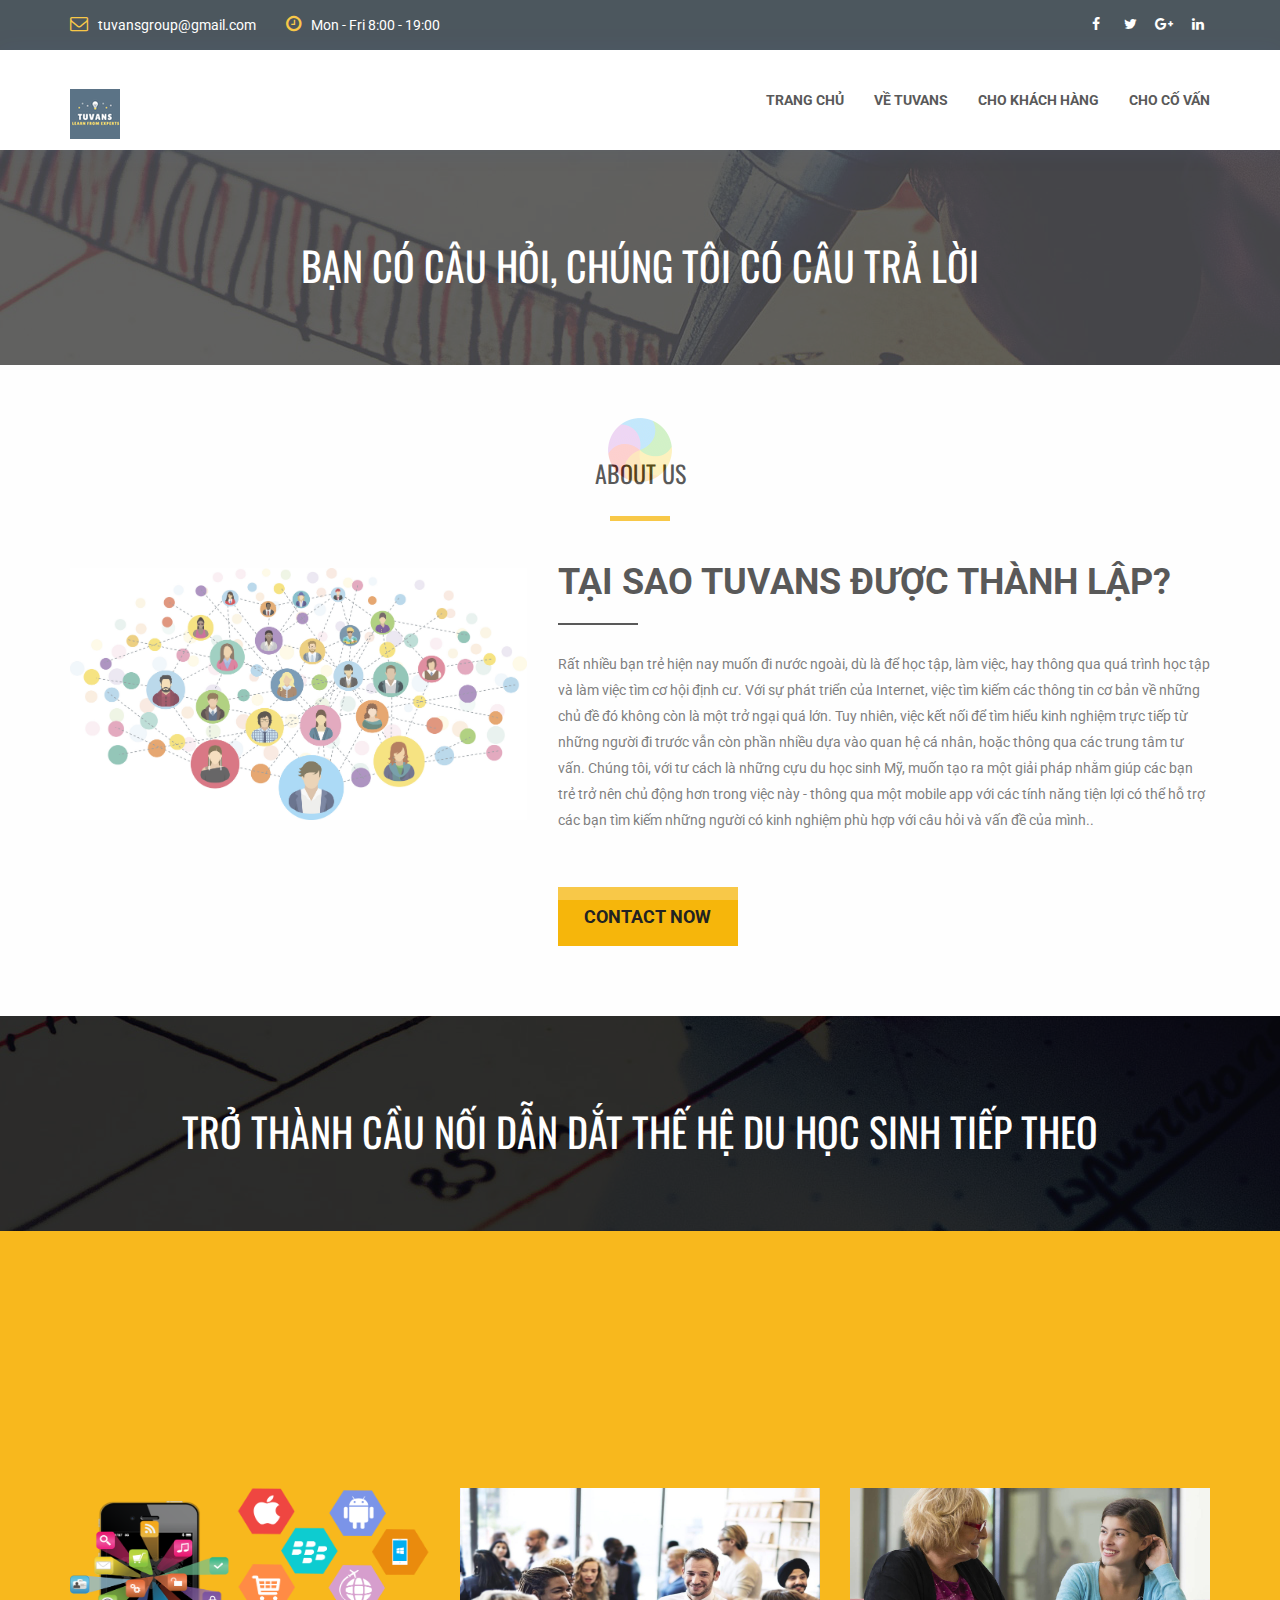
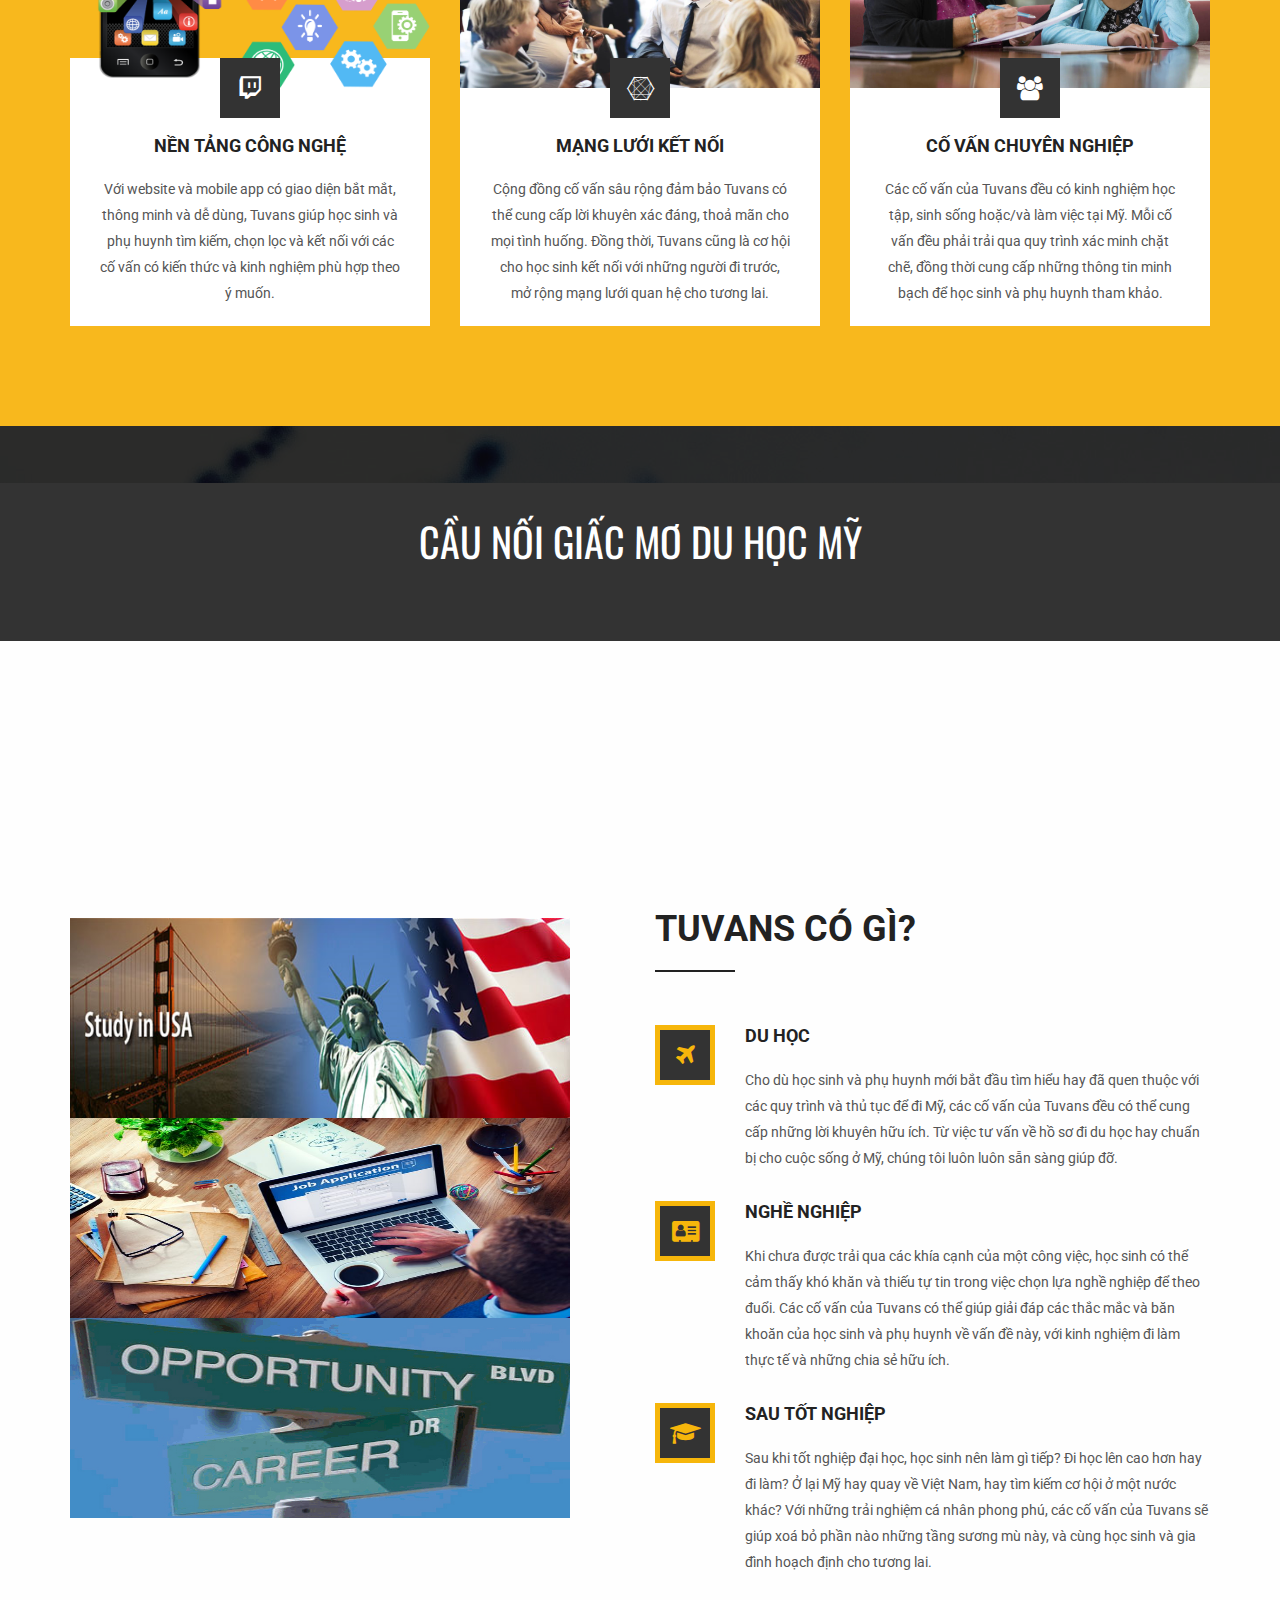
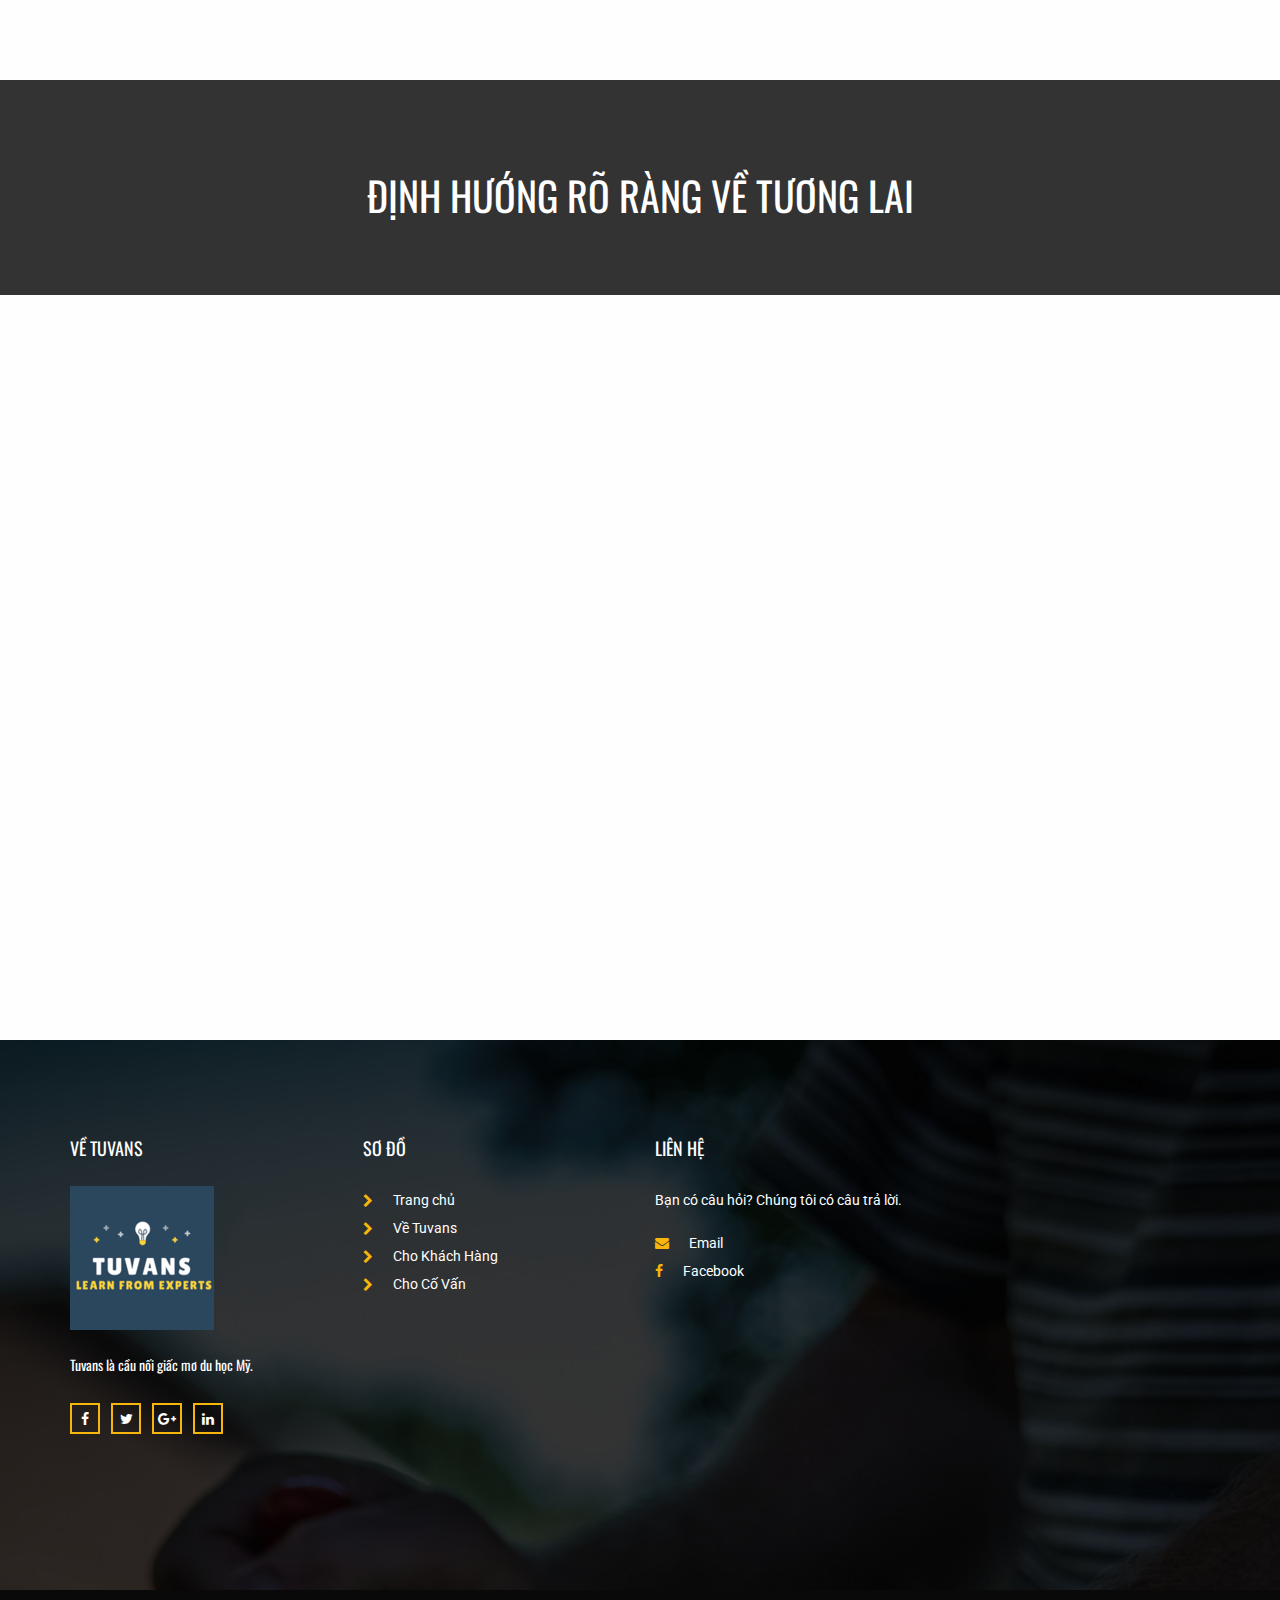
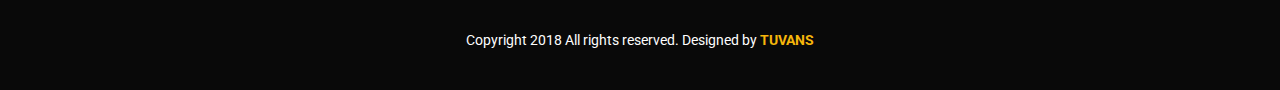
==== about.html @ c05896a9 "add facebook plugin" ====
<!DOCTYPE html>
<html lang="en">
<head>
    <meta charset="utf-8">
    <meta http-equiv="X-UA-Compatible" content="IE=edge">
    <meta name="viewport" content="width=device-width, initial-scale=1">

    <title>Tuvans</title>

    <!-- Favicon -->
    <link rel="apple-touch-icon" sizes="57x57" href="images/favicon/apple-icon-57x57.png">
    <link rel="apple-touch-icon" sizes="60x60" href="images/favicon/apple-icon-60x60.png">
    <link rel="apple-touch-icon" sizes="72x72" href="images/favicon/apple-icon-72x72.png">
    <link rel="apple-touch-icon" sizes="76x76" href="images/favicon/apple-icon-76x76.png">
    <link rel="apple-touch-icon" sizes="114x114" href="images/favicon/apple-icon-114x114.png">
    <link rel="apple-touch-icon" sizes="120x120" href="images/favicon/apple-icon-120x120.png">
    <link rel="apple-touch-icon" sizes="144x144" href="images/favicon/apple-icon-144x144.png">
    <link rel="apple-touch-icon" sizes="152x152" href="images/favicon/apple-icon-152x152.png">
    <link rel="apple-touch-icon" sizes="180x180" href="images/favicon/apple-icon-180x180.png">
    <link rel="icon" type="image/png" sizes="192x192"  href="images/favicon/android-icon-192x192.png">
    <link rel="icon" type="image/png" sizes="32x32" href="images/favicon/favicon-32x32.png">
    <link rel="icon" type="image/png" sizes="96x96" href="images/favicon/favicon-96x96.png">
    <link rel="icon" type="image/png" sizes="16x16" href="images/favicon/favicon-16x16.png">
    <link rel="manifest" href="/manifest.json">
    <meta name="msapplication-TileColor" content="#ffffff">
    <meta name="msapplication-TileImage" content="images/favicon/ms-icon-144x144.png">
    <meta name="theme-color" content="#ffffff">
    <!-- Bootstrap CSS -->
    <link href="css/bootstrap.min.css" rel="stylesheet">
    <!-- Animate CSS -->
    <link href="vendors/animate/animate.css" rel="stylesheet">
    <!-- Icon CSS-->
    <link rel="stylesheet" href="vendors/font-awesome/css/font-awesome.min.css">
    <!-- Camera Slider -->
    <link rel="stylesheet" href="vendors/camera-slider/camera.css">
    <!-- Owlcarousel CSS-->
    <link rel="stylesheet" type="text/css" href="vendors/owl_carousel/owl.carousel.css" media="all">

    <!--Theme Styles CSS-->
    <link rel="stylesheet" type="text/css" href="css/style.css" media="all" />

    <!-- WARNING: Respond.js doesn't work if you view the page via file:// -->
    <!--[if lt IE 9]>
    <script src="js/html5shiv.min.js"></script>
    <script src="js/respond.min.js"></script>
    <![endif]-->
</head>
<body>
    <!-- Preloader -->
    <div class="preloader"></div>

	<!-- Top Header_Area -->
	<section class="top_header_area">
        <div class="container">
            <ul class="nav navbar-nav top_nav">
                <li><a href="mailto:tuvansgroup@gmail.com"><i class="fa fa-envelope-o"></i>tuvansgroup@gmail.com</a></li>
                <li><a href="#"><i class="fa fa-clock-o"></i>Mon - Fri 8:00 - 19:00</a></li>
            </ul>
            <ul class="nav navbar-nav navbar-right social_nav">
                <li><a href="https://www.facebook.com/tuvans123/"><i class="fa fa-facebook" aria-hidden="true"></i></a></li>
                <li><a href="#"><i class="fa fa-twitter" aria-hidden="true"></i></a></li>
                <li><a href="#"><i class="fa fa-google-plus" aria-hidden="true"></i></a></li>
                <li><a href="#"><i class="fa fa-linkedin" aria-hidden="true"></i></a></li>
            </ul>
        </div>
    </section>
	<!-- End Top Header_Area -->

	<!-- Header_Area -->
    <nav class="navbar navbar-default header_aera" id="main_navbar">
        <div class="container">
            <!-- searchForm -->
            <div class="searchForm">
                <form action="#" class="row m0">
                    <div class="input-group">
                        <span class="input-group-addon"><i class="fa fa-search"></i></span>
                        <input type="search" name="search" class="form-control" placeholder="Type & Hit Enter">
                        <span class="input-group-addon form_hide"><i class="fa fa-times"></i></span>
                    </div>
                </form>
            </div><!-- End searchForm -->
            <!-- Brand and toggle get grouped for better mobile display -->
            <div class="col-md-2 p0">
                <div class="navbar-header">
                    <button type="button" class="navbar-toggle collapsed" data-toggle="collapse" data-target="#min_navbar">
                    <span class="sr-only">Toggle navigation</span>
                    <span class="icon-bar"></span>
                    <span class="icon-bar"></span>
                    <span class="icon-bar"></span>
                    </button>
                    <a class="navbar-brand" href="index.html"><img src="images/favicon/ms-icon-50x50.png" alt=""></a>
                </div>
            </div>

            <!-- Collect the nav links, forms, and other content for toggling -->
            <div class="col-md-10 p0">
                <div class="collapse navbar-collapse" id="min_navbar">
                    <ul class="nav navbar-nav navbar-right">
                        <li><a href="index.html">Trang Chủ</a></li>
                        <li><a href="about.html">Về Tuvans</a></li>
                        <li><a href="khachhang.html">Cho Khách Hàng</a></li>
                        <li><a href="tuvan.html">Cho Cố Vấn</a></li>
                    </ul>
                </div><!-- /.navbar-collapse -->
            </div>
        </div><!-- /.container -->
    </nav>
    <!-- End Header_Area -->

    <!-- Banner area -->
    <section class="banner_area" data-stellar-background-ratio="0.5">
        <h2>Bạn có câu hỏi, chúng tôi có câu trả lời</h2>
    </section>
    <!-- End Banner area -->

    <!-- About Us Area -->
    <section class="about_us_area row">
        <div class="container">
            <div class="tittle wow fadeInUp">
                <h2>ABOUT US</h2>
            </div>
            <div class="row about_row">
                <div class="col-md-5 col-sm-6 about_client about_pages_client">
                    <img src="images/connection.jpg" alt="">
                </div>
                <div class="who_we_area col-md-7 col-sm-6">
                    <div class="subtittle">
                        <h2>Tại sao Tuvans được thành lập?</h2>
                    </div>
                    <p>Rất nhiều bạn trẻ hiện nay muốn đi nước ngoài, dù là để học tập, làm việc, hay thông qua quá trình học tập và làm việc tìm cơ hội định cư. Với sự phát triển của Internet, việc tìm kiếm các thông tin cơ bản về những chủ đề đó không còn là một trở ngại quá lớn. Tuy nhiên, việc kết nối để tìm hiểu kinh nghiệm trực tiếp từ những người đi trước vẫn còn phần nhiều dựa vào quan hệ cá nhân, hoặc thông qua các trung tâm tư vấn. Chúng tôi, với tư cách là những cựu du học sinh Mỹ, muốn tạo ra một giải pháp nhằm giúp các bạn trẻ trở nên chủ động hơn trong việc này - thông qua một mobile app với các tính năng tiện lợi có thể hỗ trợ các bạn tìm kiếm những người có kinh nghiệm phù hợp với câu hỏi và vấn đề của mình..</p>
                    <a href="#" class="button_all">Contact Now</a>
                </div>
            </div>
        </div>
    </section>
    <!-- End About Us Area -->

    <section class="banner_area" data-stellar-background-ratio="0.5">
        <h2>Trở thành cầu nối dẫn dắt thế hệ du học sinh tiếp theo</h2>
    </section>

    <!-- What ew offer Area -->
    <section class="what_we_area row">
        <div class="container">
            <div class="tittle wow fadeInUp">
                <h2>Giá trị Tuvans mang lại</h2>
                <h4>Tuvans là giải pháp kết nối học sinh và phụ huynh với các cố vấn một cách nhanh chóng và hiệu quả nhất.</h4>
            </div>
            <div class="row construction_iner">
                <div class="col-md-4 col-sm-6 construction">
                   <div class="cns-img">
                        <img src="images/offer_1.png" alt="" width="400" height="200">
                   </div>
                   <div class="cns-content">
                        <i class="fa fa-twitch" aria-hidden="true"></i>
                        <a href="#">Nền tảng công nghệ</a>
                        <p>Với website và mobile app có giao diện bắt mắt, thông minh và dễ dùng, Tuvans giúp học sinh và phụ huynh tìm kiếm, chọn lọc và kết nối với các cố vấn có kiến thức và kinh nghiệm phù hợp theo ý muốn.</p>
                   </div>
                </div>
                <div class="col-md-4 col-sm-6 construction">
                   <div class="cns-img">
                        <img src="images/offer_2.jpeg" alt="" width="400" height="200">
                   </div>
                   <div class="cns-content">
                        <i class="fa fa-connectdevelop" aria-hidden="true"></i>
                        <a href="#">Mạng lưới kết nối</a>
                        <p>Cộng đồng cố vấn sâu rộng đảm bảo Tuvans có thể cung cấp lời khuyên xác đáng, thoả mãn cho mọi tình huống. Đồng thời, Tuvans cũng là cơ hội cho học sinh kết nối với những người đi trước, mở rộng mạng lưới quan hệ cho tương lai.</p>
                   </div>
                </div>
                <div class="col-md-4 col-sm-6 construction">
                   <div class="cns-img">
                        <img src="images/offer_3.jpg" alt="" width="400" height="200">
                   </div>
                   <div class="cns-content">
                        <i class="fa fa-users" aria-hidden="true"></i>
                        <a href="#">Cố vấn chuyên nghiệp</a>
                        <p>Các cố vấn của Tuvans đều có kinh nghiệm học tập, sinh sống hoặc/và làm việc tại Mỹ. Mỗi cố vấn đều phải trải qua quy trình xác minh chặt chẽ, đồng thời cung cấp những thông tin minh bạch để học sinh và phụ huynh tham khảo.</p>
                   </div>
                </div>
            </div>
        </div>
    </section>
    <!-- End What ew offer Area -->

    <section class="banner_area" data-stellar-background-ratio="0.5">
        <h2>Cầu nối giấc mơ du học Mỹ</h2>
    </section>

    <!-- Our Features Area -->
    <section class="our_feature_area">
        <div class="container">
            <div class="tittle wow fadeInUp">
                <h2>Dịch vụ tư vấn toàn diện</h2>
                <h4>Các cố vấn của Tuvans có thể giúp đỡ học sinh và phụ huynh giải đáp các thắc mắc và vấn đề về tương lai.</h4>
            </div>
            <div class="feature_row row">
                <div class="col-md-6 feature_img">
                    <img src="images/service_1.jpg" alt="" width="500" height="200">
                    <img src="images/service_2.jpg" alt="" width="500" height="200">
                    <img src="images/service_3.jpg" alt="" width="500" height="200">
                </div>
                <div class="col-md-6 feature_content">
                    <div class="subtittle">
                        <h2>Tuvans có gì?</h2>
                    </div>
                    <div class="media">
                        <div class="media-left">
                            <a href="#">
                                <i class="fa fa-plane" aria-hidden="true"></i>
                            </a>
                        </div>
                        <div class="media-body">
                            <a href="#">Du học</a>
                            <p>Cho dù học sinh và phụ huynh mới bắt đầu tìm hiểu hay đã quen thuộc với các quy trình và thủ tục để đi Mỹ, các cố vấn của Tuvans đều có thể cung cấp những lời khuyên hữu ích. Từ việc tư vấn về hồ sơ đi du học hay chuẩn bị cho cuộc sống ở Mỹ, chúng tôi luôn luôn sẵn sàng giúp đỡ.</p>
                        </div>
                    </div>
                    <div class="media">
                        <div class="media-left">
                            <a href="#">
                                <i class="fa fa-address-card" aria-hidden="true"></i>
                            </a>
                        </div>
                        <div class="media-body">
                            <a href="#">Nghề nghiệp</a>
                            <p>Khi chưa được trải qua các khía cạnh của một công việc, học sinh có thể cảm thấy khó khăn và thiếu tự tin trong việc chọn lựa nghề nghiệp để theo đuổi. Các cố vấn của Tuvans có thể giúp giải đáp các thắc mắc và băn khoăn của học sinh và phụ huynh về vấn đề này, với kinh nghiệm đi làm thực tế và những chia sẻ hữu ích.</p>
                        </div>
                    </div>
                    <div class="media">
                        <div class="media-left">
                            <a href="#">
                                <i class="fa fa-graduation-cap" aria-hidden="true"></i>
                            </a>
                        </div>
                        <div class="media-body">
                            <a href="#">Sau tốt nghiệp</a>
                            <p>Sau khi tốt nghiệp đại học, học sinh nên làm gì tiếp? Đi học lên cao hơn hay đi làm? Ở lại Mỹ hay quay về Việt Nam, hay tìm kiếm cơ hội ở một nước khác? Với những trải nghiệm cá nhân phong phú, các cố vấn của Tuvans sẽ giúp xoá bỏ phần nào những tầng sương mù này, và cùng học sinh và gia đình hoạch định cho tương lai.</p>
                        </div>
                    </div>
                </div>
            </div>
        </div>
    </section>
    <!-- End Our Features Area -->

    <section class="banner_area" data-stellar-background-ratio="0.5">
        <h2>Định hướng rõ ràng về tương lai</h2>
    </section>

    <!-- Our Team Area -->
    <section class="our_team_area">
        <div class="container">
            <div class="tittle wow fadeInUp">
                <h2>Đội ngũ của Tuvans</h2>
                <h4>Chúng tôi là những con người trẻ trung, nhiệt huyết với ước mơ làm cầu nối giúp các bạn trẻ Việt Nam hoàn thành giấc mơ chinh phục nước Mỹ.</h4>
            </div>
            <div class="row team_row">
                <div class="col-md-4 col-sm-6 wow fadeInUp">
                   <div class="team_membar">
                        <img src="images/team/ducnguyen.jpg" alt="">
                        <div class="team_content">
                            <ul>
                                <li><a href="#"><i class="fa fa-linkedin" aria-hidden="true"></i></a></li>
                            </ul>
                            <a href="https://www.linkedin.com/in/ducnguyen93/" class="name">Nguyễn Huy Việt Đức</a>
                            <h6>CEO</h6>
                        </div>
                   </div>
                </div>
                <div class="col-md-4 col-sm-6 wow fadeInUp" data-wow-delay="0.2s">
                   <div class="team_membar">
                        <img src="images/team/trungdo.jpg" alt="">
                        <div class="team_content">
                            <ul>
                                <li><a href="https://www.linkedin.com/in/trungdo1993/"><i class="fa fa-linkedin" aria-hidden="true"></i></a></li>
                            </ul>
                            <a href="#" class="name">Đỗ Quốc Trung</a>
                            <h6>CTO</h6>
                        </div>
                   </div>
                </div>
                <div class="col-md-4 col-sm-6 wow fadeInUp" data-wow-delay="0.3s">
                   <div class="team_membar">
                        <img src="images/team/ducnhu.jpg" alt="">
                        <div class="team_content">
                            <ul>
                                <li><a href="https://www.linkedin.com/in/ducnhu/"><i class="fa fa-linkedin" aria-hidden="true"></i></a></li>
                            </ul>
                            <a href="#" class="name">Nhữ An Lâm Đức</a>
                            <h6>CPO</h6>
                        </div>
                   </div>
                </div>
            </div>
        </div>
    </section>
    <!-- End Our Team Area -->

   <!-- Footer Area -->
    <footer class="footer_area">
        <div class="container">
            <div class="footer_row row">
                <div class="col-md-3 col-sm-6 footer_about">
                    <h2>Về Tuvans</h2>
                    <img src="images/favicon/ms-icon-144x144.png" alt="">
                    <p>Tuvans là cầu nối giấc mơ du học Mỹ.</p>
                    <ul class="socail_icon">
                        <li><a href="https://www.facebook.com/tuvans123/"><i class="fa fa-facebook" aria-hidden="true"></i></a></li>
                        <li><a href="#"><i class="fa fa-twitter" aria-hidden="true"></i></a></li>
                        <li><a href="#"><i class="fa fa-google-plus" aria-hidden="true"></i></a></li>
                        <li><a href="#"><i class="fa fa-linkedin" aria-hidden="true"></i></a></li>
                    </ul>
                </div>
                <div class="col-md-3 col-sm-6 footer_about quick">
                    <h2>Sơ đồ</h2>
                    <ul class="quick_link">
                        <li><a href="index.html"><i class="fa fa-chevron-right"></i>Trang chủ</a></li>
                        <li><a href="about.html"><i class="fa fa-chevron-right"></i>Về Tuvans</a></li>
                        <li><a href="khachhang.html"><i class="fa fa-chevron-right"></i>Cho Khách Hàng</a></li>
                        <li><a href="tuvan.html"><i class="fa fa-chevron-right"></i>Cho Cố Vấn</a></li>
                    </ul>
                </div>
                <div class="col-md-3 col-sm-6 footer_about">
                    <h2>Liên hệ</h2>
                    <address>
                        <p>Bạn có câu hỏi? Chúng tôi có câu trả lời.</p>
                        <ul class="my_address">
                            <li><a href="mailto:tuvansgroup@gmail.com"><i class="fa fa-envelope" aria-hidden="true"></i>Email</a></li>
                            <li><a href="https://www.facebook.com/tuvans123/"><i class="fa fa-facebook" aria-hidden="true"></i>Facebook</a></li>
                        </ul>
                    </address>
                </div>
                <div class="col-md-3 col-sm-6 footer_about">
                    <iframe src="https://www.facebook.com/plugins/page.php?href=https%3A%2F%2Fwww.facebook.com%2Ftuvans123%2F&tabs=timeline&width=350&height=350&small_header=false&adapt_container_width=true&hide_cover=false&show_facepile=true&appId" width="350" height="350" style="border:none;overflow:hidden" scrolling="no" frameborder="0" allowTransparency="true" allow="encrypted-media"></iframe>
                </div>
            </div>
        </div>
        <div class="copyright_area">
            Copyright 2018 All rights reserved. Designed by <a href="https://www.facebook.com/tuvans123/">Tuvans</a>
        </div>
    </footer>
    <!-- End Footer Area -->

    <!-- jQuery JS -->
    <script src="js/jquery-1.12.0.min.js"></script>
    <!-- Bootstrap JS -->
    <script src="js/bootstrap.min.js"></script>
    <!-- Animate JS -->
    <script src="vendors/animate/wow.min.js"></script>
    <!-- Camera Slider -->
    <script src="vendors/camera-slider/jquery.easing.1.3.js"></script>
    <script src="vendors/camera-slider/camera.min.js"></script>
    <!-- Isotope JS -->
    <script src="vendors/isotope/imagesloaded.pkgd.min.js"></script>
    <script src="vendors/isotope/isotope.pkgd.min.js"></script>
    <!-- Progress JS -->
    <script src="vendors/Counter-Up/jquery.counterup.min.js"></script>
    <script src="vendors/Counter-Up/waypoints.min.js"></script>
    <!-- Owlcarousel JS -->
    <script src="vendors/owl_carousel/owl.carousel.min.js"></script>
    <!-- Stellar JS -->
    <script src="vendors/stellar/jquery.stellar.js"></script>
    <!-- Theme JS -->
    <script src="js/theme.js"></script>
    <!-- Email subscription box -->
    <script>
      (function (w,i,d,g,e,t,s) {w[d] = w[d]||[];t= i.createElement(g);
        t.async=1;t.src=e;s=i.getElementsByTagName(g)[0];s.parentNode.insertBefore(t, s);
      })(window, document, '_gscq','script','//widgets.getsitecontrol.com/139016/script.js');
    </script>

    <div id="fb-root"></div>
    <script>(function(d, s, id) {
      var js, fjs = d.getElementsByTagName(s)[0];
      if (d.getElementById(id)) return;
      js = d.createElement(s); js.id = id;
      js.src = 'https://connect.facebook.net/en_US/sdk/xfbml.customerchat.js#xfbml=1&version=v2.12&autoLogAppEvents=1';
      fjs.parentNode.insertBefore(js, fjs);
    }(document, 'script', 'facebook-jssdk'));</script>

    <!-- Your customer chat code -->
    <div class="fb-customerchat"
      attribution="setup_tool"
      page_id="219138921969253"
      theme_color="#ffc300"
      logged_in_greeting="Chào mừng bạn đã đến với Tuvans. Bạn có câu hỏi gì cho chúng tôi không?"
      logged_out_greeting="Chào mừng bạn đã đến với Tuvans. Bạn có câu hỏi gì cho chúng tôi không?">
    </div>
</body>
</html>
---- vendors/camera-slider/camera.css ----
/**************************
*
*	GENERAL
*
**************************/
.camera_wrap a, .camera_wrap img, 
.camera_wrap ol, .camera_wrap ul, .camera_wrap li,
.camera_wrap table, .camera_wrap tbody, .camera_wrap tfoot, .camera_wrap thead, .camera_wrap tr, .camera_wrap th, .camera_wrap td
.camera_thumbs_wrap a, .camera_thumbs_wrap img, 
.camera_thumbs_wrap ol, .camera_thumbs_wrap ul, .camera_thumbs_wrap li,
.camera_thumbs_wrap table, .camera_thumbs_wrap tbody, .camera_thumbs_wrap tfoot, .camera_thumbs_wrap thead, .camera_thumbs_wrap tr, .camera_thumbs_wrap th, .camera_thumbs_wrap td {
	background: none;
	border: 0;
	font: inherit;
	font-size: 100%;
	margin: 0;
	padding: 0;
	vertical-align: baseline;
	list-style: none
}
.camera_wrap {
	direction: ltr;
	display: none;
	float: left;
	position: relative;
	z-index: 0;
}
.camera_wrap img {
	max-width: none!important;
}
.camera_fakehover {
	height: 100%;
	min-height: 60px;
	position: relative;
	width: 100%;
	z-index: 1;
}
.camera_wrap {
	width: 100%;
}
.camera_src {
	display: none;
}
.cameraCont, .cameraContents {
	height: 100%;
	position: relative;
	width: 100%;
	z-index: 1;
}
.cameraSlide {
	bottom: 0;
	left: 0;
	position: absolute;
	right: 0;
	top: 0;
	width: 100%;
}
.cameraContent {
	bottom: 0;
	display: none;
	left: 0;
	position: absolute;
	right: 0;
	top: 0;
	width: 100%;
}
.camera_target {
	bottom: 0;
	height: 100%;
	left: 0;
	overflow: hidden;
	position: absolute;
	right: 0;
	text-align: left;
	top: 0;
	width: 100%;
	z-index: 0;
}
.camera_overlayer {
	bottom: 0;
	height: 100%;
	left: 0;
	overflow: hidden;
	position: absolute;
	right: 0;
	top: 0;
	width: 100%;
	z-index: 0;
}
.camera_target_content {
	bottom: 0;
	left: 0;
	overflow: hidden;
	position: absolute;
	right: 0;
	top: 0;
	z-index: 2;
}
.camera_target_content .camera_link {
    background: url(images/blank.gif);
	display: block;
	height: 100%;
	text-decoration: none;
}
.camera_loader {
    background: #fff url(images/camera-loader.gif) no-repeat center;
	background: rgba(255, 255, 255, 0.9) u/images/camera-loader.gif) no-repeat center;
	border: 1px solid #ffffff;
	-webkit-border-radius: 18px;
	-moz-border-radius: 18px;
	border-radius: 18px;
	height: 36px;
	left: 50%;
	overflow: hidden;
	position: absolute;
	margin: -18px 0 0 -18px;
	top: 50%;
	width: 36px;
	z-index: 3;
}
.camera_bar {
	bottom: 0;
	left: 0;
	overflow: hidden;
	position: absolute;
	right: 0;
	top: 0;
	z-index: 3;
}
.camera_thumbs_wrap.camera_left .camera_bar, .camera_thumbs_wrap.camera_right .camera_bar {
	height: 100%;
	position: absolute;
	width: auto;
}
.camera_thumbs_wrap.camera_bottom .camera_bar, .camera_thumbs_wrap.camera_top .camera_bar {
	height: auto;
	position: absolute;
	width: 100%;
}
.camera_nav_cont {
	height: 65px;
	overflow: hidden;
	position: absolute;
	right: 9px;
	top: 15px;
	width: 120px;
	z-index: 4;
}
.camera_caption {
	bottom: 0;
	display: block;
	position: absolute;
	width: 100%;
}
.camera_caption > div {
	padding: 10px 20px;
}
.camerarelative {
	overflow: hidden;
	position: relative;
}
.imgFake {
	cursor: pointer;
}
.camera_prevThumbs {
	bottom: 4px;
	cursor: pointer;
	left: 0;
	position: absolute;
	top: 4px;
	visibility: hidden;
	width: 30px;
	z-index: 10;
}
.camera_prevThumbs div {
	background: url(images/camera_skins.png) no-repeat -160px 0;
	display: block;
	height: 40px;
	margin-top: -20px;
	position: absolute;
	top: 50%;
	width: 30px;
}
.camera_nextThumbs {
	bottom: 4px;
	cursor: pointer;
	position: absolute;
	right: 0;
	top: 4px;
	visibility: hidden;
	width: 30px;
	z-index: 10;
}
.camera_nextThumbs div {
	background: url(images/camera_skins.png) no-repeat -190px 0;
	display: block;
	height: 40px;
	margin-top: -20px;
	position: absolute;
	top: 50%;
	width: 30px;
}
.camera_command_wrap .hideNav {
	display: none;
}
.camera_command_wrap {
	left: 0;
	position: relative;
	right:0;
	z-index: 4;
}
.camera_wrap .camera_pag .camera_pag_ul {
	list-style: none;
	margin: 0;
	padding: 0;
	text-align: right;
}
.camera_wrap .camera_pag .camera_pag_ul li {
	-webkit-border-radius: 8px;
	-moz-border-radius: 8px;
	border-radius: 8px;
	cursor: pointer;
	display: inline-block;
	height: 16px;
	margin: 20px 5px;
	position: relative;
	text-align: left;
	text-indent: 9999px;
	width: 16px;
}
.camera_commands_emboss .camera_pag .camera_pag_ul li {
	-moz-box-shadow:
		0px 1px 0px rgba(255,255,255,1),
		inset 0px 1px 1px rgba(0,0,0,0.2);
	-webkit-box-shadow:
		0px 1px 0px rgba(255,255,255,1),
		inset 0px 1px 1px rgba(0,0,0,0.2);
	box-shadow:
		0px 1px 0px rgba(255,255,255,1),
		inset 0px 1px 1px rgba(0,0,0,0.2);
}
.camera_wrap .camera_pag .camera_pag_ul li > span {
	-webkit-border-radius: 5px;
	-moz-border-radius: 5px;
	border-radius: 5px;
	height: 8px;
	left: 4px;
	overflow: hidden;
	position: absolute;
	top: 4px;
	width: 8px;
}
.camera_commands_emboss .camera_pag .camera_pag_ul li:hover > span {
	-moz-box-shadow:
		0px 1px 0px rgba(255,255,255,1),
		inset 0px 1px 1px rgba(0,0,0,0.2);
	-webkit-box-shadow:
		0px 1px 0px rgba(255,255,255,1),
		inset 0px 1px 1px rgba(0,0,0,0.2);
	box-shadow:
		0px 1px 0px rgba(255,255,255,1),
		inset 0px 1px 1px rgba(0,0,0,0.2);
}
.camera_wrap .camera_pag .camera_pag_ul li.cameracurrent > span {
	-moz-box-shadow: 0;
	-webkit-box-shadow: 0;
	box-shadow: 0;
}
.camera_pag_ul li img {
	display: none;
	position: absolute;
}
.camera_pag_ul .thumb_arrow {
    border-left: 4px solid transparent;
    border-right: 4px solid transparent;
    border-top: 4px solid;
	top: 0;
	left: 50%;
	margin-left: -4px;
	position: absolute;
}
.camera_prev, .camera_next, .camera_commands {
	cursor: pointer;
	height: 40px;
	margin-top: -20px;
	position: absolute;
	top: 50%;
	width: 40px;
	z-index: 2;
}
.camera_prev {
	left: 0;
}
.camera_prev > span {
	background: url(images/camera_skins.png) no-repeat 0 0;
	display: block;
	height: 40px;
	width: 40px;
}
.camera_next {
	right: 0;
}
.camera_next > span {
	background: url(images/camera_skins.png) no-repeat -40px 0;
	display: block;
	height: 40px;
	width: 40px;
}
.camera_commands {
	right: 41px;
}
.camera_commands > .camera_play {
	background: url(images/camera_skins.png) no-repeat -80px 0;
	height: 40px;
	width: 40px;
}
.camera_commands > .camera_stop {
	background: url(images/camera_skins.png) no-repeat -120px 0;
	display: block;
	height: 40px;
	width: 40px;
}
.camera_wrap .camera_pag .camera_pag_ul li {
	-webkit-border-radius: 8px;
	-moz-border-radius: 8px;
	border-radius: 8px;
	cursor: pointer;
	display: inline-block;
	height: 16px;
	margin: 20px 5px;
	position: relative;
	text-indent: 9999px;
	width: 16px;
}
.camera_thumbs_cont {
	-webkit-border-bottom-right-radius: 4px;
	-webkit-border-bottom-left-radius: 4px;
	-moz-border-radius-bottomright: 4px;
	-moz-border-radius-bottomleft: 4px;
	border-bottom-right-radius: 4px;
	border-bottom-left-radius: 4px;
	overflow: hidden;
	position: relative;
	width: 100%;
}
.camera_commands_emboss .camera_thumbs_cont {
	-moz-box-shadow:
		0px 1px 0px rgba(255,255,255,1),
		inset 0px 1px 1px rgba(0,0,0,0.2);
	-webkit-box-shadow:
		0px 1px 0px rgba(255,255,255,1),
		inset 0px 1px 1px rgba(0,0,0,0.2);
	box-shadow:
		0px 1px 0px rgba(255,255,255,1),
		inset 0px 1px 1px rgba(0,0,0,0.2);
}
.camera_thumbs_cont > div {
	float: left;
	width: 100%;
}
.camera_thumbs_cont ul {
	overflow: hidden;
	padding: 3px 4px 8px;
	position: relative;
	text-align: center;
}
.camera_thumbs_cont ul li {
	display: inline;
	padding: 0 4px;
}
.camera_thumbs_cont ul li > img {
	border: 1px solid;
	cursor: pointer;
	margin-top: 5px;
	vertical-align:bottom;
}
.camera_clear {
	display: block;
	clear: both;
}
.showIt {
	display: none;
}
.camera_clear {
	clear: both;
	display: block;
	height: 1px;
	margin: -1px 0 25px;
	position: relative;
}
/**************************
*
*	COLORS & SKINS
*
**************************/
.pattern_1 .camera_overlayer {
	background: url(images/patterns/overlay1.png) repeat;
}
.pattern_2 .camera_overlayer {
	background: url(images/patterns/overlay2.png) repeat;
}
.pattern_3 .camera_overlayer {
	background: url(images/patterns/overlay3.png) repeat;
}
.pattern_4 .camera_overlayer {
	background: url(images/patterns/overlay4.png) repeat;
}
.pattern_5 .camera_overlayer {
	background: url(images/patterns/overlay5.png) repeat;
}
.pattern_6 .camera_overlayer {
	background: url(images/patterns/overlay6.png) repeat;
}
.pattern_7 .camera_overlayer {
	background: url(images/patterns/overlay7.png) repeat;
}
.pattern_8 .camera_overlayer {
	background: url(images/patterns/overlay8.png) repeat;
}
.pattern_9 .camera_overlayer {
	background: url(images/patterns/overlay9.png) repeat;
}
.pattern_10 .camera_overlayer {
	background: url(images/patterns/overlay10.png) repeat;
}
.camera_caption {
	color: #fff;
}
.camera_caption > div {
	background: #000;
	background: rgba(0, 0, 0, 0.8);
}
.camera_wrap .camera_pag .camera_pag_ul li {
	background: #b7b7b7;
}
.camera_wrap .camera_pag .camera_pag_ul li:hover > span {
	background: #b7b7b7;
}
.camera_wrap .camera_pag .camera_pag_ul li.cameracurrent > span {
	background: #434648;
}
.camera_pag_ul li img {
	border: 4px solid #e6e6e6;
	-moz-box-shadow: 0px 3px 6px rgba(0,0,0,.5);
	-webkit-box-shadow: 0px 3px 6px rgba(0,0,0,.5);
	box-shadow: 0px 3px 6px rgba(0,0,0,.5);
}
.camera_pag_ul .thumb_arrow {
    border-top-color: #e6e6e6;
}
.camera_prevThumbs, .camera_nextThumbs, .camera_prev, .camera_next, .camera_commands, .camera_thumbs_cont {
	background: #d8d8d8;
	background: rgba(216, 216, 216, 0.85);
}
.camera_wrap .camera_pag .camera_pag_ul li {
	background: #b7b7b7;
}
.camera_thumbs_cont ul li > img {
	border-color: 1px solid #000;
}
/*AMBER SKIN*/
.camera_amber_skin .camera_prevThumbs div {
	background-position: -160px -160px;
}
.camera_amber_skin .camera_nextThumbs div {
	background-position: -190px -160px;
}
.camera_amber_skin .camera_prev > span {
	background-position: 0 -160px;
}
.camera_amber_skin .camera_next > span {
	background-position: -40px -160px;
}
.camera_amber_skin .camera_commands > .camera_play {
	background-position: -80px -160px;
}
.camera_amber_skin .camera_commands > .camera_stop {
	background-position: -120px -160px;
}
/*ASH SKIN*/
.camera_ash_skin .camera_prevThumbs div {
	background-position: -160px -200px;
}
.camera_ash_skin .camera_nextThumbs div {
	background-position: -190px -200px;
}
.camera_ash_skin .camera_prev > span {
	background-position: 0 -200px;
}
.camera_ash_skin .camera_next > span {
	background-position: -40px -200px;
}
.camera_ash_skin .camera_commands > .camera_play {
	background-position: -80px -200px;
}
.camera_ash_skin .camera_commands > .camera_stop {
	background-position: -120px -200px;
}
/*AZURE SKIN*/
.camera_azure_skin .camera_prevThumbs div {
	background-position: -160px -240px;
}
.camera_azure_skin .camera_nextThumbs div {
	background-position: -190px -240px;
}
.camera_azure_skin .camera_prev > span {
	background-position: 0 -240px;
}
.camera_azure_skin .camera_next > span {
	background-position: -40px -240px;
}
.camera_azure_skin .camera_commands > .camera_play {
	background-position: -80px -240px;
}
.camera_azure_skin .camera_commands > .camera_stop {
	background-position: -120px -240px;
}
/*BEIGE SKIN*/
.camera_beige_skin .camera_prevThumbs div {
	background-position: -160px -120px;
}
.camera_beige_skin .camera_nextThumbs div {
	background-position: -190px -120px;
}
.camera_beige_skin .camera_prev > span {
	background-position: 0 -120px;
}
.camera_beige_skin .camera_next > span {
	background-position: -40px -120px;
}
.camera_beige_skin .camera_commands > .camera_play {
	background-position: -80px -120px;
}
.camera_beige_skin .camera_commands > .camera_stop {
	background-position: -120px -120px;
}
/*BLACK SKIN*/
.camera_black_skin .camera_prevThumbs div {
	background-position: -160px -40px;
}
.camera_black_skin .camera_nextThumbs div {
	background-position: -190px -40px;
}
.camera_black_skin .camera_prev > span {
	background-position: 0 -40px;
}
.camera_black_skin .camera_next > span {
	background-position: -40px -40px;
}
.camera_black_skin .camera_commands > .camera_play {
	background-position: -80px -40px;
}
.camera_black_skin .camera_commands > .camera_stop {
	background-position: -120px -40px;
}
/*BLUE SKIN*/
.camera_blue_skin .camera_prevThumbs div {
	background-position: -160px -280px;
}
.camera_blue_skin .camera_nextThumbs div {
	background-position: -190px -280px;
}
.camera_blue_skin .camera_prev > span {
	background-position: 0 -280px;
}
.camera_blue_skin .camera_next > span {
	background-position: -40px -280px;
}
.camera_blue_skin .camera_commands > .camera_play {
	background-position: -80px -280px;
}
.camera_blue_skin .camera_commands > .camera_stop {
	background-position: -120px -280px;
}
/*BROWN SKIN*/
.camera_brown_skin .camera_prevThumbs div {
	background-position: -160px -320px;
}
.camera_brown_skin .camera_nextThumbs div {
	background-position: -190px -320px;
}
.camera_brown_skin .camera_prev > span {
	background-position: 0 -320px;
}
.camera_brown_skin .camera_next > span {
	background-position: -40px -320px;
}
.camera_brown_skin .camera_commands > .camera_play {
	background-position: -80px -320px;
}
.camera_brown_skin .camera_commands > .camera_stop {
	background-position: -120px -320px;
}
/*BURGUNDY SKIN*/
.camera_burgundy_skin .camera_prevThumbs div {
	background-position: -160px -360px;
}
.camera_burgundy_skin .camera_nextThumbs div {
	background-position: -190px -360px;
}
.camera_burgundy_skin .camera_prev > span {
	background-position: 0 -360px;
}
.camera_burgundy_skin .camera_next > span {
	background-position: -40px -360px;
}
.camera_burgundy_skin .camera_commands > .camera_play {
	background-position: -80px -360px;
}
.camera_burgundy_skin .camera_commands > .camera_stop {
	background-position: -120px -360px;
}
/*CHARCOAL SKIN*/
.camera_charcoal_skin .camera_prevThumbs div {
	background-position: -160px -400px;
}
.camera_charcoal_skin .camera_nextThumbs div {
	background-position: -190px -400px;
}
.camera_charcoal_skin .camera_prev > span {
	background-position: 0 -400px;
}
.camera_charcoal_skin .camera_next > span {
	background-position: -40px -400px;
}
.camera_charcoal_skin .camera_commands > .camera_play {
	background-position: -80px -400px;
}
.camera_charcoal_skin .camera_commands > .camera_stop {
	background-position: -120px -400px;
}
/*CHOCOLATE SKIN*/
.camera_chocolate_skin .camera_prevThumbs div {
	background-position: -160px -440px;
}
.camera_chocolate_skin .camera_nextThumbs div {
	background-position: -190px -440px;
}
.camera_chocolate_skin .camera_prev > span {
	background-position: 0 -440px;
}
.camera_chocolate_skin .camera_next > span {
	background-position: -40px -440px;
}
.camera_chocolate_skin .camera_commands > .camera_play {
	background-position: -80px -440px;
}
.camera_chocolate_skin .camera_commands > .camera_stop {
	background-position: -120px -440px	;
}
/*COFFEE SKIN*/
.camera_coffee_skin .camera_prevThumbs div {
	background-position: -160px -480px;
}
.camera_coffee_skin .camera_nextThumbs div {
	background-position: -190px -480px;
}
.camera_coffee_skin .camera_prev > span {
	background-position: 0 -480px;
}
.camera_coffee_skin .camera_next > span {
	background-position: -40px -480px;
}
.camera_coffee_skin .camera_commands > .camera_play {
	background-position: -80px -480px;
}
.camera_coffee_skin .camera_commands > .camera_stop {
	background-position: -120px -480px	;
}
/*CYAN SKIN*/
.camera_cyan_skin .camera_prevThumbs div {
	background-position: -160px -520px;
}
.camera_cyan_skin .camera_nextThumbs div {
	background-position: -190px -520px;
}
.camera_cyan_skin .camera_prev > span {
	background-position: 0 -520px;
}
.camera_cyan_skin .camera_next > span {
	background-position: -40px -520px;
}
.camera_cyan_skin .camera_commands > .camera_play {
	background-position: -80px -520px;
}
.camera_cyan_skin .camera_commands > .camera_stop {
	background-position: -120px -520px	;
}
/*FUCHSIA SKIN*/
.camera_fuchsia_skin .camera_prevThumbs div {
	background-position: -160px -560px;
}
.camera_fuchsia_skin .camera_nextThumbs div {
	background-position: -190px -560px;
}
.camera_fuchsia_skin .camera_prev > span {
	background-position: 0 -560px;
}
.camera_fuchsia_skin .camera_next > span {
	background-position: -40px -560px;
}
.camera_fuchsia_skin .camera_commands > .camera_play {
	background-position: -80px -560px;
}
.camera_fuchsia_skin .camera_commands > .camera_stop {
	background-position: -120px -560px	;
}
/*GOLD SKIN*/
.camera_gold_skin .camera_prevThumbs div {
	background-position: -160px -600px;
}
.camera_gold_skin .camera_nextThumbs div {
	background-position: -190px -600px;
}
.camera_gold_skin .camera_prev > span {
	background-position: 0 -600px;
}
.camera_gold_skin .camera_next > span {
	background-position: -40px -600px;
}
.camera_gold_skin .camera_commands > .camera_play {
	background-position: -80px -600px;
}
.camera_gold_skin .camera_commands > .camera_stop {
	background-position: -120px -600px	;
}
/*GREEN SKIN*/
.camera_green_skin .camera_prevThumbs div {
	background-position: -160px -640px;
}
.camera_green_skin .camera_nextThumbs div {
	background-position: -190px -640px;
}
.camera_green_skin .camera_prev > span {
	background-position: 0 -640px;
}
.camera_green_skin .camera_next > span {
	background-position: -40px -640px;
}
.camera_green_skin .camera_commands > .camera_play {
	background-position: -80px -640px;
}
.camera_green_skin .camera_commands > .camera_stop {
	background-position: -120px -640px	;
}
/*GREY SKIN*/
.camera_grey_skin .camera_prevThumbs div {
	background-position: -160px -680px;
}
.camera_grey_skin .camera_nextThumbs div {
	background-position: -190px -680px;
}
.camera_grey_skin .camera_prev > span {
	background-position: 0 -680px;
}
.camera_grey_skin .camera_next > span {
	background-position: -40px -680px;
}
.camera_grey_skin .camera_commands > .camera_play {
	background-position: -80px -680px;
}
.camera_grey_skin .camera_commands > .camera_stop {
	background-position: -120px -680px	;
}
/*INDIGO SKIN*/
.camera_indigo_skin .camera_prevThumbs div {
	background-position: -160px -720px;
}
.camera_indigo_skin .camera_nextThumbs div {
	background-position: -190px -720px;
}
.camera_indigo_skin .camera_prev > span {
	background-position: 0 -720px;
}
.camera_indigo_skin .camera_next > span {
	background-position: -40px -720px;
}
.camera_indigo_skin .camera_commands > .camera_play {
	background-position: -80px -720px;
}
.camera_indigo_skin .camera_commands > .camera_stop {
	background-position: -120px -720px	;
}
/*KHAKI SKIN*/
.camera_khaki_skin .camera_prevThumbs div {
	background-position: -160px -760px;
}
.camera_khaki_skin .camera_nextThumbs div {
	background-position: -190px -760px;
}
.camera_khaki_skin .camera_prev > span {
	background-position: 0 -760px;
}
.camera_khaki_skin .camera_next > span {
	background-position: -40px -760px;
}
.camera_khaki_skin .camera_commands > .camera_play {
	background-position: -80px -760px;
}
.camera_khaki_skin .camera_commands > .camera_stop {
	background-position: -120px -760px	;
}
/*LIME SKIN*/
.camera_lime_skin .camera_prevThumbs div {
	background-position: -160px -800px;
}
.camera_lime_skin .camera_nextThumbs div {
	background-position: -190px -800px;
}
.camera_lime_skin .camera_prev > span {
	background-position: 0 -800px;
}
.camera_lime_skin .camera_next > span {
	background-position: -40px -800px;
}
.camera_lime_skin .camera_commands > .camera_play {
	background-position: -80px -800px;
}
.camera_lime_skin .camera_commands > .camera_stop {
	background-position: -120px -800px	;
}
/*MAGENTA SKIN*/
.camera_magenta_skin .camera_prevThumbs div {
	background-position: -160px -840px;
}
.camera_magenta_skin .camera_nextThumbs div {
	background-position: -190px -840px;
}
.camera_magenta_skin .camera_prev > span {
	background-position: 0 -840px;
}
.camera_magenta_skin .camera_next > span {
	background-position: -40px -840px;
}
.camera_magenta_skin .camera_commands > .camera_play {
	background-position: -80px -840px;
}
.camera_magenta_skin .camera_commands > .camera_stop {
	background-position: -120px -840px	;
}
/*MAROON SKIN*/
.camera_maroon_skin .camera_prevThumbs div {
	background-position: -160px -880px;
}
.camera_maroon_skin .camera_nextThumbs div {
	background-position: -190px -880px;
}
.camera_maroon_skin .camera_prev > span {
	background-position: 0 -880px;
}
.camera_maroon_skin .camera_next > span {
	background-position: -40px -880px;
}
.camera_maroon_skin .camera_commands > .camera_play {
	background-position: -80px -880px;
}
.camera_maroon_skin .camera_commands > .camera_stop {
	background-position: -120px -880px	;
}
/*ORANGE SKIN*/
.camera_orange_skin .camera_prevThumbs div {
	background-position: -160px -920px;
}
.camera_orange_skin .camera_nextThumbs div {
	background-position: -190px -920px;
}
.camera_orange_skin .camera_prev > span {
	background-position: 0 -920px;
}
.camera_orange_skin .camera_next > span {
	background-position: -40px -920px;
}
.camera_orange_skin .camera_commands > .camera_play {
	background-position: -80px -920px;
}
.camera_orange_skin .camera_commands > .camera_stop {
	background-position: -120px -920px	;
}
/*OLIVE SKIN*/
.camera_olive_skin .camera_prevThumbs div {
	background-position: -160px -1080px;
}
.camera_olive_skin .camera_nextThumbs div {
	background-position: -190px -1080px;
}
.camera_olive_skin .camera_prev > span {
	background-position: 0 -1080px;
}
.camera_olive_skin .camera_next > span {
	background-position: -40px -1080px;
}
.camera_olive_skin .camera_commands > .camera_play {
	background-position: -80px -1080px;
}
.camera_olive_skin .camera_commands > .camera_stop {
	background-position: -120px -1080px	;
}
/*PINK SKIN*/
.camera_pink_skin .camera_prevThumbs div {
	background-position: -160px -960px;
}
.camera_pink_skin .camera_nextThumbs div {
	background-position: -190px -960px;
}
.camera_pink_skin .camera_prev > span {
	background-position: 0 -960px;
}
.camera_pink_skin .camera_next > span {
	background-position: -40px -960px;
}
.camera_pink_skin .camera_commands > .camera_play {
	background-position: -80px -960px;
}
.camera_pink_skin .camera_commands > .camera_stop {
	background-position: -120px -960px	;
}
/*PISTACHIO SKIN*/
.camera_pistachio_skin .camera_prevThumbs div {
	background-position: -160px -1040px;
}
.camera_pistachio_skin .camera_nextThumbs div {
	background-position: -190px -1040px;
}
.camera_pistachio_skin .camera_prev > span {
	background-position: 0 -1040px;
}
.camera_pistachio_skin .camera_next > span {
	background-position: -40px -1040px;
}
.camera_pistachio_skin .camera_commands > .camera_play {
	background-position: -80px -1040px;
}
.camera_pistachio_skin .camera_commands > .camera_stop {
	background-position: -120px -1040px	;
}
/*PINK SKIN*/
.camera_pink_skin .camera_prevThumbs div {
	background-position: -160px -80px;
}
.camera_pink_skin .camera_nextThumbs div {
	background-position: -190px -80px;
}
.camera_pink_skin .camera_prev > span {
	background-position: 0 -80px;
}
.camera_pink_skin .camera_next > span {
	background-position: -40px -80px;
}
.camera_pink_skin .camera_commands > .camera_play {
	background-position: -80px -80px;
}
.camera_pink_skin .camera_commands > .camera_stop {
	background-position: -120px -80px;
}
/*RED SKIN*/
.camera_red_skin .camera_prevThumbs div {
	background-position: -160px -1000px;
}
.camera_red_skin .camera_nextThumbs div {
	background-position: -190px -1000px;
}
.camera_red_skin .camera_prev > span {
	background-position: 0 -1000px;
}
.camera_red_skin .camera_next > span {
	background-position: -40px -1000px;
}
.camera_red_skin .camera_commands > .camera_play {
	background-position: -80px -1000px;
}
.camera_red_skin .camera_commands > .camera_stop {
	background-position: -120px -1000px	;
}
/*TANGERINE SKIN*/
.camera_tangerine_skin .camera_prevThumbs div {
	background-position: -160px -1120px;
}
.camera_tangerine_skin .camera_nextThumbs div {
	background-position: -190px -1120px;
}
.camera_tangerine_skin .camera_prev > span {
	background-position: 0 -1120px;
}
.camera_tangerine_skin .camera_next > span {
	background-position: -40px -1120px;
}
.camera_tangerine_skin .camera_commands > .camera_play {
	background-position: -80px -1120px;
}
.camera_tangerine_skin .camera_commands > .camera_stop {
	background-position: -120px -1120px	;
}
/*TURQUOISE SKIN*/
.camera_turquoise_skin .camera_prevThumbs div {
	background-position: -160px -1160px;
}
.camera_turquoise_skin .camera_nextThumbs div {
	background-position: -190px -1160px;
}
.camera_turquoise_skin .camera_prev > span {
	background-position: 0 -1160px;
}
.camera_turquoise_skin .camera_next > span {
	background-position: -40px -1160px;
}
.camera_turquoise_skin .camera_commands > .camera_play {
	background-position: -80px -1160px;
}
.camera_turquoise_skin .camera_commands > .camera_stop {
	background-position: -120px -1160px	;
}
/*VIOLET SKIN*/
.camera_violet_skin .camera_prevThumbs div {
	background-position: -160px -1200px;
}
.camera_violet_skin .camera_nextThumbs div {
	background-position: -190px -1200px;
}
.camera_violet_skin .camera_prev > span {
	background-position: 0 -1200px;
}
.camera_violet_skin .camera_next > span {
	background-position: -40px -1200px;
}
.camera_violet_skin .camera_commands > .camera_play {
	background-position: -80px -1200px;
}
.camera_violet_skin .camera_commands > .camera_stop {
	background-position: -120px -1200px	;
}
/*WHITE SKIN*/
.camera_white_skin .camera_prevThumbs div {
	background-position: -160px -80px;
}
.camera_white_skin .camera_nextThumbs div {
	background-position: -190px -80px;
}
.camera_white_skin .camera_prev > span {
	background-position: 0 -80px;
}
.camera_white_skin .camera_next > span {
	background-position: -40px -80px;
}
.camera_white_skin .camera_commands > .camera_play {
	background-position: -80px -80px;
}
.camera_white_skin .camera_commands > .camera_stop {
	background-position: -120px -80px;
}
/*YELLOW SKIN*/
.camera_yellow_skin .camera_prevThumbs div {
	background-position: -160px -1240px;
}
.camera_yellow_skin .camera_nextThumbs div {
	background-position: -190px -1240px;
}
.camera_yellow_skin .camera_prev > span {
	background-position: 0 -1240px;
}
.camera_yellow_skin .camera_next > span {
	background-position: -40px -1240px;
}
.camera_yellow_skin .camera_commands > .camera_play {
	background-position: -80px -1240px;
}
.camera_yellow_skin .camera_commands > .camera_stop {
	background-position: -120px -1240px	;
}
---- css/style.css ----
/*----------------------------------------------------
@File: Default Styles
@Author: Colorlib
@URL:https://colorlib.com

This file contains the styling for the actual theme, this
is the file you need to edit to change the look of the
theme.

This files contents are outlined below.

	1. Variables
	2. Prefix
	3. header
	4. Slider
    5. Builder
    6. About
    7. Offer
    8. Feature
    9. Services
    10. Team
    11. Achievments
    12. Testimonial
    13. Gallery
    14. Blog
    15. Call
    16. Construction
    17. Min-blog
    18. 404
    19. Contact
    20. Footer
    21. Responsive


----------------------------------------------------*/
/*--------------------------------------------------*/
@import url("https://fonts.googleapis.com/css?family=Oswald:300,400,700|Roboto:300,300i,400,400i,500,500i,700,700i");
/*Color Variables*/
::selection {
  background-color: #f8b81d;
  color: #FFFFFF;
}

/* Button */
.button_all {
  font: 700 18px/59px "Roboto", sans-serif;
  width: 180px;
  text-align: center;
  background: #f6b60b;
  display: block;
  border: 0;
  color: #222222;
  text-transform: uppercase;
  position: relative;
  z-index: 2;
  padding: 0;
}
.button_all:before {
  content: "";
  position: absolute;
  z-index: -1;
  background: #222222;
  top: 0;
  bottom: 0;
  left: 0;
  display: block;
  right: 0;
  transform: scaleY(0);
  transform-origin: 50%;
  transition-property: transform;
  transition-duration: 0.3s;
  transition-timing-function: ease-out;
}
.button_all:hover, .button_all:focus {
  color: #fff !important;
}
.button_all:hover:before, .button_all:focus:before {
  transform: scaleY(1);
}

/* Section Title*/
.tittle {
  text-align: center;
  text-transform: uppercase;
}
.tittle h2 {
  font: 400 24px "Oswald", sans-serif;
  color: #222222;
  padding-top: 90px;
  position: relative;
}
.tittle h2:after {
  content: "";
  position: absolute;
  background: #f6b60b;
  height: 5px;
  width: 60px;
  left: 50%;
  transform: translateX(-50%);
  bottom: -30px;
}
.tittle h4 {
  font: 400 14px "Roboto", sans-serif;
  color: #555555;
  padding-top: 55px;
}

/* Subtittle */
.subtittle h2 {
  font: 700 36px "Roboto", sans-serif;
  color: #222222;
  text-transform: uppercase;
  position: relative;
  margin-bottom: 20px;
}
.subtittle h2:after {
  content: "";
  position: absolute;
  height: 2px;
  width: 80px;
  background: #222222;
  left: 0;
  bottom: -22px;
}
.subtittle h5 {
  font: 400 14px "Roboto", sans-serif;
  color: #555555;
  padding-top: 22px;
}

/* Preloader */
.preloader {
  position: fixed;
  left: 0px;
  top: 0px;
  width: 100%;
  height: 100%;
  z-index: 999999;
  background-color: #ffffff;
  background-position: center center;
  background-repeat: no-repeat;
  background-image: url(../images/preloader.gif);
}

/*--------------------------------------------------*/
/*Prefix Styles*/
.m0 {
  margin: 0;
}

.p0 {
  padding: 0;
}

body {
  font-family: "Roboto", sans-serif;
  /*Section Fix*/
}
body h1, body h2, body h3, body h4, body h5, body h6 {
  margin: 0;
}
body p {
  font-family: "Roboto", sans-serif;
  line-height: 26px;
  color: #555555;
  margin: 0;
}
body section.row, body header.row, body footer.row {
  margin: 0;
}

/*Ancore*/
a, .btn, button {
  outline: none;
  transition: all 300ms linear 0s;
}
a:before, a:after, .btn:before, .btn:after, button:before, button:after {
  transition: all 300ms linear 0s;
}
a:focus, a:hover, .btn:focus, .btn:hover, button:focus, button:hover {
  outline: none;
  text-decoration: none;
  transition: all 300ms linear 0s;
}

/*--------------------------------------------------*/
/* Top header */
.top_header_area {
  background: #111f29;
}
.top_header_area .top_nav li a {
  font: 400 14px/50px "Roboto", sans-serif;
  color: #fff;
  padding: 0;
  padding-left: 30px;
}
.top_header_area .top_nav li a i {
  color: #f6b60b;
  font-size: 18px;
  padding-right: 10px;
}
.top_header_area .top_nav li a:hover, .top_header_area .top_nav li a:focus {
  background-color: transparent;
  color: #f6b60b;
}
.top_header_area .top_nav li:first-child a {
  padding: 0;
}
.top_header_area .social_nav {
  margin: 0;
  padding-top: 12px;
}
.top_header_area .social_nav li a {
  font-size: 14px;
  color: #fff;
  padding: 0;
  text-align: center;
  height: 24px;
  width: 24px;
  border-radius: 50%;
  margin-left: 10px;
}
.top_header_area .social_nav li a i {
  line-height: 24px;
}
.top_header_area .social_nav li a:hover, .top_header_area .social_nav li a:focus {
  background: #f6b60b;
  color: #111f29;
}

/* End Top header */
/* Top header 2 */
.top_header_area.top_header {
  background-color: transparent;
  position: relative;
  overflow: hidden;
}
.top_header_area.top_header .right_top_header {
  background: #111f29;
  display: block;
  overflow: hidden;
  padding-left: 20px;
}
.top_header_area.top_header .right_top_header:after {
  content: "";
  position: absolute;
  right: 0;
  width: 50%;
  background: #111f29;
  height: 50px;
  z-index: -1;
}

/* End Top header 2 */
/* Header Aera */
.header_aera {
  background: #fff;
  border-radius: 0;
  border: 0;
  margin: 0;
  width: 100%;
  z-index: 9999;
  top: 0;
  box-shadow: 0px 0px 20px 0px rgba(21, 47, 95, 0.2);
}
.header_aera .searchForm {
  height: 0;
  overflow: hidden;
  transition: all 300ms linear 0s;
}
.header_aera .searchForm .input-group-addon {
  border-radius: 0;
  border: none;
  font-size: 14px;
  padding: 0 45px;
  background: #f6b60b;
  color: #fff;
  cursor: pointer;
}
.header_aera .searchForm .form-control {
  height: 79px;
  padding: 0 15px;
  border-radius: 0;
  border: none;
  color: #fff;
  background: #f6b60b;
  text-align: center;
  font: 400 16px "Roboto", sans-serif;
  box-shadow: inset 0 1px 1px rgba(0, 0, 0, 0.075), 0 0 8px rgba(102, 175, 233, 0.6);
}
.header_aera .searchForm .form-control.placeholder {
  font: 400 16px "Roboto", sans-serif;
  color: #fff;
}
.header_aera .searchForm .form-control:-moz-placeholder {
  font: 400 16px "Roboto", sans-serif;
  color: #fff;
}
.header_aera .searchForm .form-control::-webkit-input-placeholder {
  font: 400 16px "Roboto", sans-serif;
  color: #fff;
}
.header_aera .show {
  height: 80px;
  border-bottom: 1px solid transparent;
}
.header_aera .navbar-header .navbar-brand {
  padding-top: 39px;
}
.header_aera .navbar-header .navbar-brand img {
  max-width: 100%;
}
.header_aera .navbar-collapse .navbar-nav.navbar-right li a {
  font: 700 14px/100px "Roboto", sans-serif;
  color: #222222;
  text-transform: uppercase;
  padding: 0;
  padding-left: 30px;
}
.header_aera .navbar-collapse .navbar-nav.navbar-right li a:hover, .header_aera .navbar-collapse .navbar-nav.navbar-right li a:focus {
  color: #f6b60b;
}
.header_aera .navbar-collapse .navbar-nav.navbar-right li .nav_searchFrom {
  width: 100px;
  background: #f6b60b;
  color: #fff;
  padding: 0;
  text-align: center;
  margin-left: 15px;
}
.header_aera .navbar-collapse .navbar-nav.navbar-right li .nav_searchFrom:hover, .header_aera .navbar-collapse .navbar-nav.navbar-right li .nav_searchFrom:focus {
  color: #222222;
}
@media (min-width: 768px) {
  .header_aera .navbar-collapse .navbar-nav.navbar-right li.submenu .other_dropdwn {
    margin-right: -122px;
  }
}
.header_aera .navbar-collapse .navbar-nav.navbar-right li.submenu ul {
  border: none;
  box-shadow: none;
  border-radius: 0px;
  min-width: 190px;
  transition: all 500ms ease-in-out;
  background: #f6b60b;
}
@media (min-width: 768px) {
  .header_aera .navbar-collapse .navbar-nav.navbar-right li.submenu ul {
    margin-right: -150px;
    display: block;
    transform: rotateX(-90deg);
    transform-origin: top;
  }
}
.header_aera .navbar-collapse .navbar-nav.navbar-right li.submenu ul li {
  display: block;
}
.header_aera .navbar-collapse .navbar-nav.navbar-right li.submenu ul li a {
  line-height: normal;
  font: 700 14px/normal "Roboto", sans-serif;
  padding: 12px 8px;
  display: block;
}
.header_aera .navbar-collapse .navbar-nav.navbar-right li.submenu ul:before {
  content: "";
  width: 100%;
  height: 5px;
  background: #222222;
  position: absolute;
  top: 0px;
  transform: translateZ(0);
  backface-visibility: hidden;
  transform: scaleX(0);
  transform-origin: 0 50%;
  transition: all 800ms ease-in-out;
}
.header_aera .navbar-collapse .navbar-nav.navbar-right li.submenu ul:after {
  content: "";
  width: 100%;
  height: 5px;
  position: absolute;
  bottom: 0px;
  background: #222222;
  transform: translateZ(0);
  backface-visibility: hidden;
  transform: scaleX(0);
  transform-origin: 100% 50%;
  transition: all 800ms ease-in-out;
}
@media (min-width: 768px) {
  .header_aera .navbar-collapse .navbar-nav.navbar-right li:hover.submenu ul {
    transform: rotateX(0deg);
  }
  .header_aera .navbar-collapse .navbar-nav.navbar-right li:hover.submenu ul:before {
    transform: scaleX(1);
  }
  .header_aera .navbar-collapse .navbar-nav.navbar-right li:hover.submenu ul:after {
    transform: scaleX(1);
  }
}

/* End Header Aera */
/* End header area 2 */
.header_aera_tow {
  background-color: transparent;
  position: relative;
  box-shadow: none;
}
.header_aera_tow .navbar_right_fulid {
  background: #fff;
  height: 100px;
  padding-left: 20px;
  box-shadow: 0px 0px 40px 0px rgba(21, 47, 95, 0.2);
}
.header_aera_tow .navbar_right_fulid:after {
  content: "";
  position: absolute;
  right: 0;
  height: 100px;
  background: #fff;
  width: 30%;
  z-index: -1;
  box-shadow: 0px 0px 40px 0px rgba(21, 47, 95, 0.2);
}
.header_aera_tow .navbar_right_fulid ul.nav.navbar-nav.navbar-right {
  margin-right: 0;
}

.navbar-default .navbar-nav > .open > a, .navbar-default .navbar-nav > .open > a:focus, .navbar-default .navbar-nav > .open > a:hover {
  background-color: transparent;
}

/* header area 2 */
/*--------------------------------------------------*/
/* slider_area */
.slider_area .slider_inner .camera_caption {
  height: 100%;
}
.slider_area .slider_inner .camera_caption div {
  background: transparent;
  position: absolute;
  width: 100%;
  text-align: center;
  z-index: 1;
  top: 50%;
  transform: translateY(-50%);
  text-transform: uppercase;
  text-shadow: none;
  left: 0;
}
.slider_area .slider_inner .camera_caption div h5 {
  color: #f6b60b;
  font: 400 24px "Roboto", sans-serif;
}
.slider_area .slider_inner .camera_caption div h3 {
  color: #fff;
  font: 400 30px "Roboto", sans-serif;
  padding-top: 27px;
}
.slider_area .slider_inner .camera_caption div p {
  padding-top: 60px;
  color: #fff;
  font: 400 14px/26px "Roboto", sans-serif;
  max-width: 750px;
  margin: 0 auto;
  padding-bottom: 90px;
}
.slider_area .slider_inner .camera_caption div a {
  font: 700 18px/59px "Roboto", sans-serif;
  width: 180px;
  text-align: center;
  background: #f6b60b;
  display: block;
  text-shadow: none;
  margin: 0 auto;
  outline: none !important;
  box-shadow: none;
  border: 0;
  color: #222222;
  position: relative;
  z-index: 2;
  padding: 0;
}
.slider_area .slider_inner .camera_caption div a:before {
  content: "";
  position: absolute;
  z-index: -1;
  background: #fff;
  top: 0;
  bottom: 0;
  left: 0;
  display: block;
  right: 0;
  transform: scaleY(0);
  transform-origin: 50%;
  transition-property: transform;
  transition-duration: 0.3s;
  transition-timing-function: ease-out;
}
.slider_area .slider_inner .camera_caption div a:hover:before, .slider_area .slider_inner .camera_caption div a:focus:before {
  transform: scaleY(1);
}
.slider_area .slider_inner .camera_prev, .slider_area .slider_inner .camera_next {
  opacity: 1 !important;
  background-color: transparent;
}
.slider_area .slider_inner .camera_prev span, .slider_area .slider_inner .camera_next span {
  display: none;
}
.slider_area .slider_inner .camera_prev {
  position: relative;
}
.slider_area .slider_inner .camera_prev:after {
  content: "";
  position: absolute;
  top: -20px;
  background: url("../vendors/camera-slider/images/prev.png") no-repeat;
  left: 382px;
  height: 50px;
  width: 50px;
}
.slider_area .slider_inner .camera_next:after {
  content: "";
  position: absolute !important;
  top: 0;
  background: url("../vendors/camera-slider/images/next.png") no-repeat;
  right: 382px;
  height: 50px;
  width: 50px;
}
.slider_area .slider_inner .camera_fakehover {
  top: 20px;
}

/* End slider_area */
/* slider_area_tow */
.slider_area_tow .slider_inner .camera_caption div .container {
  width: 1170px !important;
  text-align: left;
  position: relative;
  top: 250px;
}
.slider_area_tow .slider_inner .camera_caption div .container p {
  margin: 0;
}
.slider_area_tow .slider_inner .camera_caption div .container a {
  margin: 0;
}
.slider_area_tow .slider_inner .camera_prev:after {
  left: 230px;
}
.slider_area_tow .slider_inner .camera_next:after {
  right: 230px;
}

/* End slider_area_tow */
/* Banner Area */
.banner_area {
  background: url("../images/banner-bg.jpg") no-repeat fixed;
  background-position: center;
  text-align: center;
  position: relative;
  z-index: 1;
  padding-bottom: 70px;
}
.banner_area:after {
  content: "";
  position: absolute;
  top: 0;
  background-color: rgba(0, 0, 0, 0.8);
  left: 0;
  right: 0;
  bottom: 0;
  display: block;
  z-index: -1;
}
.banner_area h2 {
  color: #fff;
  font: 400 40px "Oswald", sans-serif;
  text-transform: uppercase;
  padding-top: 85px;
}
.banner_area .breadcrumb {
  background-color: transparent;
  padding-top: 15px;
}
.banner_area .breadcrumb li a {
  font: 400 14px "Roboto", sans-serif;
  color: #fefefe;
}
.banner_area .breadcrumb li a.active {
  color: #f6b60b;
}

/* End Banner Area */
/*--------------------------------------------------*/
.professional_builder {
  background: #f5f5f5;
  padding-top: 80px;
  padding-bottom: 50px;
}
.professional_builder .builder_all .builder {
  text-align: center;
  padding-bottom: 25px;
}
.professional_builder .builder_all .builder i {
  font-size: 48px;
  color: #f6b60b;
  padding-bottom: 35px;
}
.professional_builder .builder_all .builder h4 {
  font: 700 18px "Roboto", sans-serif;
  color: #222222;
  padding-bottom: 20px;
}
.professional_builder .builder_all .builder p {
  font: 400 14px/26px "Roboto", sans-serif;
  color: #555555;
}

/*--------------------------------------------------*/
/* about_us_area */
.about_us_area {
  background: #fefefe;
}
.about_us_area .about_row {
  padding-top: 70px;
  padding-bottom: 70px;
}
.about_us_area .about_row p {
  font: 400 14px/26px "Roboto", sans-serif;
  color: #555555;
  padding-top: 28px;
  padding-bottom: 54px;
}
.about_us_area .about_row .about_client {
  padding-top: 7px;
}
.about_us_area .about_row .about_client img {
  max-width: 100%;
}
.about_us_area .about_row .our_skill_inner .single_skill h3 {
  font: 700 18px "Roboto", sans-serif;
  color: #222222;
  padding-bottom: 8px;
}
.about_us_area .about_row .our_skill_inner .single_skill .progress {
  background: #f5f5f5;
  box-shadow: none;
  height: 8px;
  width: 100%;
  overflow: visible;
  border-radius: 0;
  position: relative;
  margin-bottom: 40px;
}
.about_us_area .about_row .our_skill_inner .single_skill .progress .progress-bar {
  background: #f6b60b;
  box-shadow: none;
}
.about_us_area .about_row .our_skill_inner .single_skill .progress .progress-bar .progress_parcent {
  font: 700 18px "Roboto", sans-serif;
  color: #222222;
  position: absolute;
  right: 0;
  top: -30px;
}
.about_us_area .about_us2_pages {
  padding-top: 90px;
}

/* End about_us_area */
/*--------------------------------------------------*/
.what_we_area {
  background: #f8b81d;
}
.what_we_area .tittle h2:after {
  background: #fff;
}
.what_we_area .tittle h4 {
  color: #333;
}
.what_we_area .construction_iner {
  padding-top: 60px;
  padding-bottom: 70px;
}
.what_we_area .construction_iner .construction {
  text-align: center;
  padding-bottom: 30px;
  cursor: move;
}
.what_we_area .construction_iner .construction .cns-img {
  z-index: 2;
}
.what_we_area .construction_iner .construction .cns-img img {
  max-width: 100%;
}
.what_we_area .construction_iner .construction .cns-content {
  background: #fff;
  padding: 0 30px;
  padding-bottom: 20px;
  margin-top: -30px;
}
.what_we_area .construction_iner .construction .cns-content i {
  color: #fff;
  font-size: 24px;
  background: #333333;
  line-height: 60px;
  width: 60px;
  display: block;
  margin: 0 auto;
  z-index: 1;
  transition: all 300ms linear 0s;
  position: relative;
}
.what_we_area .construction_iner .construction .cns-content a {
  font: 700 18px "Roboto", sans-serif;
  text-transform: uppercase;
  color: #222222;
  padding-top: 17px;
  display: block;
}
.what_we_area .construction_iner .construction .cns-content p {
  font: 400 14px/26px "Roboto", sans-serif;
  color: #555555;
  padding-top: 20px;
}
.what_we_area .construction_iner .construction:hover a, .what_we_area .construction_iner .construction:focus a {
  color: #f6b60b;
}
.what_we_area .construction_iner .construction:hover i, .what_we_area .construction_iner .construction:focus i {
  font-size: 35px;
}

/*--------------------------------------------------*/
.our_feature_area {
  padding-bottom: 90px;
  background: #fefefe;
}
.our_feature_area .feature_row {
  padding-top: 70px;
}
.our_feature_area .feature_row .feature_img {
  padding-top: 10px;
}
.our_feature_area .feature_row .feature_img img {
  max-width: 100%;
}
.our_feature_area .feature_row .feature_content .subtittle {
  padding-bottom: 40px;
}
.our_feature_area .feature_row .feature_content .media {
  padding-bottom: 15px;
}
.our_feature_area .feature_row .feature_content .media .media-left {
  padding-right: 30px;
}
.our_feature_area .feature_row .feature_content .media .media-left a i {
  font-size: 24px;
  color: #f6b60b;
  line-height: 50px;
  width: 60px;
  text-align: center;
  background: #333333;
  border: 5px solid #f6b60b;
}
.our_feature_area .feature_row .feature_content .media .media-body a {
  font: 700 18px "Roboto", sans-serif;
  color: #222222;
  text-transform: uppercase;
}
.our_feature_area .feature_row .feature_content .media .media-body a:hover, .our_feature_area .feature_row .feature_content .media .media-body a:focus {
  color: #f6b60b;
}
.our_feature_area .feature_row .feature_content .media .media-body p {
  font: 400 14px/26px "Roboto", sans-serif;
  color: #555555;
  padding-top: 20px;
}

/*--------------------------------------------------*/
/* our_services_area */
.our_services_area {
  background: #2e3841;
  padding-bottom: 100px;
}
.our_services_area .tittle h2 {
  color: #fff;
}
.our_services_area .tittle h4 {
  color: #fefefe;
}
.our_services_area .portfolio_inner_area {
  padding-top: 60px;
}
.our_services_area .portfolio_inner_area .portfolio_filter {
  padding-bottom: 55px;
}
.our_services_area .portfolio_inner_area .portfolio_filter ul {
  text-align: center;
  margin: 0;
  padding: 0;
}
.our_services_area .portfolio_inner_area .portfolio_filter ul li {
  list-style: none;
  display: inline-block;
  padding-left: 30px;
}
.our_services_area .portfolio_inner_area .portfolio_filter ul li:first-child {
  padding: 0;
}
.our_services_area .portfolio_inner_area .portfolio_filter ul li a {
  font: 400 14px "Oswald", sans-serif;
  text-transform: uppercase;
  color: #f5f5f5;
}
.our_services_area .portfolio_inner_area .portfolio_filter ul li:hover a, .our_services_area .portfolio_inner_area .portfolio_filter ul li:focus a, .our_services_area .portfolio_inner_area .portfolio_filter ul li.active a {
  color: #f6b60b;
}
.our_services_area .portfolio_inner_area .portfolio_item .single_facilities .single_facilities_inner {
  position: relative;
}
.our_services_area .portfolio_inner_area .portfolio_item .single_facilities .single_facilities_inner img {
  max-width: 100%;
}
.our_services_area .portfolio_inner_area .portfolio_item .single_facilities .single_facilities_inner .gallery_hover {
  background-color: rgba(248, 184, 29, 0.851);
  position: absolute;
  top: 20px;
  left: 20px;
  right: 20px;
  bottom: 20px;
  overflow: hidden;
  display: block;
  text-align: center;
  padding-top: calc(50% - 70px);
  cursor: pointer;
  opacity: 0;
  transition: all 300ms linear 0s;
}
.our_services_area .portfolio_inner_area .portfolio_item .single_facilities .single_facilities_inner .gallery_hover h4 {
  color: #fff;
  font: 700 14px "Roboto", sans-serif;
  padding-bottom: 30px;
  text-transform: uppercase;
  position: relative;
  left: -65%;
  transition: all 300ms linear 0s;
}
.our_services_area .portfolio_inner_area .portfolio_item .single_facilities .single_facilities_inner .gallery_hover ul {
  padding: 0;
  margin: 0;
  position: relative;
  right: -67%;
  transition: all 300ms linear 0s;
}
.our_services_area .portfolio_inner_area .portfolio_item .single_facilities .single_facilities_inner .gallery_hover ul li {
  list-style: none;
  display: inline-block;
  padding-left: 17px;
}
.our_services_area .portfolio_inner_area .portfolio_item .single_facilities .single_facilities_inner .gallery_hover ul li:first-child {
  padding: 0;
}
.our_services_area .portfolio_inner_area .portfolio_item .single_facilities .single_facilities_inner .gallery_hover ul li a {
  font-size: 14px;
  color: #fff;
  line-height: 45px;
  width: 45px;
  border-radius: 50%;
  border: 1px solid #fff;
  display: block;
}
.our_services_area .portfolio_inner_area .portfolio_item .single_facilities .single_facilities_inner .gallery_hover ul li a:hover, .our_services_area .portfolio_inner_area .portfolio_item .single_facilities .single_facilities_inner .gallery_hover ul li a:focus {
  color: #f6b60b;
  background: #fff;
}
.our_services_area .portfolio_inner_area .portfolio_item .single_facilities .single_facilities_inner:hover .gallery_hover, .our_services_area .portfolio_inner_area .portfolio_item .single_facilities .single_facilities_inner:focus .gallery_hover {
  opacity: 1;
}
.our_services_area .portfolio_inner_area .portfolio_item .single_facilities .single_facilities_inner:hover .gallery_hover h4, .our_services_area .portfolio_inner_area .portfolio_item .single_facilities .single_facilities_inner:focus .gallery_hover h4 {
  left: 0;
}
.our_services_area .portfolio_inner_area .portfolio_item .single_facilities .single_facilities_inner:hover .gallery_hover ul, .our_services_area .portfolio_inner_area .portfolio_item .single_facilities .single_facilities_inner:focus .gallery_hover ul {
  right: 0;
}

/* grid-sizer css */
.grid-sizer {
  width: 33.33333333%;
}

/* End our_services_area */
/* our_services_tow */
.our_services_tow {
  background: #f5f5f5;
  padding-bottom: 100px;
  overflow: hidden;
  display: block;
}
.our_services_tow .architecture_area {
  padding-top: 60px;
}
.our_services_tow .architecture_area .portfolio_filter_2 {
  border: 1px solid #dfe3e4;
  display: block;
  overflow: hidden;
}
.our_services_tow .architecture_area .portfolio_filter_2 ul {
  padding: 0;
}
.our_services_tow .architecture_area .portfolio_filter_2 ul li {
  float: left;
  list-style: none;
  width: 20%;
  text-align: center;
  transition: all 300ms linear 0s;
  border-right: 1px solid #dfe3e4;
  height: 150px;
}
.our_services_tow .architecture_area .portfolio_filter_2 ul li:last-child {
  border-right: 0;
}
.our_services_tow .architecture_area .portfolio_filter_2 ul li a {
  font: 400 18px "Roboto", sans-serif;
  color: #222222;
  display: block;
  padding-top: 40px;
  padding-bottom: 35px;
}
.our_services_tow .architecture_area .portfolio_filter_2 ul li a i {
  font-size: 36px;
  display: block;
  padding-bottom: 10px;
}
.our_services_tow .architecture_area .portfolio_filter_2 ul li:hover, .our_services_tow .architecture_area .portfolio_filter_2 ul li:focus, .our_services_tow .architecture_area .portfolio_filter_2 ul li.active {
  border-bottom: 5px solid #f6b60b;
}
.our_services_tow .architecture_area .portfolio_filter_2 ul li:hover a, .our_services_tow .architecture_area .portfolio_filter_2 ul li:focus a, .our_services_tow .architecture_area .portfolio_filter_2 ul li.active a {
  color: #f6b60b;
}
.our_services_tow .architecture_area .portfolio_2 {
  padding-top: 90px;
}
.our_services_tow .architecture_area .portfolio_2 .single_facilities img {
  max-width: 100%;
}
.our_services_tow .architecture_area .portfolio_2 .single_facilities .who_we_area .subtittle {
  padding-bottom: 30px;
}
.our_services_tow .architecture_area .portfolio_2 .single_facilities .who_we_area .subtittle h2:after {
  background: #f6b60b;
}
.our_services_tow .architecture_area .portfolio_2 .single_facilities .who_we_area p {
  font: 400 14px/26px "Roboto", sans-serif;
  color: #555555;
  padding-bottom: 30px;
}
.our_services_tow .architecture_area .portfolio_2 .single_facilities .who_we_area a {
  margin-top: 20px;
}
.our_services_tow .services_pages {
  padding-top: 0;
}

.grid-sizer-2 {
  width: 41.66666667%;
}

/* our_services_tow */
/*--------------------------------------------------*/
.our_team_area {
  padding-bottom: 70px;
  background: #fefefe;
}
.our_team_area .team_row {
  padding-top: 70px;
}
.our_team_area .team_row .team_membar {
  height: 378px;
  display: block;
  overflow: hidden;
  position: relative;
  margin-bottom: 30px;
}
.our_team_area .team_row .team_membar img {
  max-width: 100%;
}
.our_team_area .team_row .team_membar .team_content {
  background: #f6b60b;
  text-align: center;
  padding-top: 20px;
  padding-bottom: 30px;
  position: absolute;
  bottom: 0;
  left: 0;
  right: 0;
  display: block;
}
.our_team_area .team_row .team_membar .team_content ul {
  padding: 0;
  margin: 0;
  height: 0px;
  overflow: hidden;
  transition: all 300ms linear 0s;
}
.our_team_area .team_row .team_membar .team_content ul li {
  list-style: none;
  padding-left: 20px;
  display: inline-block;
}
.our_team_area .team_row .team_membar .team_content ul li:first-child {
  padding: 0;
}
.our_team_area .team_row .team_membar .team_content ul li a {
  font-size: 14px;
  color: #fff;
  line-height: 43px;
  width: 45px;
  text-align: center;
  border-radius: 50%;
  border: 1px solid #fff;
  display: block;
}
.our_team_area .team_row .team_membar .team_content ul li a:hover, .our_team_area .team_row .team_membar .team_content ul li a:focus {
  color: #f6b60b;
  background: #fff;
}
.our_team_area .team_row .team_membar .team_content .name {
  font: 700 14px "Roboto", sans-serif;
  color: #fff;
  display: block;
  text-transform: uppercase;
  padding-top: 10px;
}
.our_team_area .team_row .team_membar .team_content h6 {
  font: 400 14px "Roboto", sans-serif;
  color: #fff;
  padding-top: 5px;
}
.our_team_area .team_row .team_membar:hover .team_content ul, .our_team_area .team_row .team_membar:focus .team_content ul {
  height: 50px;
}

/*--------------------------------------------------*/
.our_achievments_area {
  background: url("../images/achievments_bg.jpg") no-repeat fixed;
  background-position: center;
  text-align: center;
  position: relative;
  z-index: 1;
  padding-bottom: 100px;
}
.our_achievments_area:after {
  content: "";
  position: absolute;
  top: 0;
  background-color: rgba(0, 0, 0, 0.8);
  left: 0;
  right: 0;
  bottom: 0;
  display: block;
  z-index: -1;
}
.our_achievments_area .tittle h2 {
  color: #fff;
}
.our_achievments_area .tittle h4 {
  color: #fefefe;
}
.our_achievments_area .achievments_row {
  padding-top: 60px;
}
.our_achievments_area .achievments_row .completed {
  text-align: center;
  border-right: 3px solid #fff;
}
.our_achievments_area .achievments_row .completed:last-child {
  border: 0;
}
.our_achievments_area .achievments_row .completed i {
  font-size: 30px;
  color: #fff;
  display: block;
  padding-top: 10px;
}
.our_achievments_area .achievments_row .completed .counter {
  font: 700 40px "Roboto", sans-serif;
  color: #f6b60b;
  display: block;
  padding-top: 23px;
}
.our_achievments_area .achievments_row .completed h6 {
  font: 400 14px "Roboto", sans-serif;
  color: #fff;
  padding-top: 20px;
  text-transform: uppercase;
  padding-bottom: 5px;
}

/*--------------------------------------------------*/
/* Testimonial Area */
.testimonial_area {
  padding-bottom: 90px;
  background: #fefefe;
}
.testimonial_area .testimonial_carosel {
  padding-top: 60px;
}
.testimonial_area .testimonial_carosel .item .media {
  max-width: 260px;
  margin: 0 auto;
  padding-bottom: 35px;
}
.testimonial_area .testimonial_carosel .item .media .media-left {
  padding-right: 30px;
}
.testimonial_area .testimonial_carosel .item .media .media-left a img {
  width: auto;
}
.testimonial_area .testimonial_carosel .item .media .media-body {
  padding-top: 40px;
}
.testimonial_area .testimonial_carosel .item .media .media-body h4 {
  font: 700 14px "Roboto", sans-serif;
  text-transform: uppercase;
  color: #222222;
}
.testimonial_area .testimonial_carosel .item .media .media-body h6 {
  font: 400 italic 14px "Roboto", sans-serif;
  color: #555555;
  padding-top: 5px;
}
.testimonial_area .testimonial_carosel .item p {
  font: 400 italic 14px/26px "Roboto", sans-serif;
  color: #f6b60b;
  max-width: 945px;
  margin: 0 auto;
  text-align: center;
  padding-bottom: 50px;
}
.testimonial_area .testimonial_carosel .item p i {
  color: #555555;
  font-size: 18px;
  display: block;
}
.testimonial_area .testimonial_carosel .item p .fa-quote-left {
  text-align: right;
  padding-top: 5px;
}
.testimonial_area .testimonial_carosel .item p .fa-quote-right {
  text-align: left;
  padding-bottom: 5px;
}
.testimonial_area .testimonial_carosel .owl-controls {
  text-align: center;
}
.testimonial_area .testimonial_carosel .owl-controls .owl-dots .owl-dot {
  height: 10px;
  width: 10px;
  border: 2px solid #555555;
  margin-left: 15px;
  display: inline-block;
  transition: all 300ms linear 0s;
  border-radius: 50%;
}
.testimonial_area .testimonial_carosel .owl-controls .owl-dots .owl-dot:hover, .testimonial_area .testimonial_carosel .owl-controls .owl-dots .owl-dot:focus, .testimonial_area .testimonial_carosel .owl-controls .owl-dots .owl-dot.active {
  background: #f6b60b;
  border: 2px solid #f6b60b;
}

/* End Testimonial Area */
/* Our Partners Area */
.our_partners_area {
  background: #f5f5f5;
}
.our_partners_area .partners {
  padding-top: 60px;
  padding-bottom: 90px;
}
.our_partners_area .partners .item img {
  width: 100%;
}
.our_partners_area .book_now_aera {
  background: #f6b60b;
  padding: 50px 0;
}
.our_partners_area .book_now_aera .book_now .booking_text {
  padding-top: 8px;
}
.our_partners_area .book_now_aera .book_now .booking_text h4 {
  font: 700 18px "Roboto", sans-serif;
  color: #222222;
}
.our_partners_area .book_now_aera .book_now .booking_text p {
  font: 400 14px/26px "Roboto", sans-serif;
  color: #555555;
  padding-top: 5px;
}
.our_partners_area .book_now_aera .book_now .book_bottun a {
  width: 200px;
  background: #333333;
  border-radius: 10px;
  color: #fff;
}

/* End Our Partners Area */
/*--------------------------------------------------*/
.featured_works {
  background: url("../images/protfolio_bg.jpg") no-repeat fixed;
  background-position: center;
  text-align: center;
  position: relative;
  z-index: 1;
  padding-bottom: 100px;
  display: block;
  overflow: hidden;
  padding-bottom: 100px;
}
.featured_works:after {
  content: "";
  position: absolute;
  top: 0;
  background-color: rgba(0, 0, 0, 0.9);
  left: 0;
  right: 0;
  bottom: 0;
  display: block;
  z-index: -1;
}
.featured_works .tittle h2 {
  color: #fff;
}
.featured_works .tittle h4 {
  color: #fefefe;
}
.featured_works .featured_gallery {
  padding-top: 60px;
}
.featured_works .featured_gallery .gallery_iner {
  position: relative;
  overflow: hidden;
}
.featured_works .featured_gallery .gallery_iner img {
  max-width: 100%;
}
.featured_works .featured_gallery .gallery_iner:after {
  content: "";
  position: absolute;
  background-color: rgba(248, 184, 29, 0.7);
  display: block;
  top: 0;
  left: 0;
  right: 0;
  bottom: 0;
  z-index: 1;
  opacity: 0;
  transition: all 300ms linear 0s;
}
.featured_works .featured_gallery .gallery_iner .gallery_hover {
  position: absolute;
  top: 45%;
  left: 0;
  transform: translateY(-50%);
  right: 0;
  text-align: center;
  z-index: 2;
}
.featured_works .featured_gallery .gallery_iner .gallery_hover h4 {
  color: #fff;
  font: 700 14px "Roboto", sans-serif;
  text-transform: uppercase;
  padding-bottom: 18px;
  position: relative;
  right: -100%;
  transition: all 300ms linear 0s;
}
.featured_works .featured_gallery .gallery_iner .gallery_hover a {
  width: 200px;
  font: 400 14px/60px "Roboto", sans-serif;
  text-align: center;
  display: block;
  border-radius: 10px;
  background: #333333;
  color: #fff;
  position: relative;
  left: -100%;
  transition: all 300ms linear 0s;
  text-transform: uppercase;
  margin: 0 auto;
}
.featured_works .featured_gallery .gallery_iner .gallery_hover a:hover, .featured_works .featured_gallery .gallery_iner .gallery_hover a:focus {
  background: #fff;
  color: #f6b60b;
}
.featured_works .featured_gallery .gallery_iner:hover:after, .featured_works .featured_gallery .gallery_iner:focus:after {
  opacity: 1;
}
.featured_works .featured_gallery .gallery_iner:hover .gallery_hover h4, .featured_works .featured_gallery .gallery_iner:focus .gallery_hover h4 {
  right: 0;
}
.featured_works .featured_gallery .gallery_iner:hover .gallery_hover a, .featured_works .featured_gallery .gallery_iner:focus .gallery_hover a {
  left: 0;
}

/*--------------------------------------------------*/
/* latest_blog_area */
.latest_blog_area {
  padding-bottom: 70px;
  background: #fefefe;
}
.latest_blog_area .latest_blog {
  padding-top: 60px;
}
.latest_blog_area .latest_blog .blog_content {
  padding-bottom: 25px;
}
.latest_blog_area .latest_blog .blog_content img {
  max-width: 100%;
}
.latest_blog_area .latest_blog .blog_content .blog_heading {
  font: 700 18px "Roboto", sans-serif;
  color: #222222;
  display: block;
  padding-top: 45px;
}
.latest_blog_area .latest_blog .blog_content .blog_heading:hover, .latest_blog_area .latest_blog .blog_content .blog_heading:focus {
  color: #f6b60b;
}
.latest_blog_area .latest_blog .blog_content h4 {
  font: 400 14px "Roboto", sans-serif;
  color: #555555;
  text-transform: uppercase;
  padding-top: 25px;
}
.latest_blog_area .latest_blog .blog_content h4 a {
  font: 400 14px "Roboto", sans-serif;
  color: #555555;
}
.latest_blog_area .latest_blog .blog_content h4 a:hover, .latest_blog_area .latest_blog .blog_content h4 a:focus {
  color: #f6b60b;
}
.latest_blog_area .latest_blog .blog_content h4 span {
  color: #f6b60b;
  width: 40px;
  text-align: center;
  display: inline-block;
}
.latest_blog_area .latest_blog .blog_content p {
  font: 400 14px/26px "Roboto", sans-serif;
  color: #555555;
  text-align: justify;
  padding-top: 30px;
}
.latest_blog_area .latest_blog .blog_content p a {
  font-weight: 700;
  color: #222222;
}
.latest_blog_area .latest_blog .blog_content p a:hover, .latest_blog_area .latest_blog .blog_content p a:focus {
  color: #f6b60b;
}

/* End latest_blog_area */
/* blog_tow_area */
.blog_tow_area {
  padding-top: 100px;
  padding-bottom: 70px;
}
.blog_tow_area .blog_tow_row .renovation {
  padding-bottom: 30px;
}
.blog_tow_area .blog_tow_row .renovation img {
  max-width: 100%;
}
.blog_tow_area .blog_tow_row .renovation .renovation_content {
  border: 1px solid #888;
  padding: 28px;
}
.blog_tow_area .blog_tow_row .renovation .renovation_content .clipboard {
  background: #f6b60b;
  border: 1px solid #fff;
  width: 60px;
  border-radius: 50%;
  display: block;
  position: relative;
  margin-top: -60px;
  text-align: center;
  z-index: 1;
}
.blog_tow_area .blog_tow_row .renovation .renovation_content .clipboard i {
  font-size: 24px;
  color: #fefefe;
  line-height: 60px;
}
.blog_tow_area .blog_tow_row .renovation .renovation_content .tittle {
  font: 700 14px/1 "Roboto", sans-serif;
  color: #222222;
  text-align: left;
  text-transform: uppercase;
  display: block;
  padding-top: 30px;
}
.blog_tow_area .blog_tow_row .renovation .renovation_content .tittle:hover, .blog_tow_area .blog_tow_row .renovation .renovation_content .tittle:focus {
  color: #f6b60b;
}
.blog_tow_area .blog_tow_row .renovation .renovation_content .date_comment {
  padding-top: 20px;
}
.blog_tow_area .blog_tow_row .renovation .renovation_content .date_comment a {
  font: 400 14px "Roboto", sans-serif;
  color: #888;
  padding-right: 60px;
}
.blog_tow_area .blog_tow_row .renovation .renovation_content .date_comment a i {
  padding-right: 10px;
}
.blog_tow_area .blog_tow_row .renovation .renovation_content p {
  font: 400 14px/26px "Roboto", sans-serif;
  color: #555555;
  padding-top: 30px;
  padding-bottom: 5px;
}

/* End blog_tow_area */
/*--------------------------------------------------*/
.call_min_area {
  background: #f6b60b;
  text-align: center;
  padding-top: 85px;
  padding-bottom: 100px;
}
.call_min_area h2 {
  font: 400 60px "Roboto", sans-serif;
  color: #fff;
}
.call_min_area P {
  font: 400 30px/36px "Roboto", sans-serif;
  color: #fefefe;
  text-transform: uppercase;
  max-width: 900px;
  margin: 0 auto;
  padding-top: 8px;
  padding-bottom: 20px;
}
.call_min_area .call_btn a {
  display: inline-block;
  border: 2px solid #fff;
  font: 400 18px/56px "Roboto", sans-serif;
  color: #fefefe;
  margin-left: 20px;
}
.call_min_area .call_btn a:first-child {
  margin-left: 0;
}

/*--------------------------------------------------*/
.building_construction_area .building_construction_row {
  padding-top: 95px;
  padding-bottom: 95px;
}
.building_construction_area .building_construction_row .constructing_laft h2 {
  font: 700 24px "Roboto", sans-serif;
  color: #222222;
  text-transform: uppercase;
  padding-bottom: 35px;
}
.building_construction_area .building_construction_row .constructing_laft img {
  max-width: 100%;
}
.building_construction_area .building_construction_row .constructing_laft a {
  font: 700 24px "Roboto", sans-serif;
  color: #222222;
  text-transform: uppercase;
  padding-bottom: 25px;
  display: block;
  padding-top: 25px;
}
.building_construction_area .building_construction_row .constructing_laft a:hover, .building_construction_area .building_construction_row .constructing_laft a:focus {
  color: #f6b60b;
}
.building_construction_area .building_construction_row .constructing_laft p {
  font: 400 14px/26px "Roboto", sans-serif;
  color: #555555;
}
.building_construction_area .building_construction_row .constructing_laft .ipsum {
  padding-left: 0;
  padding-top: 15px;
}
.building_construction_area .building_construction_row .constructing_laft .ipsum .excavator {
  padding: 0;
  padding-top: 15px;
}
.building_construction_area .building_construction_row .constructing_laft .ipsum .excavator li {
  list-style: none;
  font: 400 14px/26px "Roboto", sans-serif;
  color: #555555;
}
.building_construction_area .building_construction_row .constructing_laft .ipsum .excavator li i {
  color: #f6b60b;
  padding-right: 30px;
}
.building_construction_area .building_construction_row .constructing_laft .ipsum_img {
  padding-top: 25px;
  padding-bottom: 16px;
}
.building_construction_area .building_construction_row .constructing_laft .ipsum_img img {
  max-width: 100%;
}
.building_construction_area .building_construction_row .constructing_right h2 {
  font: 700 24px "Roboto", sans-serif;
  color: #222222;
  text-transform: uppercase;
  padding-bottom: 35px;
}
.building_construction_area .building_construction_row .constructing_right .painting {
  padding: 0;
  padding-bottom: 40px;
}
.building_construction_area .building_construction_row .constructing_right .painting li {
  list-style: none;
  padding-bottom: 10px;
}
.building_construction_area .building_construction_row .constructing_right .painting li a {
  font: 700 14px/50px "Roboto", sans-serif;
  color: #555555;
  background: #f5f5f5;
  display: block;
  padding-left: 25px;
}
.building_construction_area .building_construction_row .constructing_right .painting li a i {
  font-size: 18px;
  padding-right: 20px;
}
.building_construction_area .building_construction_row .constructing_right .painting li a:hover, .building_construction_area .building_construction_row .constructing_right .painting li a:focus {
  color: #f6b60b;
}
.building_construction_area .building_construction_row .constructing_right .contact_us {
  background: #f6b60b;
  padding: 30px;
}
.building_construction_area .building_construction_row .constructing_right .contact_us h4 {
  font: 400 14px/1 "Roboto", sans-serif;
  color: #fefefe;
  text-transform: uppercase;
  padding-bottom: 25px;
}
.building_construction_area .building_construction_row .constructing_right .contact_us .contac_namber {
  font: 700 18px/26px "Roboto", sans-serif;
  color: #fefefe;
  display: block;
}
.building_construction_area .building_construction_row .constructing_right .contact_us p {
  font: 400 14px/26px "Roboto", sans-serif;
  color: #fefefe;
  padding-top: 20px;
  padding-bottom: 25px;
}
.building_construction_area .building_construction_row .constructing_right .contact_us .button_all {
  width: 150px;
  border: 2px solid #fff;
  background-color: transparent;
  font: 400 14px/36px "Roboto", sans-serif;
  color: #fefefe;
}

/*--------------------------------------------------*/
/* blog area */
.blog_all .blog_row {
  padding: 100px 0;
}
.blog_all .blog_row .main_blog img {
  max-width: 100%;
}
.blog_all .blog_row .main_blog .blog_date {
  background: #222222;
  text-align: center;
  width: 50px;
  padding: 10px;
}
.blog_all .blog_row .main_blog .blog_date a {
  display: block;
  font: 700 14px/30px "Roboto", sans-serif;
  color: #fefefe;
  border-bottom: 1px solid #f6b60b;
}
.blog_all .blog_row .main_blog .blog_date a:last-child {
  border: 0;
}
.blog_all .blog_row .main_blog .blog_content .blog_heading {
  display: block;
  font: 700 24px "Roboto", sans-serif;
  color: #222222;
  text-transform: uppercase;
  padding-top: 20px;
  padding-bottom: 33px;
}
.blog_all .blog_row .main_blog .blog_content .blog_heading:hover, .blog_all .blog_row .main_blog .blog_content .blog_heading:focus {
  color: #f6b60b;
}
.blog_all .blog_row .main_blog .blog_content .blog_admin {
  font: 400 14px "Roboto", sans-serif;
  color: #222222;
  display: inline-block;
  padding-bottom: 30px;
}
.blog_all .blog_row .main_blog .blog_content .blog_admin i {
  color: #f6b60b;
  padding-right: 10px;
}
.blog_all .blog_row .main_blog .blog_content .blog_admin:hover, .blog_all .blog_row .main_blog .blog_content .blog_admin:focus {
  color: #f6b60b;
}
.blog_all .blog_row .main_blog .blog_content .like_share {
  padding: 0;
  margin: 0;
  float: right;
}
.blog_all .blog_row .main_blog .blog_content .like_share li {
  list-style: none;
  display: inline-block;
}
.blog_all .blog_row .main_blog .blog_content .like_share li a {
  font: 400 14px "Roboto", sans-serif;
  color: #222222;
  padding-left: 20px;
}
.blog_all .blog_row .main_blog .blog_content .like_share li a i {
  color: #f6b60b;
  padding-right: 10px;
}
.blog_all .blog_row .main_blog .blog_content .like_share li:last-child a i {
  padding: 0;
}
.blog_all .blog_row .main_blog .blog_content p {
  font: 400 14px/26px "Roboto", sans-serif;
  color: #555555;
  padding-bottom: 30px;
}
.blog_all .blog_row .main_blog .blog_content .tag {
  padding-bottom: 40px;
}
.blog_all .blog_row .main_blog .blog_content .tag h4 {
  font: 400 18px "Roboto", sans-serif;
  color: #222222;
  padding-bottom: 20px;
}
.blog_all .blog_row .main_blog .blog_content .tag a {
  border: 1px solid #888888;
  color: #888;
  font: 400 14px/30px "Roboto", sans-serif;
  padding: 0 20px;
  display: inline-block;
  margin-right: 10px;
}
.blog_all .blog_row .main_blog .blog_content .tag a:hover, .blog_all .blog_row .main_blog .blog_content .tag a:focus {
  color: #fff;
  background: #f6b60b;
  border: 1px solid #f6b60b;
}
.blog_all .blog_row .main_blog .client_text {
  border-top: 1px solid #888;
  display: block;
  overflow: hidden;
  width: 100%;
  text-align: center;
  padding-top: 30px;
  padding-bottom: 30px;
}
.blog_all .blog_row .main_blog .client_text img {
  max-width: 100%;
}
.blog_all .blog_row .main_blog .client_text .client_name {
  font: 700 14px "Roboto", sans-serif;
  color: #222222;
  display: block;
  padding-top: 25px;
}
.blog_all .blog_row .main_blog .client_text p {
  font: 400 14px/26px "Roboto", sans-serif;
  color: #555555;
  padding-top: 10px;
  padding-bottom: 50px;
}
.blog_all .blog_row .main_blog .client_text .control {
  font: 400 14px/70px "Roboto", sans-serif;
  color: #555555;
  border: 1px solid #888;
  float: left;
  display: block;
  width: 50%;
  text-transform: capitalize;
  background-color: transparent;
}
.blog_all .blog_row .main_blog .client_text .control i {
  color: #f6b60b;
}
.blog_all .blog_row .main_blog .client_text .control:last-child {
  border-left: 0;
}
.blog_all .blog_row .main_blog .comment_area {
  background: #f7f7f7;
  padding: 30px;
  border-bottom: 1px solid #888;
}
.blog_all .blog_row .main_blog .comment_area h3 {
  font: 700 14px/1 "Roboto", sans-serif;
  color: #222222;
  text-transform: uppercase;
  padding-bottom: 40px;
}
.blog_all .blog_row .main_blog .comment_area .media {
  margin: 0;
}
.blog_all .blog_row .main_blog .comment_area .media .media-left {
  padding-right: 40px;
}
.blog_all .blog_row .main_blog .comment_area .media .media-left a {
  height: 55px;
  width: 55px;
  display: block;
}
.blog_all .blog_row .main_blog .comment_area .media .media-left a img {
  width: 100%;
  border-radius: 50%;
}
.blog_all .blog_row .main_blog .comment_area .media .media-body .media-heading {
  font: 700 14px "Roboto", sans-serif;
  color: #222222;
}
.blog_all .blog_row .main_blog .comment_area .media .media-body .media-heading:hover, .blog_all .blog_row .main_blog .comment_area .media .media-body .media-heading:focus {
  color: #f6b60b;
}
.blog_all .blog_row .main_blog .comment_area .media .media-body h5 {
  font: 400 14px "Roboto", sans-serif;
  color: #888888;
  padding-top: 10px;
}
.blog_all .blog_row .main_blog .comment_area .media .media-body p {
  font: 400 14px "Roboto", sans-serif;
  color: #555555;
  padding-top: 25px;
  padding-bottom: 20px;
}
.blog_all .blog_row .main_blog .comment_area .media .media-body .reply {
  font: 400 14px/32px "Roboto", sans-serif;
  color: #fefefe;
  width: 80px;
  text-align: center;
  display: block;
  background: #4b4b4b;
}
.blog_all .blog_row .main_blog .comment_area .media .media-body .reply:hover, .blog_all .blog_row .main_blog .comment_area .media .media-body .reply:focus {
  color: #f6b60b;
}
.blog_all .blog_row .main_blog .reply_comment {
  border: 0;
  padding-left: 80px;
}
.blog_all .blog_row .main_blog .post_comment {
  background: #f7f7f7;
  padding: 15px;
  display: block;
  overflow: hidden;
  padding-bottom: 40px;
}
.blog_all .blog_row .main_blog .post_comment h3 {
  font: 700 14px/1 "Roboto", sans-serif;
  color: #222222;
  padding-left: 15px;
  text-transform: uppercase;
  padding-bottom: 20px;
}
.blog_all .blog_row .main_blog .post_comment .comment_box h4 {
  font: 400 14px "Roboto", sans-serif;
  color: #222222;
  padding-bottom: 10px;
  text-transform: uppercase;
  padding-top: 20px;
}
.blog_all .blog_row .main_blog .post_comment .comment_box .input_box {
  border: 1px solid #888;
  border-radius: 0;
  box-shadow: none;
  outline: none;
  height: 40px;
}
.blog_all .blog_row .main_blog .post_comment .comment_box textarea {
  height: 170px !important;
  resize: none;
}
.blog_all .blog_row .main_blog .post_comment .comment_box button {
  color: #fefefe;
  font: 400 14px/40px "Roboto", sans-serif;
  background: #f6b60b;
  width: 150px;
  border: 0;
  border-radius: 10px;
  margin-top: 20px;
  text-transform: uppercase;
}
.blog_all .blog_row .main_blog .post_comment .comment_box button:hover, .blog_all .blog_row .main_blog .post_comment .comment_box button:focus {
  color: #f6b60b;
  background: #222222;
}
.blog_all .blog_row .widget_area .resent {
  padding-bottom: 60px;
}
.blog_all .blog_row .widget_area .resent h3 {
  font: 700 14px/1 "Roboto", sans-serif;
  color: #222222;
  padding-bottom: 15px;
}
.blog_all .blog_row .widget_area .resent .media {
  margin: 0;
  padding-bottom: 10px;
  padding-top: 15px;
  border-bottom: 1px solid #888;
}
.blog_all .blog_row .widget_area .resent .media .media-body a {
  font: 400 14px/26px "Roboto", sans-serif;
  color: #555555;
  display: block;
  margin-top: -7px;
}
.blog_all .blog_row .widget_area .resent .media .media-body a:hover, .blog_all .blog_row .widget_area .resent .media .media-body a:focus {
  color: #f6b60b;
}
.blog_all .blog_row .widget_area .resent .media .media-body h6 {
  font: 400 14px/26px "Roboto", sans-serif;
  color: #888;
}
.blog_all .blog_row .widget_area .resent .architecture {
  padding: 0;
}
.blog_all .blog_row .widget_area .resent .architecture li {
  list-style: none;
}
.blog_all .blog_row .widget_area .resent .architecture li a {
  font: 400 14px/35px "Roboto", sans-serif;
  color: #555555;
  border-bottom: 1px solid #555555;
  display: block;
}
.blog_all .blog_row .widget_area .resent .architecture li a:hover, .blog_all .blog_row .widget_area .resent .architecture li a:focus {
  color: #f6b60b;
}
.blog_all .blog_row .widget_area .resent .architecture li a i {
  color: #f6b60b;
  padding-right: 10px;
}
.blog_all .blog_row .widget_area .resent .architecture li:last-child a {
  border: 0;
}
.blog_all .blog_row .widget_area .resent .tag {
  padding: 0;
}
.blog_all .blog_row .widget_area .resent .tag li {
  list-style: none;
  display: inline-block;
}
.blog_all .blog_row .widget_area .resent .tag li a {
  border: 1px solid #888888;
  color: #888;
  font: 400 14px/30px "Roboto", sans-serif;
  padding: 0 20px;
  display: inline-block;
  margin-bottom: 5px;
  margin-right: 5px;
}
.blog_all .blog_row .widget_area .resent .tag li a:hover, .blog_all .blog_row .widget_area .resent .tag li a:focus {
  color: #fff;
  background: #f6b60b;
  border: 1px solid #f6b60b;
}
.blog_all .blog_row .widget_area .search {
  padding-bottom: 60px;
}
.blog_all .blog_row .widget_area .search input {
  border: 1px solid #888;
  border-radius: 0;
  height: 40px;
  box-shadow: none;
  color: #888;
  font-size: 14px;
}

/* End blog area */
/*--------------------------------------------------*/
.not_found_area {
  text-align: center;
  padding: 100px 0;
}
.not_found_area h2 {
  font: 400 48px/1 "Roboto", sans-serif;
  color: #f6b60b;
  text-transform: uppercase;
}
.not_found_area p {
  font: 400 14px "Roboto", sans-serif;
  color: #555555;
  padding-top: 50px;
}
.not_found_area h1 {
  font: 700 72px/1 "Roboto", sans-serif;
  color: #f6b60b;
  padding-top: 50px;
  text-transform: uppercase;
  padding-bottom: 90px;
}
.not_found_area .search_error {
  position: relative;
  max-width: 555px;
  margin: 0 auto;
}
.not_found_area .search_error input {
  border: 1px solid #dfe3e4;
  box-shadow: none;
  color: #d3dadf;
  height: 50px;
  display: block;
  border-radius: 0;
  padding-left: 20px;
}
.not_found_area .search_error input.placeholder {
  color: #d3dadf;
}
.not_found_area .search_error input:-moz-placeholder {
  color: #d3dadf;
}
.not_found_area .search_error input::-webkit-input-placeholder {
  color: #d3dadf;
}
.not_found_area .search_error a {
  line-height: 50px;
  position: absolute;
  right: 0px;
  bottom: 0px;
  width: 50px;
  color: #d3dadf;
}
.not_found_area .search_error:hover a, .not_found_area .search_error:focus a {
  background: #f6b60b;
  color: #fff;
}

/*--------------------------------------------------*/
/* Map Css */
.contact_map iframe {
  height: 495px;
  width: 100%;
}

/* End Map Css */
/* All contact Info Css */
.all_contact_info .contact_row {
  padding: 100px 0;
}
.all_contact_info .contact_row .contact_info h2 {
  font: 700 26px/1 "Roboto", sans-serif;
  color: #222222;
  padding-bottom: 30px;
  position: relative;
}
.all_contact_info .contact_row .contact_info h2:after {
  content: "";
  position: absolute;
  height: 2px;
  width: 80px;
  background: #f6b60b;
  left: 0;
  bottom: 0;
}
.all_contact_info .contact_row .contact_info p {
  font: 400 14px/26px "Roboto", sans-serif;
  color: #555555;
  padding-top: 30px;
}
.all_contact_info .contact_row .contact_info .location {
  padding-top: 55px;
}
.all_contact_info .contact_row .contact_info .location a {
  font: 400 14px/28px "Roboto", sans-serif;
  color: #555555;
  display: block;
  text-transform: uppercase;
}
.all_contact_info .contact_row .contact_info .location a:hover, .all_contact_info .contact_row .contact_info .location a:focus {
  color: #f6b60b;
}
.all_contact_info .contact_row .contact_info .location .f_location {
  padding-bottom: 30px;
}
.all_contact_info .contact_row .contact_info .location .location_laft {
  width: 98px;
  float: left;
}
.all_contact_info .contact_row .contact_info .location .address a {
  text-transform: none;
}
.all_contact_info .contact_row .send_message .contact_box {
  padding-top: 30px;
}
.all_contact_info .contact_row .send_message .contact_box .input_box {
  border: 1px solid #dfe3e4;
  border-radius: 0;
  box-shadow: none;
  outline: none;
  height: 50px;
  padding-left: 15px;
  width: 100%;
  color: #d3dadf;
  margin-bottom: 20px;
}
.all_contact_info .contact_row .send_message .contact_box .input_box.placeholder {
  color: #d3dadf;
}
.all_contact_info .contact_row .send_message .contact_box .input_box:-moz-placeholder {
  color: #d3dadf;
}
.all_contact_info .contact_row .send_message .contact_box .input_box::-webkit-input-placeholder {
  color: #d3dadf;
}
.all_contact_info .contact_row .send_message .contact_box textarea {
  height: 120px !important;
  resize: none;
}
.all_contact_info .contact_row .send_message .contact_box button {
  color: #fefefe;
  font: 400 14px/40px "Roboto", sans-serif;
  background: #f6b60b;
  width: 140px;
  color: #222222;
  border: 0;
  border-radius: 0;
  text-transform: uppercase;
}
.all_contact_info .contact_row .send_message .contact_box button:hover, .all_contact_info .contact_row .send_message .contact_box button:focus {
  color: #f6b60b;
  background: #222222;
}

/* End All contact Info Css */
/*--------------------------------------------------*/
.footer_area {
  background: url("../images/footer.jpg") no-repeat;
  position: relative;
  background-size: cover;
  background-position: center;
  z-index: 1;
}
.footer_area:after {
  content: "";
  position: absolute;
  top: 0;
  background-color: rgba(0, 0, 0, 0.8);
  left: 0;
  right: 0;
  bottom: 0;
  display: block;
  z-index: -1;
}
.footer_area .footer_row {
  padding-top: 95px;
  padding-bottom: 50px;
}
.footer_area .footer_row .footer_about {
  padding-bottom: 50px;
}
.footer_area .footer_row .footer_about h2 {
  font: 400 18px "Oswald", sans-serif;
  text-transform: uppercase;
  color: #fff;
  padding-bottom: 25px;
}
.footer_area .footer_row .footer_about img {
  max-width: 100%;
}
.footer_area .footer_row .footer_about p {
  font: 400 14px/26px "Oswald", sans-serif;
  color: #fefefe;
  padding-top: 22px;
}
.footer_area .footer_row .footer_about .socail_icon {
  padding: 0;
  margin: 0;
  padding-top: 25px;
}
.footer_area .footer_row .footer_about .socail_icon li {
  display: inline-block;
  list-style: none;
  padding-left: 8px;
}
.footer_area .footer_row .footer_about .socail_icon li:first-child {
  padding: 0;
}
.footer_area .footer_row .footer_about .socail_icon li a {
  border: 2px solid #f6b60b;
  display: block;
  line-height: 26px;
  width: 30px;
  text-align: center;
  position: relative;
  z-index: 1;
}
.footer_area .footer_row .footer_about .socail_icon li a:after {
  content: "";
  position: absolute;
  left: 0;
  top: 0;
  bottom: 0;
  right: 0;
  background: #f6b60b;
  z-index: -1;
  transform: scaleY(0);
  transform-origin: 50%;
  transition-property: transform;
  transition-duration: 0.3s;
  transition-timing-function: ease-out;
}
.footer_area .footer_row .footer_about .socail_icon li a i {
  font-size: 14px;
  color: #fff;
  display: inline-block;
  padding-top: 7px;
}
.footer_area .footer_row .footer_about .socail_icon li a:hover:after, .footer_area .footer_row .footer_about .socail_icon li a:focus:after {
  transform: scaleY(1);
}
.footer_area .footer_row .footer_about .quick_link {
  padding: 0;
  margin: 0;
}
.footer_area .footer_row .footer_about .quick_link li {
  list-style: none;
}
.footer_area .footer_row .footer_about .quick_link li a {
  font: 400 14px/28px "Roboto", sans-serif;
  color: #fefefe;
  position: relative;
  padding-left: 30px;
}
.footer_area .footer_row .footer_about .quick_link li a i {
  font-size: 14px;
  color: #f6b60b;
  padding-right: 20px;
  position: absolute;
  left: 0;
  bottom: 0;
  transition: all 300ms linear 0s;
}
.footer_area .footer_row .footer_about .quick_link li a:hover, .footer_area .footer_row .footer_about .quick_link li a:focus {
  color: #f6b60b;
}
.footer_area .footer_row .footer_about .quick_link li a:hover i, .footer_area .footer_row .footer_about .quick_link li a:focus i {
  left: 8px;
}
.footer_area .footer_row .footer_about .twitter {
  font: 400 14px/28px "Roboto", sans-serif;
  color: #fefefe;
  display: block;
  padding-bottom: 15px;
}
.footer_area .footer_row .footer_about .twitter:hover, .footer_area .footer_row .footer_about .twitter:focus {
  color: #f6b60b;
}
.footer_area .footer_row .footer_about address p {
  font: 400 14px/28px "Roboto", sans-serif;
  color: #fff;
  padding: 0;
}
.footer_area .footer_row .footer_about address .my_address {
  padding: 0;
  margin: 0;
  padding-top: 15px;
}
.footer_area .footer_row .footer_about address .my_address li {
  list-style: none;
}
.footer_area .footer_row .footer_about address .my_address li a {
  font: 400 14px/28px "Roboto", sans-serif;
  color: #fff;
}
.footer_area .footer_row .footer_about address .my_address li a i {
  color: #f6b60b;
  padding-right: 20px;
  font-size: 14px;
  display: inline-block;
}
.footer_area .footer_row .footer_about address .my_address li a:hover, .footer_area .footer_row .footer_about address .my_address li a:focus {
  color: #f6b60b;
}
.footer_area .footer_row .footer_about address .my_address li span {
  display: inline-block;
  padding-left: 35px;
  margin-top: -30px;
}
.footer_area .copyright_area {
  background: #090909;
  font: 400 14px/100px "Roboto", sans-serif;
  color: #fefefe;
  text-align: center;
}
.footer_area .copyright_area a {
  font-weight: 700;
  font-size: 14px;
  text-transform: uppercase;
  color: #f6b60b;
}
.footer_area .copyright_area a:hover, .footer_area .copyright_area a:focus {
  color: #fefefe;
}

/*--------------------------------------------------*/
@media (max-width: 1700px) {
  .slider_area_tow .slider_inner .camera_prev::after {
    left: 0px !important;
  }

  .slider_area_tow .slider_inner .camera_next::after {
    right: 0px !important;
  }

  .slider_area .slider_inner .camera_next::after {
    right: 105px;
  }

  .slider_area .slider_inner .camera_prev::after {
    left: 105px;
  }
}
@media (max-width: 1199px) {
  .slider_area .slider_inner .camera_next::after {
    right: 0px;
  }

  .slider_area .slider_inner .camera_prev::after {
    left: 0;
  }

  .slider_area_tow .slider_inner .camera_caption div .container {
    max-width: 940px !important;
  }

  .our_team_area .team_row .team_membar img {
    height: 330px;
  }

  .blog_tow_area .blog_tow_row .renovation .renovation_content .date_comment a {
    padding-right: 30px;
  }
}
@media (max-width: 991px) {
  .top_header_area .top_nav li a {
    padding-left: 20px;
  }

  .header_aera .navbar-collapse .navbar-nav.navbar-right li a {
    padding-left: 20px;
  }

  .header_aera .navbar-collapse .navbar-nav.navbar-right li .nav_searchFrom {
    height: 101px;
    margin-top: -1px;
  }

  .header_aera_tow .navbar-collapse .navbar-nav.navbar-right li a {
    padding-left: 16px;
  }

  .top_header .top_nav li a {
    padding-left: 10px;
  }

  .header_aera_tow .navbar_right_fulid::after {
    display: none;
  }

  .top_header_area.top_header {
    background: #111f29 !important;
  }

  .top_header_area.top_header .right_top_header::after {
    display: none;
  }

  .header_aera_tow {
    background: #fff !important;
  }

  .header_aera_tow .navbar_right_fulid {
    box-shadow: none;
  }

  .all_header {
    box-shadow: 0px 0px 40px 0px rgba(21, 47, 95, 0.2);
  }

  .slider_area .slider_inner .camera_caption div p {
    max-width: 600px;
  }

  .our_feature_area .feature_row .feature_img {
    padding-bottom: 20px;
  }

  .our_achievments_area .achievments_row .completed {
    padding-bottom: 30px;
  }

  .our_achievments_area .achievments_row .completed:nth-child(2) {
    border: 0;
  }

  .our_partners_area .book_now_aera .book_now .booking_text p {
    padding-bottom: 20px;
  }

  .footer_about.quick {
    padding-bottom: 70px !important;
  }

  .slider_area_tow .slider_inner .camera_caption div .container a {
    margin-bottom: 50px;
  }

  .slider_area_tow .slider_inner .camera_caption div .container {
    max-width: 720px !important;
  }

  .slider_area_tow .slider_inner .camera_caption div {
    padding-top: 30px;
  }

  .slider_area_tow .slider_inner .camera_caption div p {
    padding-top: 10px;
    padding-bottom: 30px;
  }

  .our_skill_inner {
    padding-top: 30px;
  }

  .our_partners_area .book_now_aera .book_now .book_bottun a {
    margin-left: 15px;
  }

  .building_construction_area .building_construction_row .constructing_laft .ipsum_img {
    padding-left: 0;
  }

  .contact_map #map {
    height: 300px;
  }

  .blog_all .blog_row .main_blog .blog_content .tag a {
    margin-bottom: 10px;
  }

  .blog_all .blog_row .main_blog .blog_content .blog_heading {
    padding-left: 20px;
  }
}
@media (max-width: 800px) {
  .slider_area_tow .slider_inner .camera_caption div {
    right: 0;
    margin: 0 auto;
    width: 90%;
  }
}
@media (max-width: 767px) {
  .top_header_area .top_nav li {
    display: inline-block;
  }
  .top_header_area .top_nav li:first-child a {
    padding-left: 15px;
  }
  .top_header_area .top_nav li a {
    line-height: 28px;
  }

  .top_header_area .social_nav {
    padding-top: 0;
    padding-bottom: 10px;
  }
  .top_header_area .social_nav li {
    display: inline-block;
  }
  .top_header_area .social_nav li:first-child a {
    margin-left: 0;
  }

  .navbar-toggle {
    top: 15px;
  }

  .header_aera .navbar-header {
    height: 80px;
  }
  .header_aera .navbar-header .navbar-brand {
    padding-top: 30px;
  }

  .header_aera .navbar-collapse .navbar-nav.navbar-right li a {
    line-height: 45px;
  }

  .header_aera .navbar-collapse .navbar-nav.navbar-right li.submenu ul {
    padding-left: 30px;
    background-color: transparent;
  }
  .header_aera .navbar-collapse .navbar-nav.navbar-right li.submenu ul li a:hover, .header_aera .navbar-collapse .navbar-nav.navbar-right li.submenu ul li a:focus {
    color: #f6b60b;
  }

  .slider_inner.camera_wrap {
    height: 500px !important;
  }

  .about_us_area .about_row .about_client {
    padding-top: 40px;
  }

  .what_we_area .construction_iner .construction {
    max-width: 390px;
    margin: 0 auto;
  }

  .our_team_area .team_row .team_membar {
    max-width: 360px;
    margin: 0 auto;
    margin-bottom: 30px;
  }

  .our_team_area .team_row .team_membar img {
    height: auto;
  }

  .our_achievments_area .achievments_row .completed {
    border: 0;
  }

  .latest_blog_area .latest_blog .blog_content {
    max-width: 360px;
    margin: 0 auto;
  }

  .footer_about.quick {
    padding-bottom: 50px !important;
  }

  .footer_area .footer_row {
    padding-bottom: 0;
  }

  .slider_area_tow .slider_inner .camera_caption div .container {
    max-width: 726px !important;
  }

  .header_aera_tow .navbar_right_fulid {
    height: 80px;
  }

  .top_header_area.top_header {
    display: none;
  }

  .header_aera .navbar-collapse .navbar-nav.navbar-right li .nav_searchFrom {
    height: 45px;
  }

  .navbar-default .navbar-collapse, .navbar-default .navbar-form {
    background: #fff;
  }

  .our_services_tow .architecture_area .portfolio_2 .single_facilities img {
    margin-top: 30px;
  }

  .our_services_tow .architecture_area .portfolio_filter_2 ul li {
    width: 33.3333%;
    border-bottom: 1px solid #dfe3e4;
  }

  .our_services_tow .architecture_area .portfolio_filter_2 ul li:last-child {
    border-right: 1px solid #dfe3e4;
  }

  .our_services_tow .architecture_area .portfolio_filter_2 {
    border-bottom: 0;
    border-right: 0;
  }

  .about_client.about_pages_client {
    padding-top: 0 !important;
    padding-bottom: 30px;
  }

  constructing_right {
    padding-top: 30px;
  }

  .blog_tow_area .blog_tow_row .renovation {
    max-width: 360px;
    margin: 0 auto;
  }

  .widget_area {
    padding-top: 60px;
  }

  .footer_area .footer_row .footer_about address .my_address li span {
    padding-left: 0;
  }

  .not_found_area {
    padding-left: 15px;
    padding-right: 15px;
  }

  .contact_info.send_message {
    padding-top: 40px;
  }

  .blog_all .blog_row {
    padding-bottom: 40px;
  }
}
@media (max-width: 689px) {
  .slider_area .slider_inner .camera_caption div {
    width: 88%;
    right: 0;
    margin: 0 auto;
  }

  .slider_area .slider_inner .camera_caption div p {
    padding-top: 10px;
    padding-bottom: 20px;
  }

  .slider_area_tow .slider_inner .camera_caption div .container {
    max-width: 100% !important;
  }
}
@media (max-width: 546px) {
  .call_min_area h2 {
    font-size: 40px;
  }
  .call_min_area p {
    font-size: 20px;
  }
}
@media (max-width: 499px) {
  .our_services_area .portfolio_inner_area .portfolio_item .single_facilities .single_facilities_inner .gallery_hover {
    display: none;
  }

  .our_services_area .portfolio_inner_area .portfolio_filter ul li:first-child {
    padding-bottom: 10px;
  }

  .our_services_tow .architecture_area .portfolio_filter_2 ul li {
    width: 50%;
  }

  .our_partners_area .partners .item img {
    width: auto;
    margin: 0 auto;
  }

  .call_min_area .call_btn a {
    display: block;
    margin: 0 auto;
  }
  .call_min_area .call_btn a:first-child {
    margin: 0 auto;
    margin-bottom: 20px;
  }

  .blog_all .blog_row .main_blog .client_text .control {
    width: 100%;
    margin-bottom: 10px;
  }

  .blog_all .blog_row .main_blog .client_text .control:last-child {
    border-left: 1px solid #888;
  }

  .blog_all .blog_row .main_blog .reply_comment {
    padding-left: 30px;
  }

  .blog_all .blog_row .main_blog .blog_content .blog_heading {
    font-size: 20px;
  }
}
@media (max-width: 446px) {
  .slider_area_tow .slider_inner .camera_caption div {
    padding-top: 40px;
  }

  .slider_area_tow .slider_inner .camera_caption div h5 {
    font-size: 18px;
  }
  .slider_area_tow .slider_inner .camera_caption div h3 {
    font-size: 20px;
    padding-top: 10px;
  }
}
@media (max-width: 360px) {
  .slider_area .slider_inner .camera_caption div h3 {
    font-size: 26px;
  }

  .what_we_area .construction_iner .construction .cns-content {
    padding: 0 10px;
    padding-bottom: 20px;
  }

  .featured_works .featured_gallery .gallery_iner .gallery_hover {
    display: none;
  }

  .footer_area .copyright_area {
    line-height: 26px;
    padding: 10px 0;
  }

  .call_min_area h2 {
    font-size: 30px;
  }
  .call_min_area p {
    font-size: 16px;
  }

  .footer_area .footer_row .footer_about address .my_address li span {
    padding-left: 30px;
  }

  .blog_all .blog_row .main_blog .blog_content .blog_heading {
    font-size: 15px;
  }

  .slider_area_tow .slider_inner .camera_caption div h3 {
    font-size: 19px;
    padding-top: 10px;
  }
}
@media (max-width: 320px) {
  .slider_area_tow .slider_inner .camera_caption div {
    padding-top: 95px;
  }

  .slider_area .slider_inner .camera_caption div h3 {
    font-size: 23px;
  }

  .building_construction_area .building_construction_row .constructing_laft a {
    font-size: 22px;
  }

  .blog_all .blog_row .main_blog .blog_content .blog_heading {
    font-size: 13px;
  }

  .slider_area_tow .slider_inner .camera_caption div {
    padding-top: 60px;
  }

  .slider_area_tow .slider_inner .camera_caption div h3 {
    font-size: 18px;
    padding-top: 10px;
  }
}
/*--------------------------------------------------*/

/*# sourceMappingURL=style.css.map */
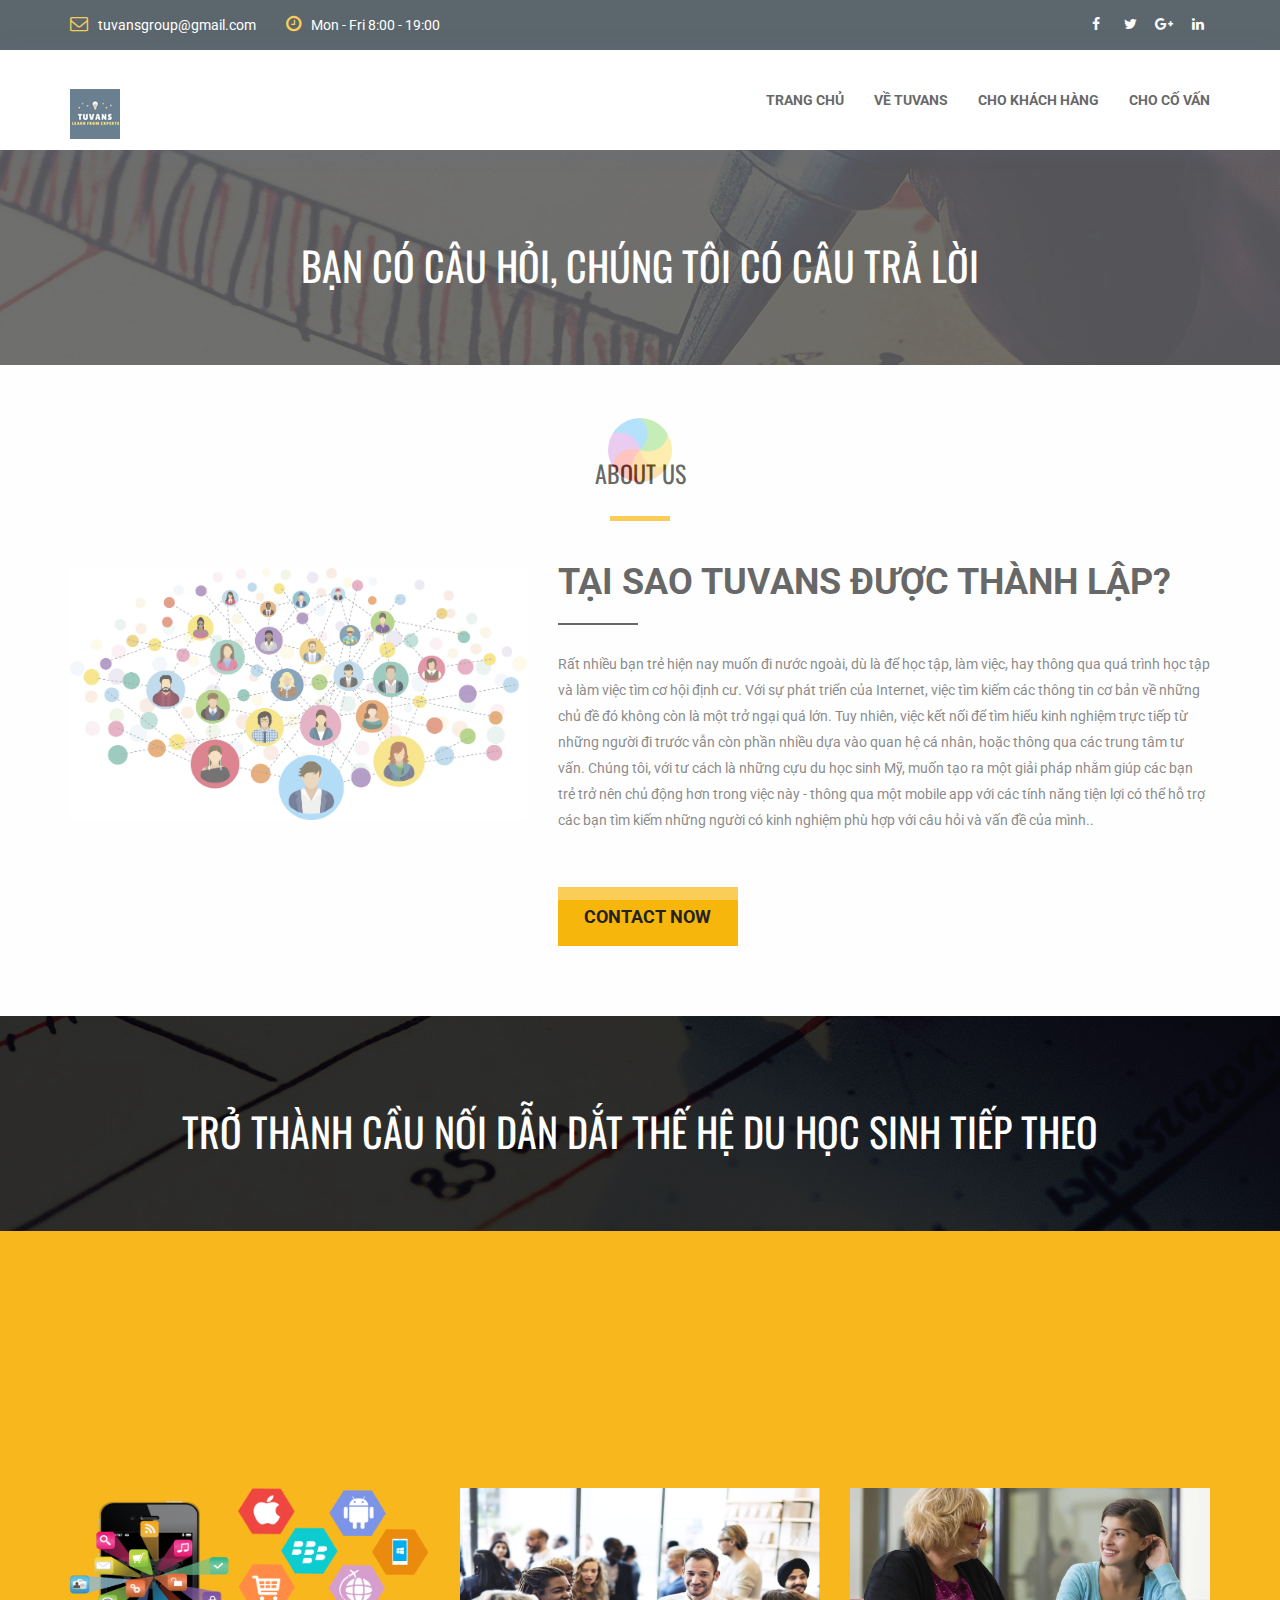
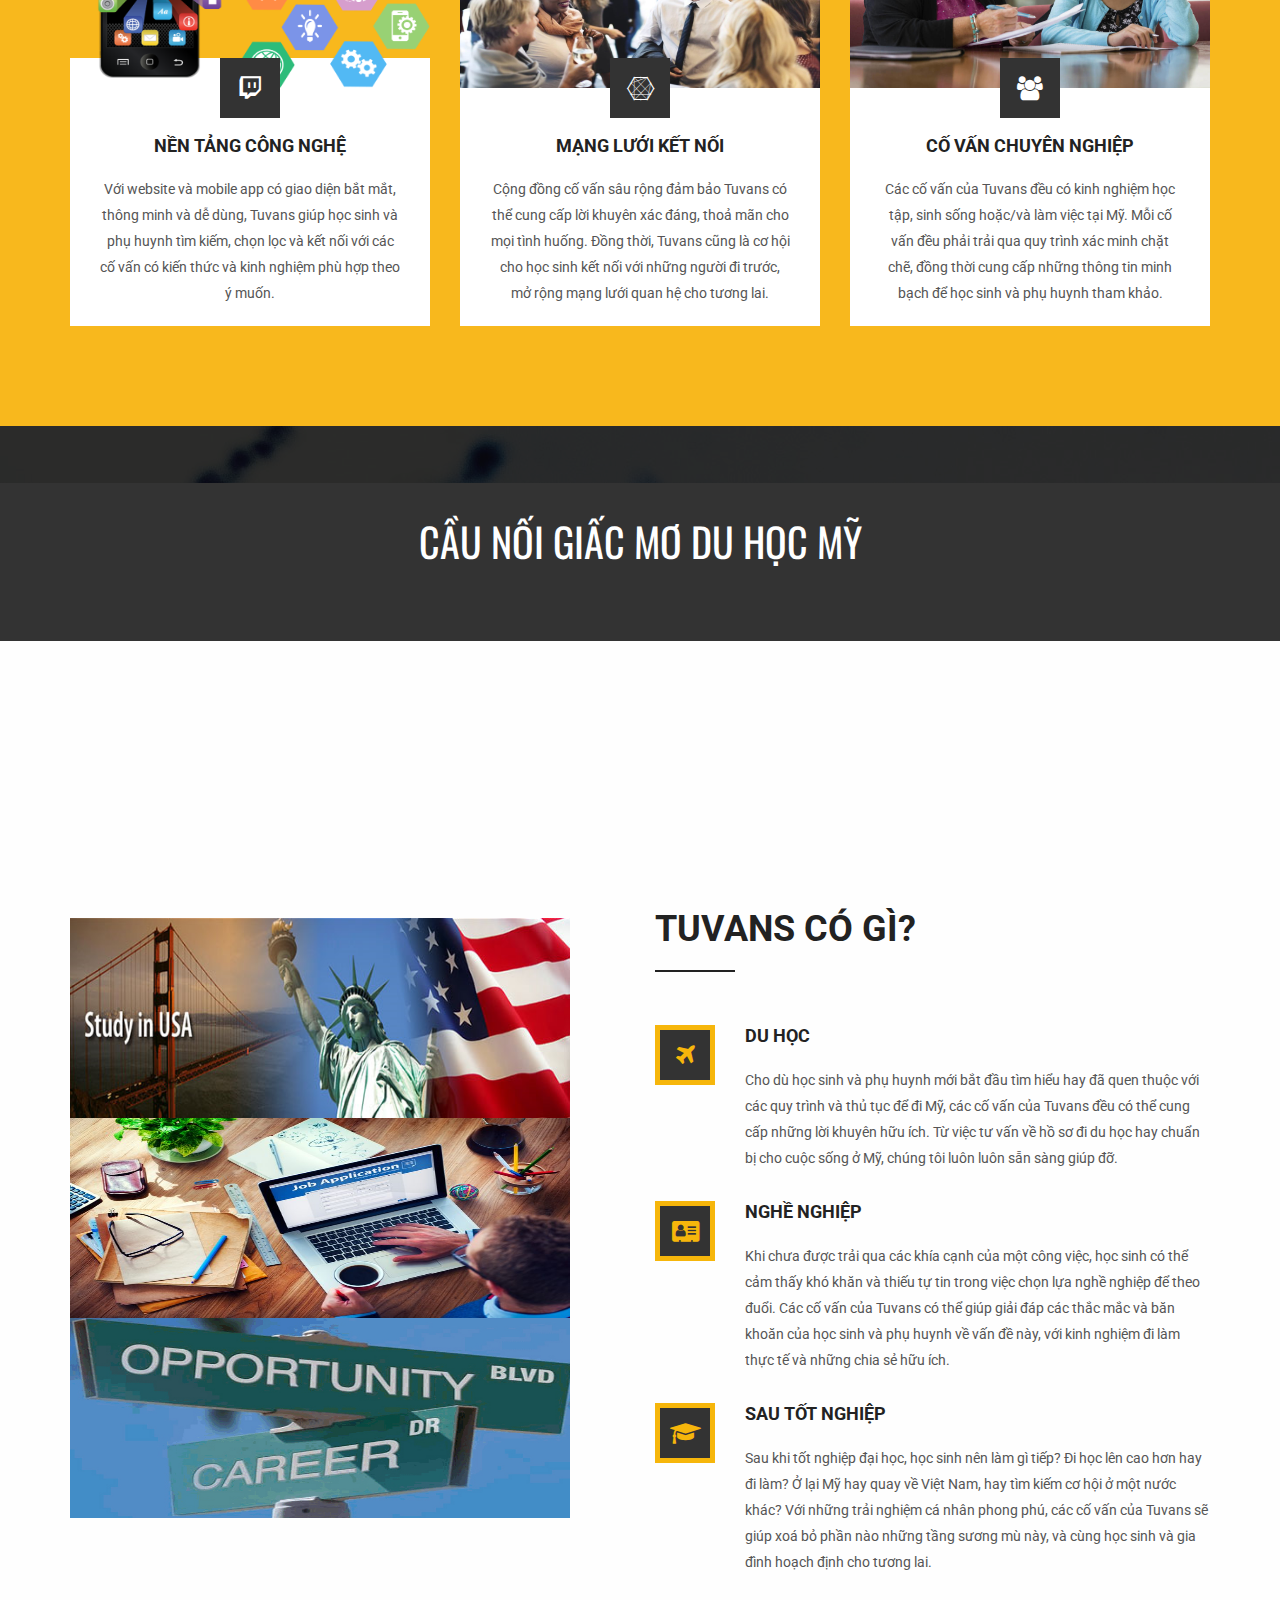
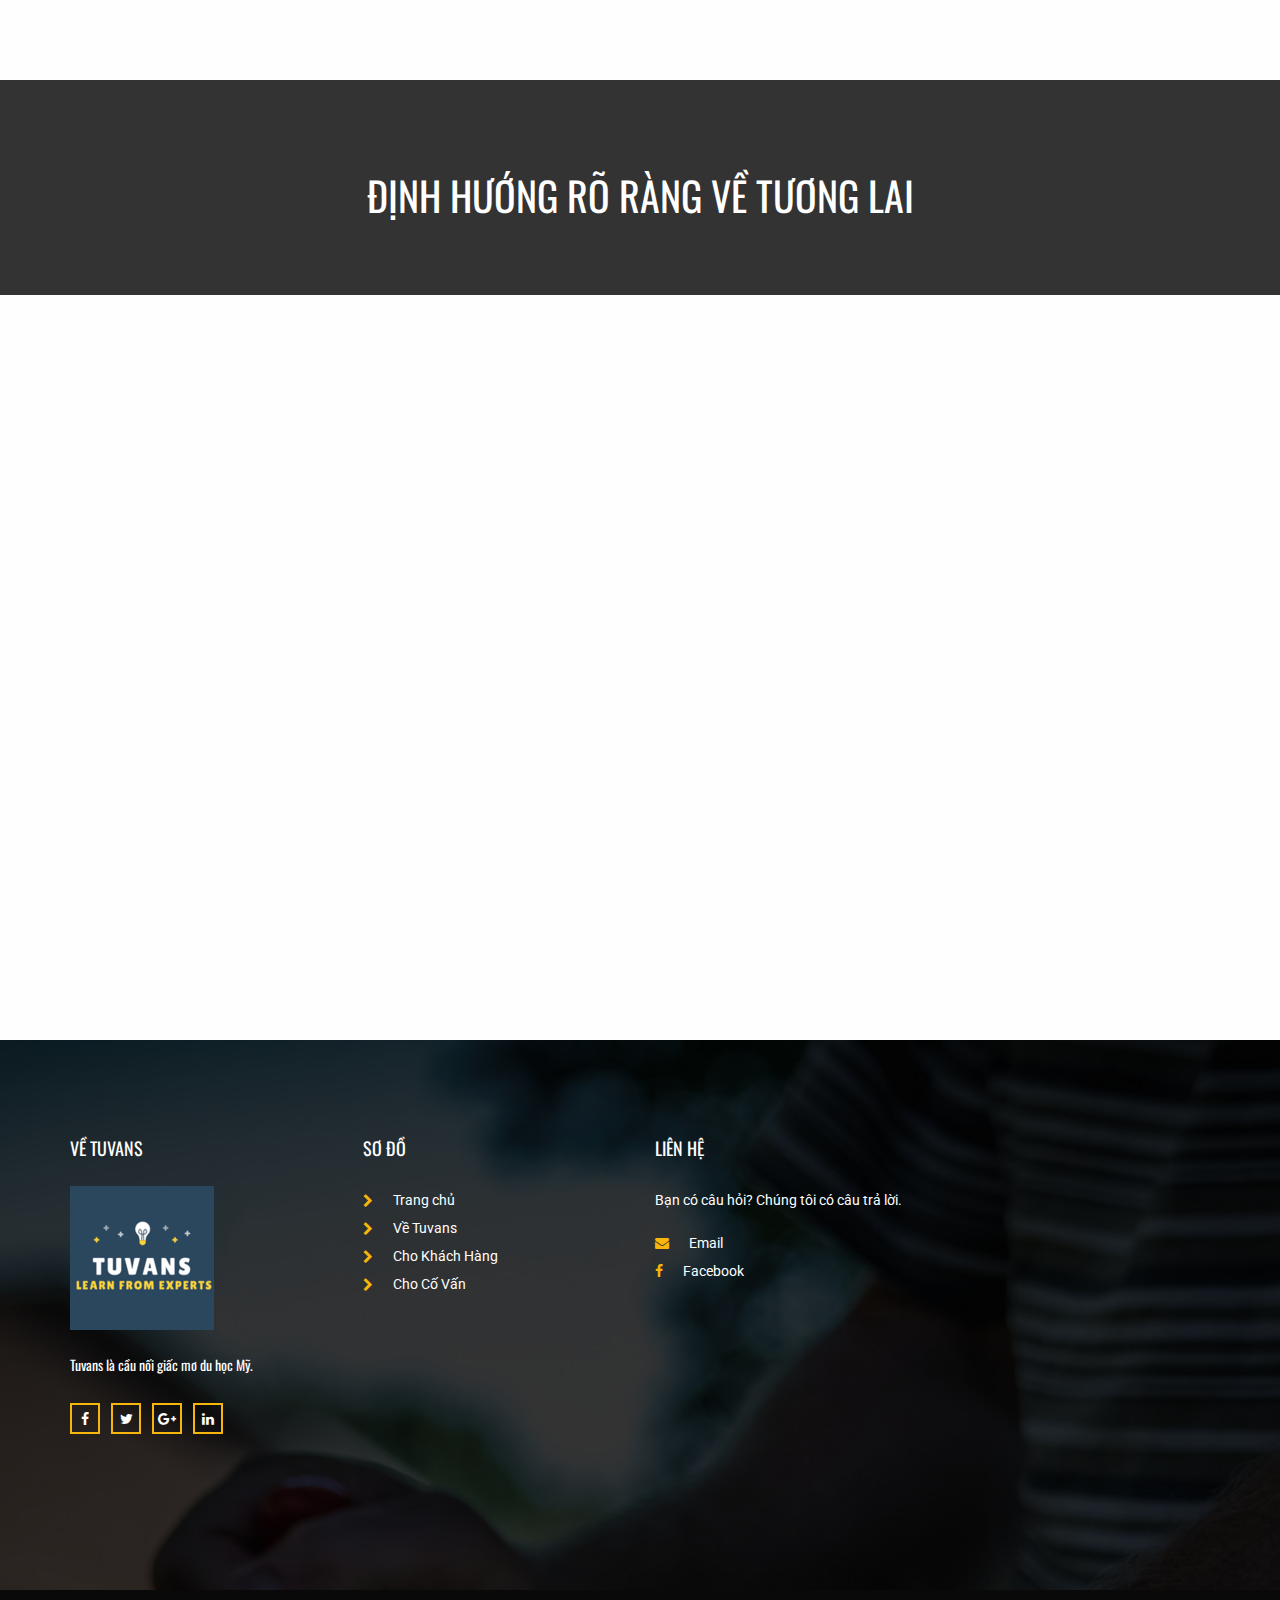
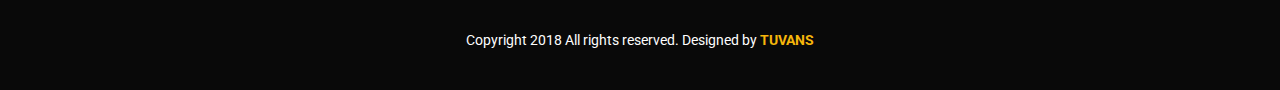
==== commit 25ec79bf: "update content" ====
--- a/about.html
+++ b/about.html
@@ -44,6 +44,17 @@
     <script src="js/html5shiv.min.js"></script>
     <script src="js/respond.min.js"></script>
     <![endif]-->
+
+    <!-- BEGIN PRIVY ASYNCHRONOUS WIDGET CODE -->
+    <script type='text/javascript'>
+       var _d_site = _d_site || '503DA606B4F33E2E2E1D5414';
+       (function(p, r, i, v, y) {
+         p[i] = p[i] || function() { (p[i].q = p[i].q || []).push(arguments) };
+         v = r.createElement('script'); v.async = 1; v.src = 'https://widget.privy.com/assets/widget.js';
+         y = r.getElementsByTagName('script')[0]; y.parentNode.insertBefore(v, y);
+       })(window, document, 'Privy');
+    </script>
+    <!-- END PRIVY ASYNCHRONOUS WIDGET CODE -->
 </head>
 <body>
     <!-- Preloader -->
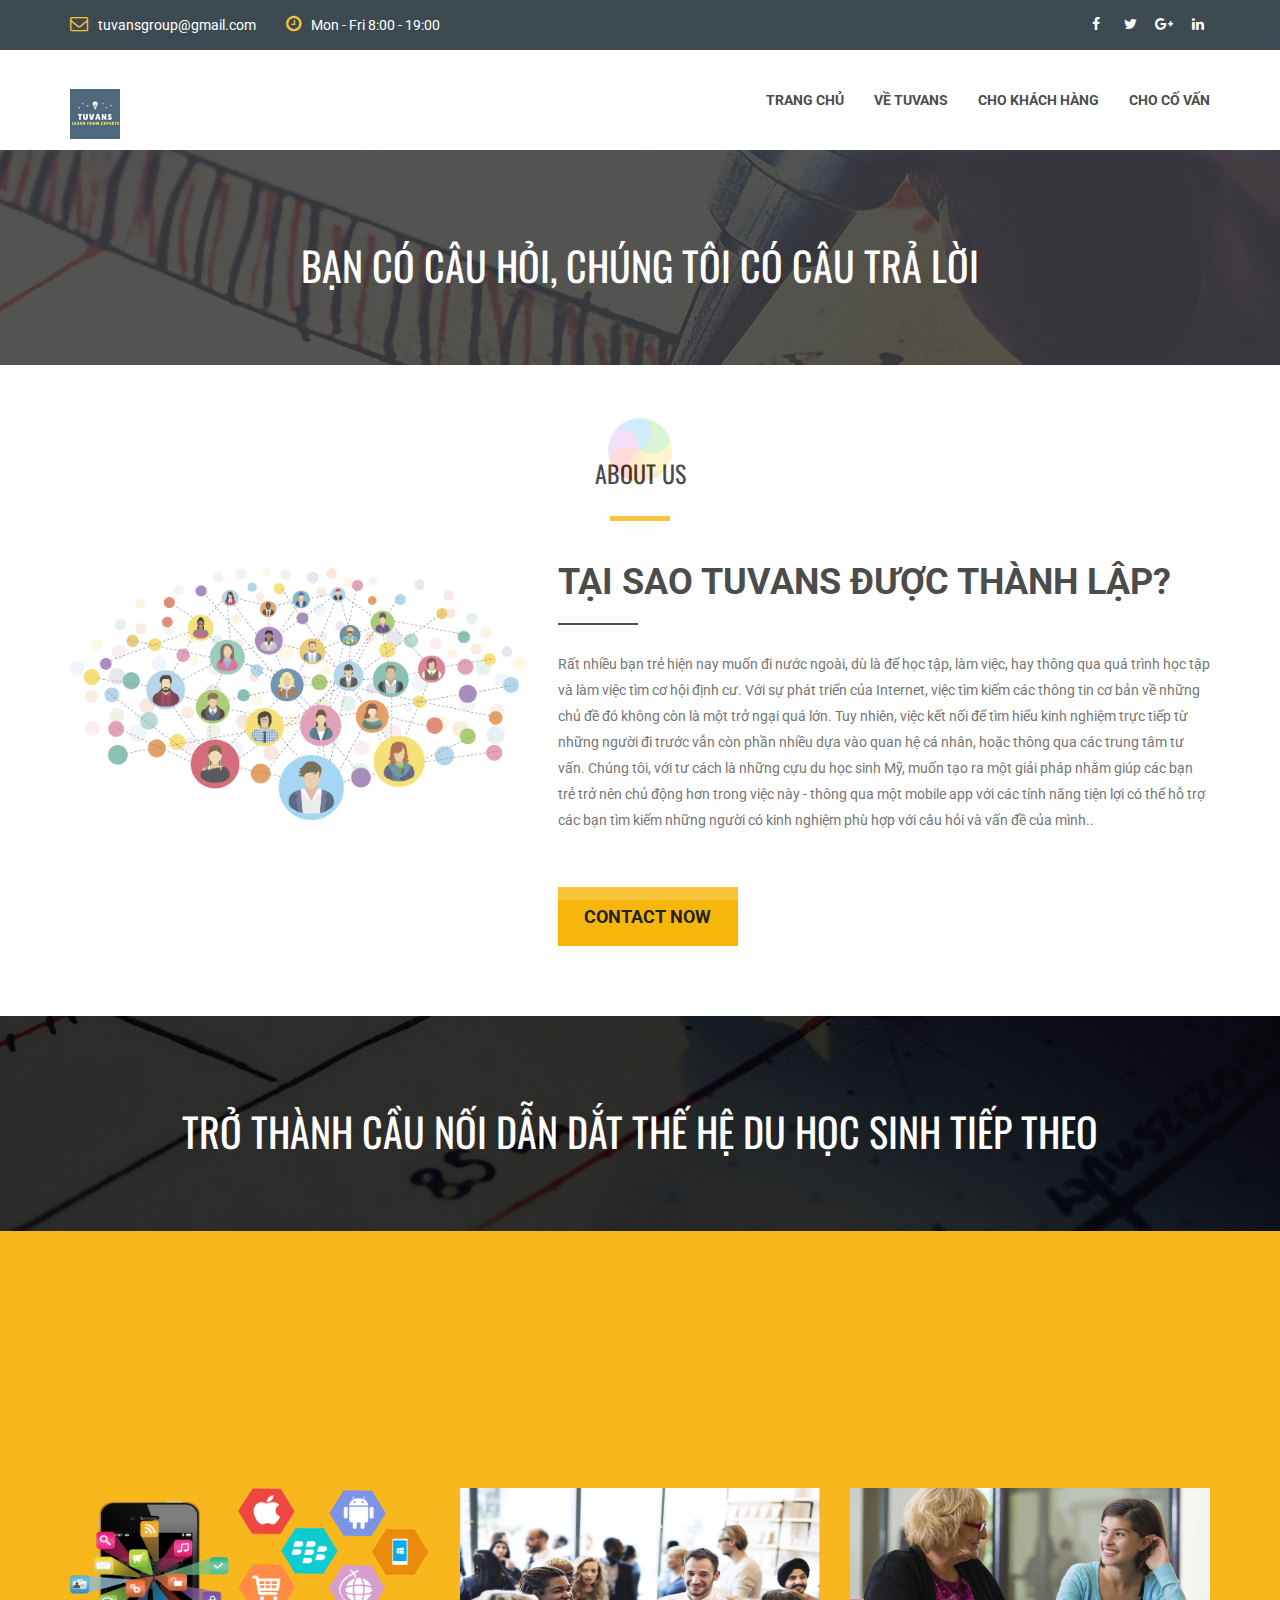
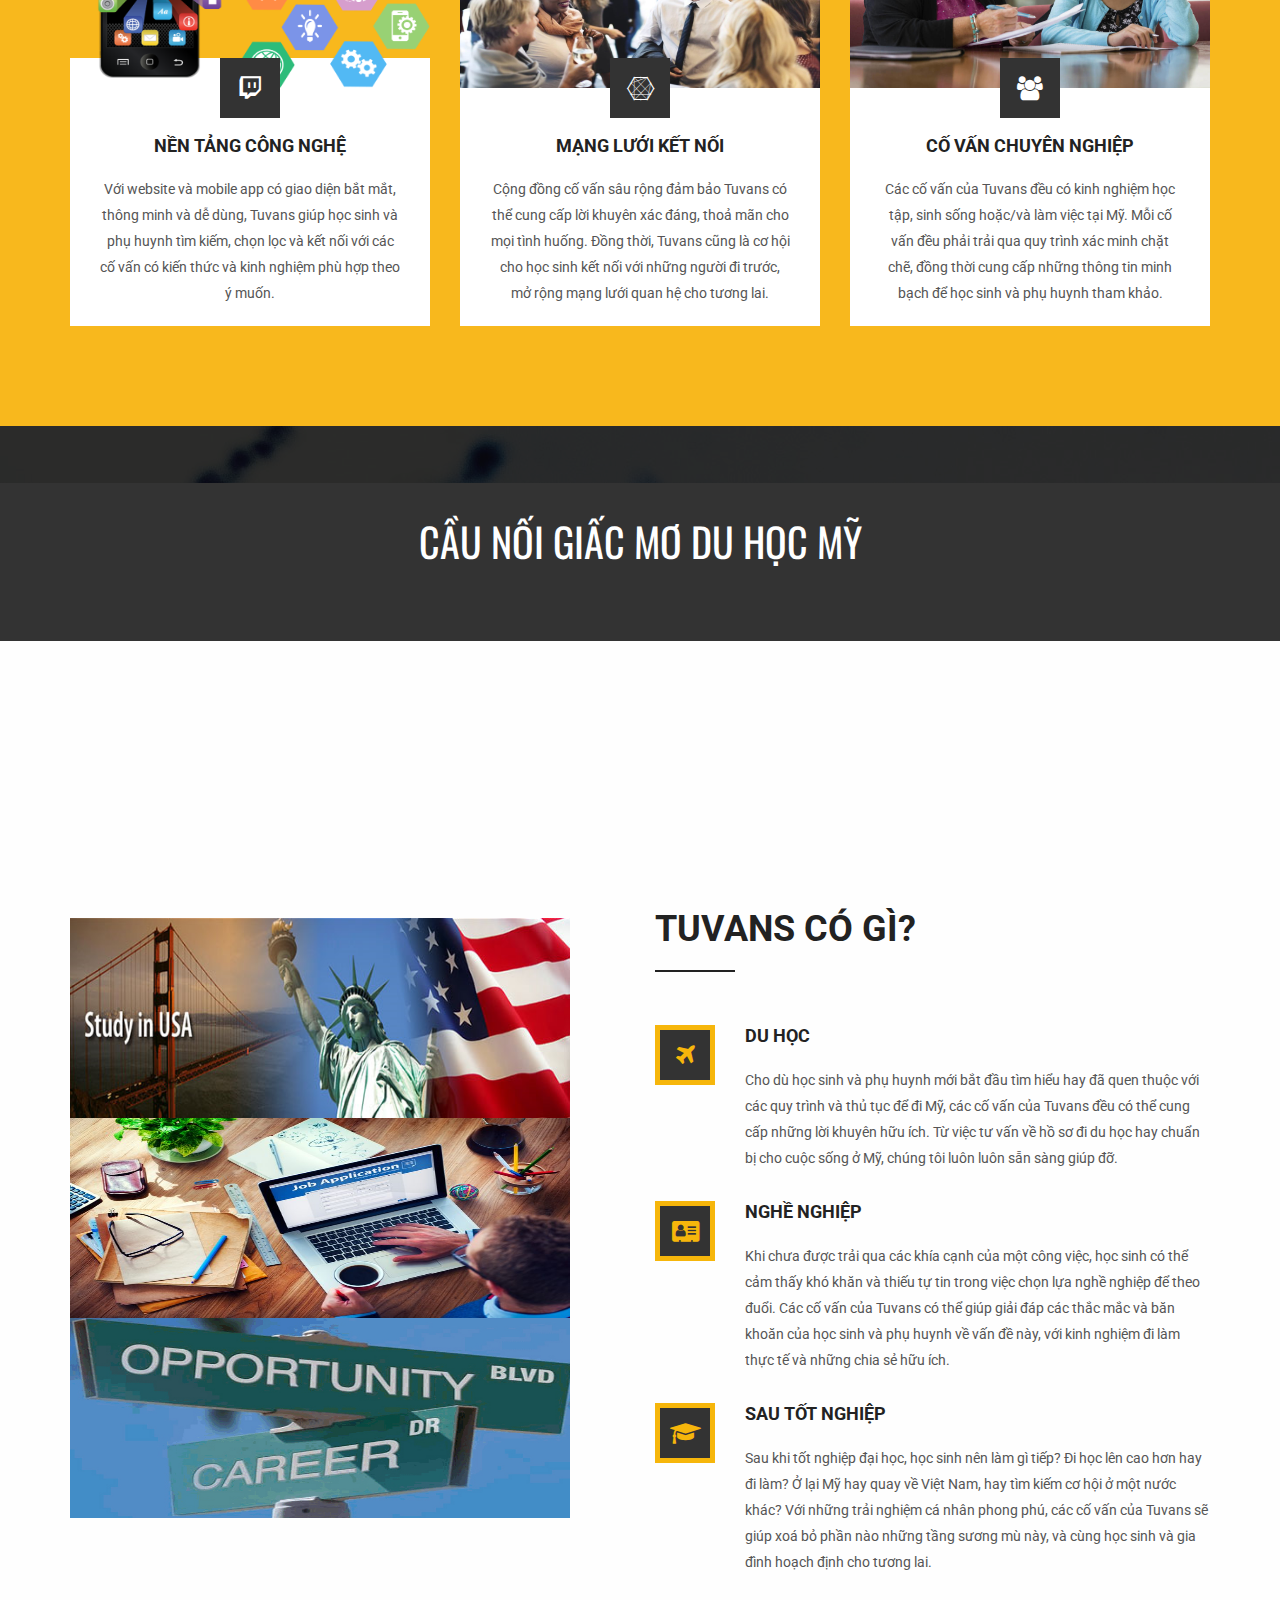
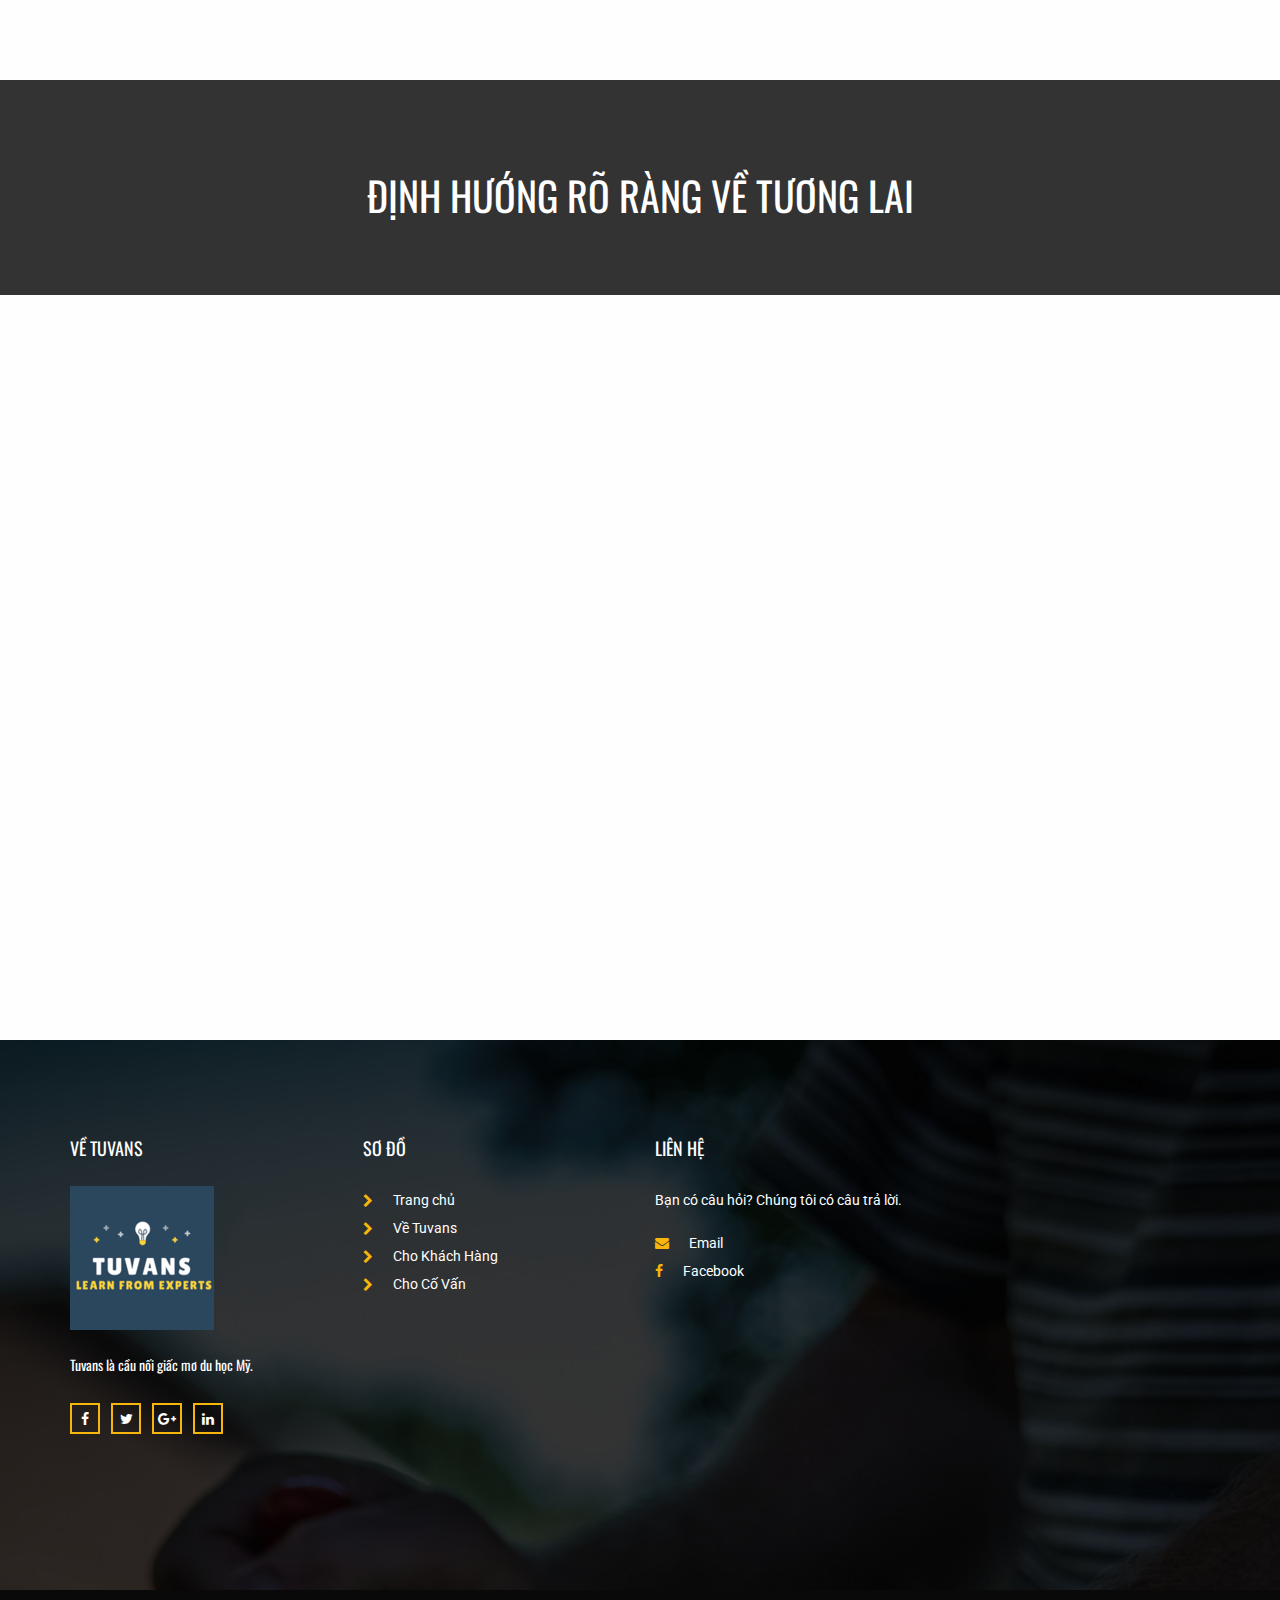
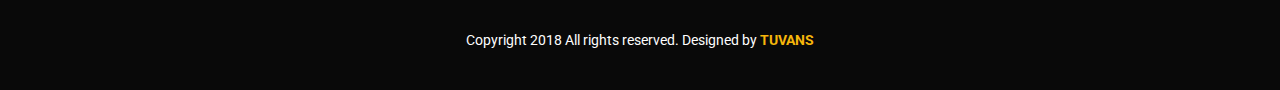
==== commit 8cd1aa53: "update content" ====
--- a/about.html
+++ b/about.html
@@ -45,16 +45,6 @@
     <script src="js/respond.min.js"></script>
     <![endif]-->
 
-    <!-- BEGIN PRIVY ASYNCHRONOUS WIDGET CODE -->
-    <script type='text/javascript'>
-       var _d_site = _d_site || '503DA606B4F33E2E2E1D5414';
-       (function(p, r, i, v, y) {
-         p[i] = p[i] || function() { (p[i].q = p[i].q || []).push(arguments) };
-         v = r.createElement('script'); v.async = 1; v.src = 'https://widget.privy.com/assets/widget.js';
-         y = r.getElementsByTagName('script')[0]; y.parentNode.insertBefore(v, y);
-       })(window, document, 'Privy');
-    </script>
-    <!-- END PRIVY ASYNCHRONOUS WIDGET CODE -->
 </head>
 <body>
     <!-- Preloader -->
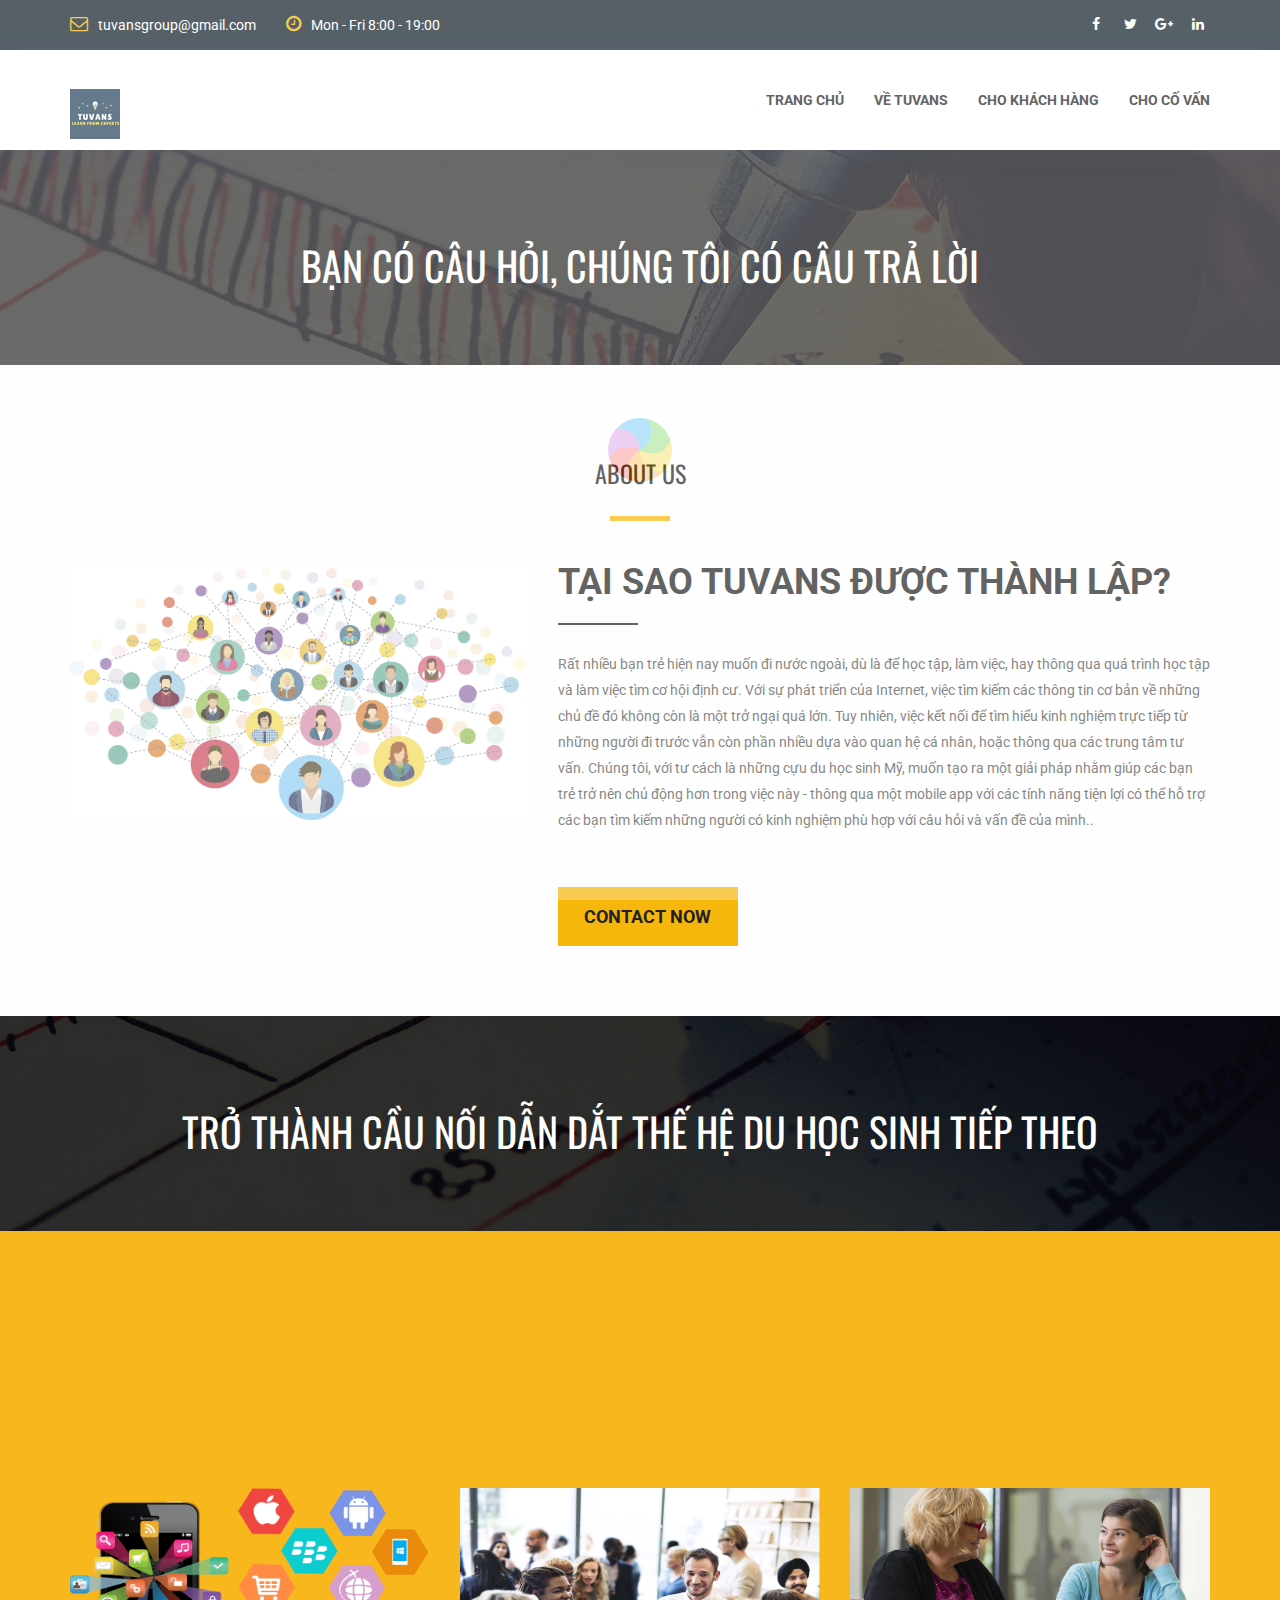
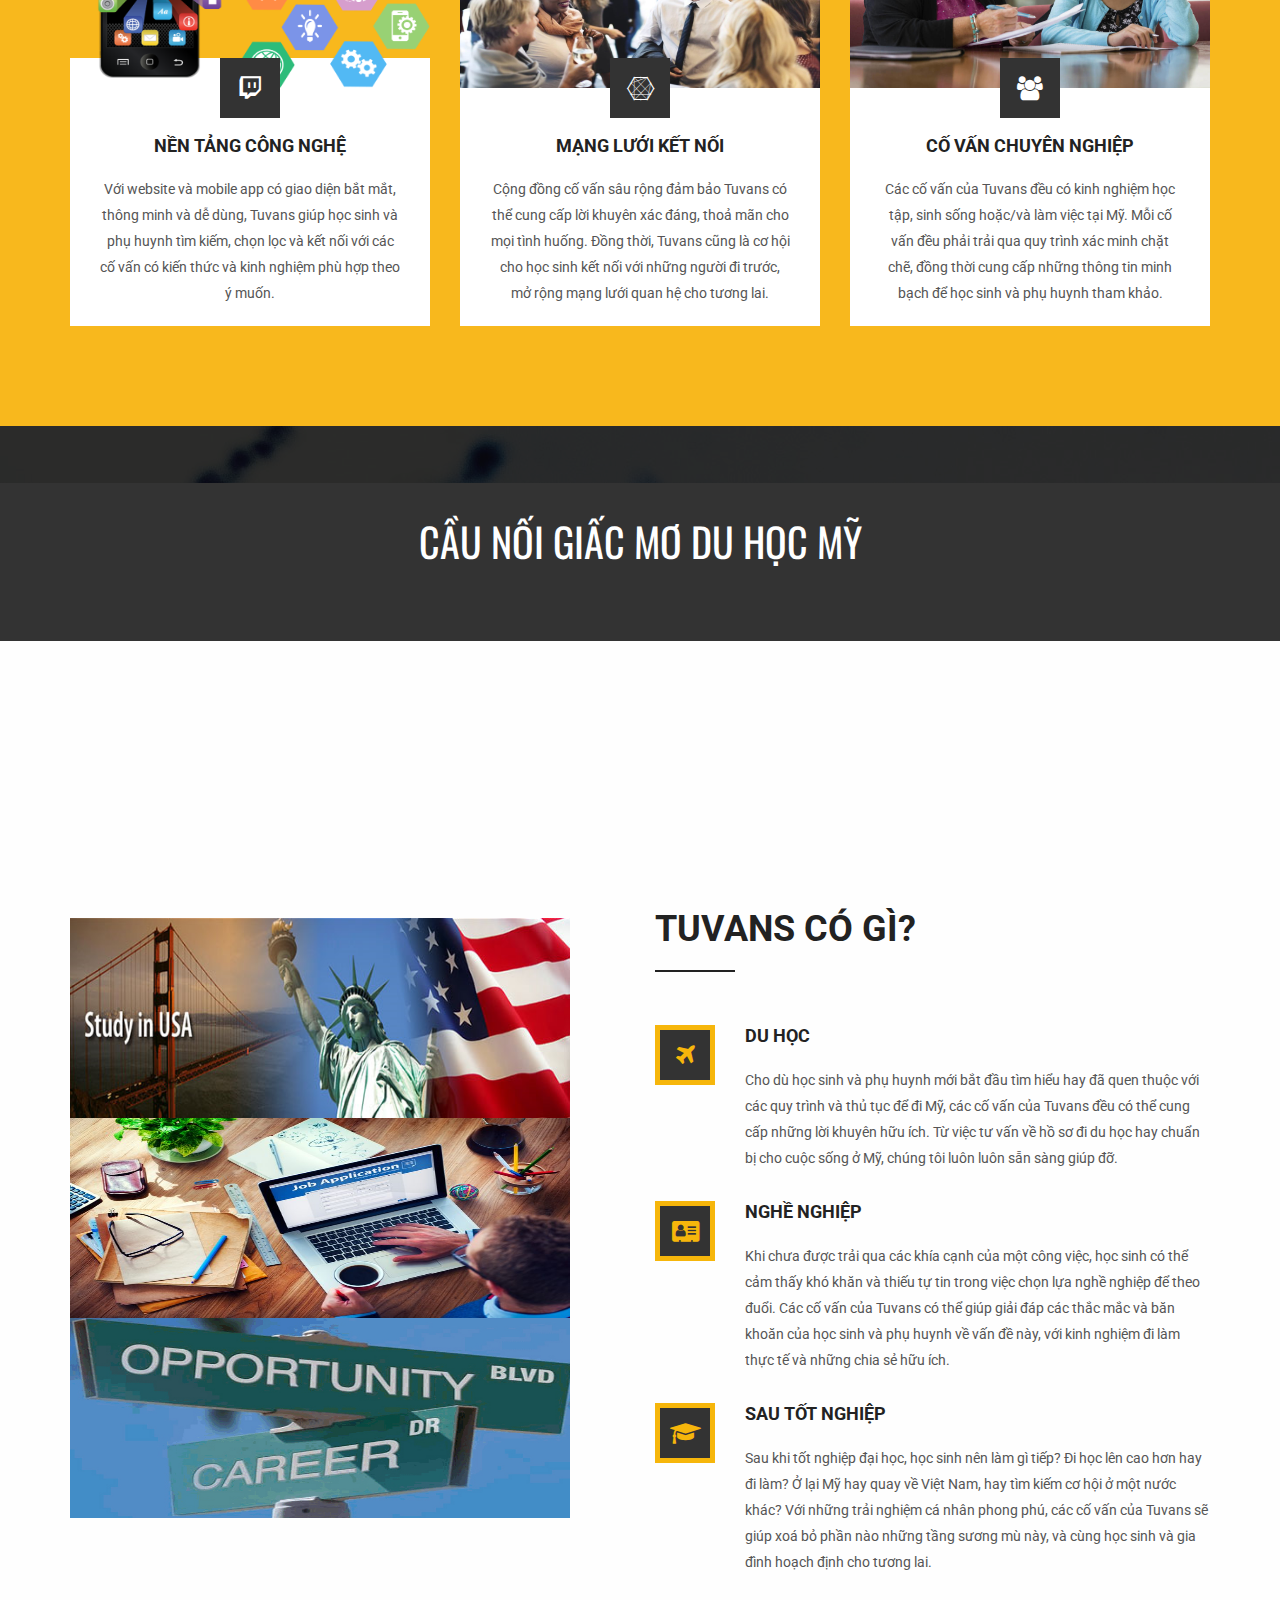
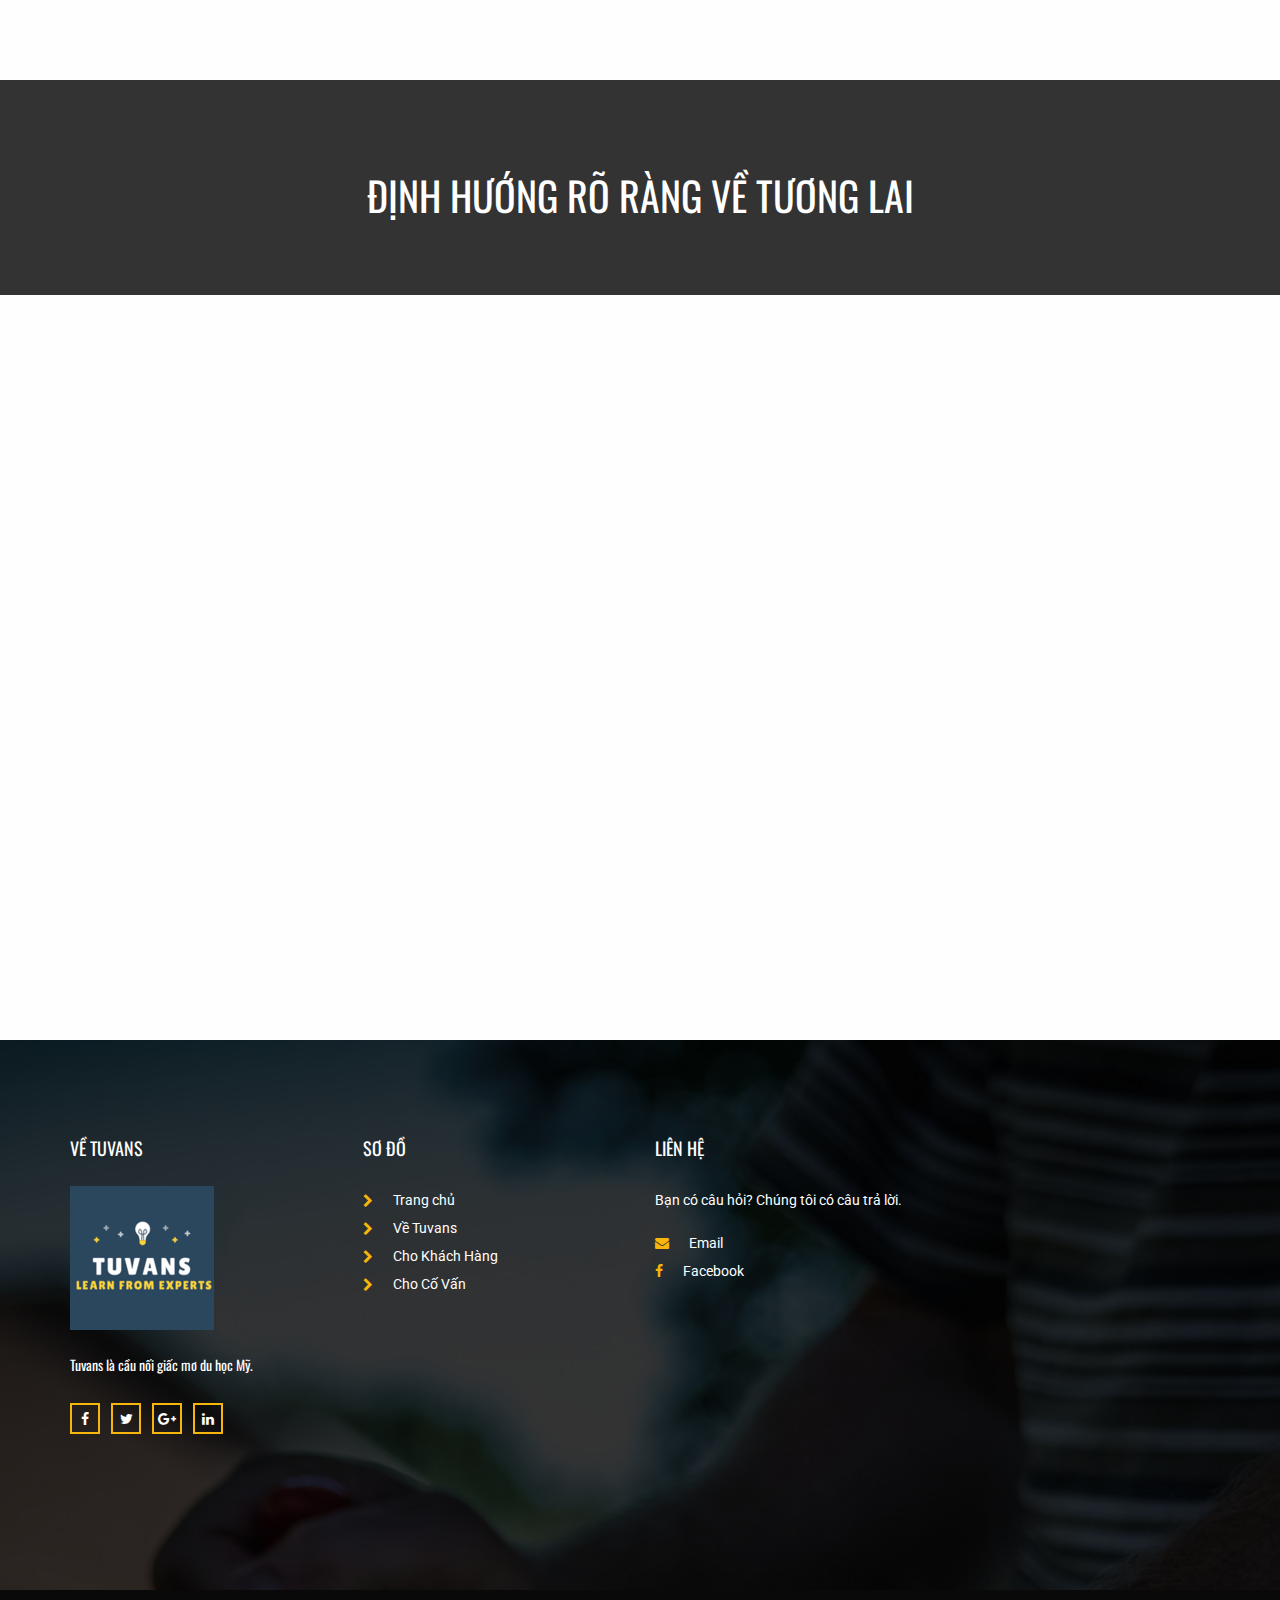
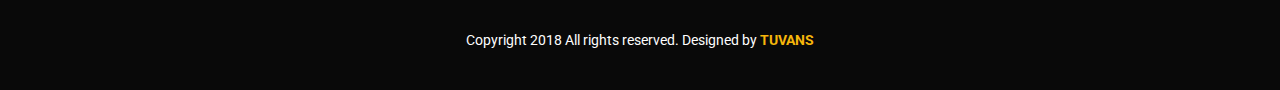
==== commit b94efcfb: "update content" ====
--- a/about.html
+++ b/about.html
@@ -363,6 +363,9 @@
     <!-- Theme JS -->
     <script src="js/theme.js"></script>
     <!-- Email subscription box -->
+
+    <script type="text/javascript" src="//downloads.mailchimp.com/js/signup-forms/popup/embed.js" data-dojo-config="usePlainJson: true, isDebug: false"></script><script type="text/javascript">require(["mojo/signup-forms/Loader"], function(L) { L.start({"baseUrl":"mc.us18.list-manage.com","uuid":"fc83e7e6c44ce48ffb02a92c9","lid":"d1715c1850"}) })</script>
+    
     <script>
       (function (w,i,d,g,e,t,s) {w[d] = w[d]||[];t= i.createElement(g);
         t.async=1;t.src=e;s=i.getElementsByTagName(g)[0];s.parentNode.insertBefore(t, s);
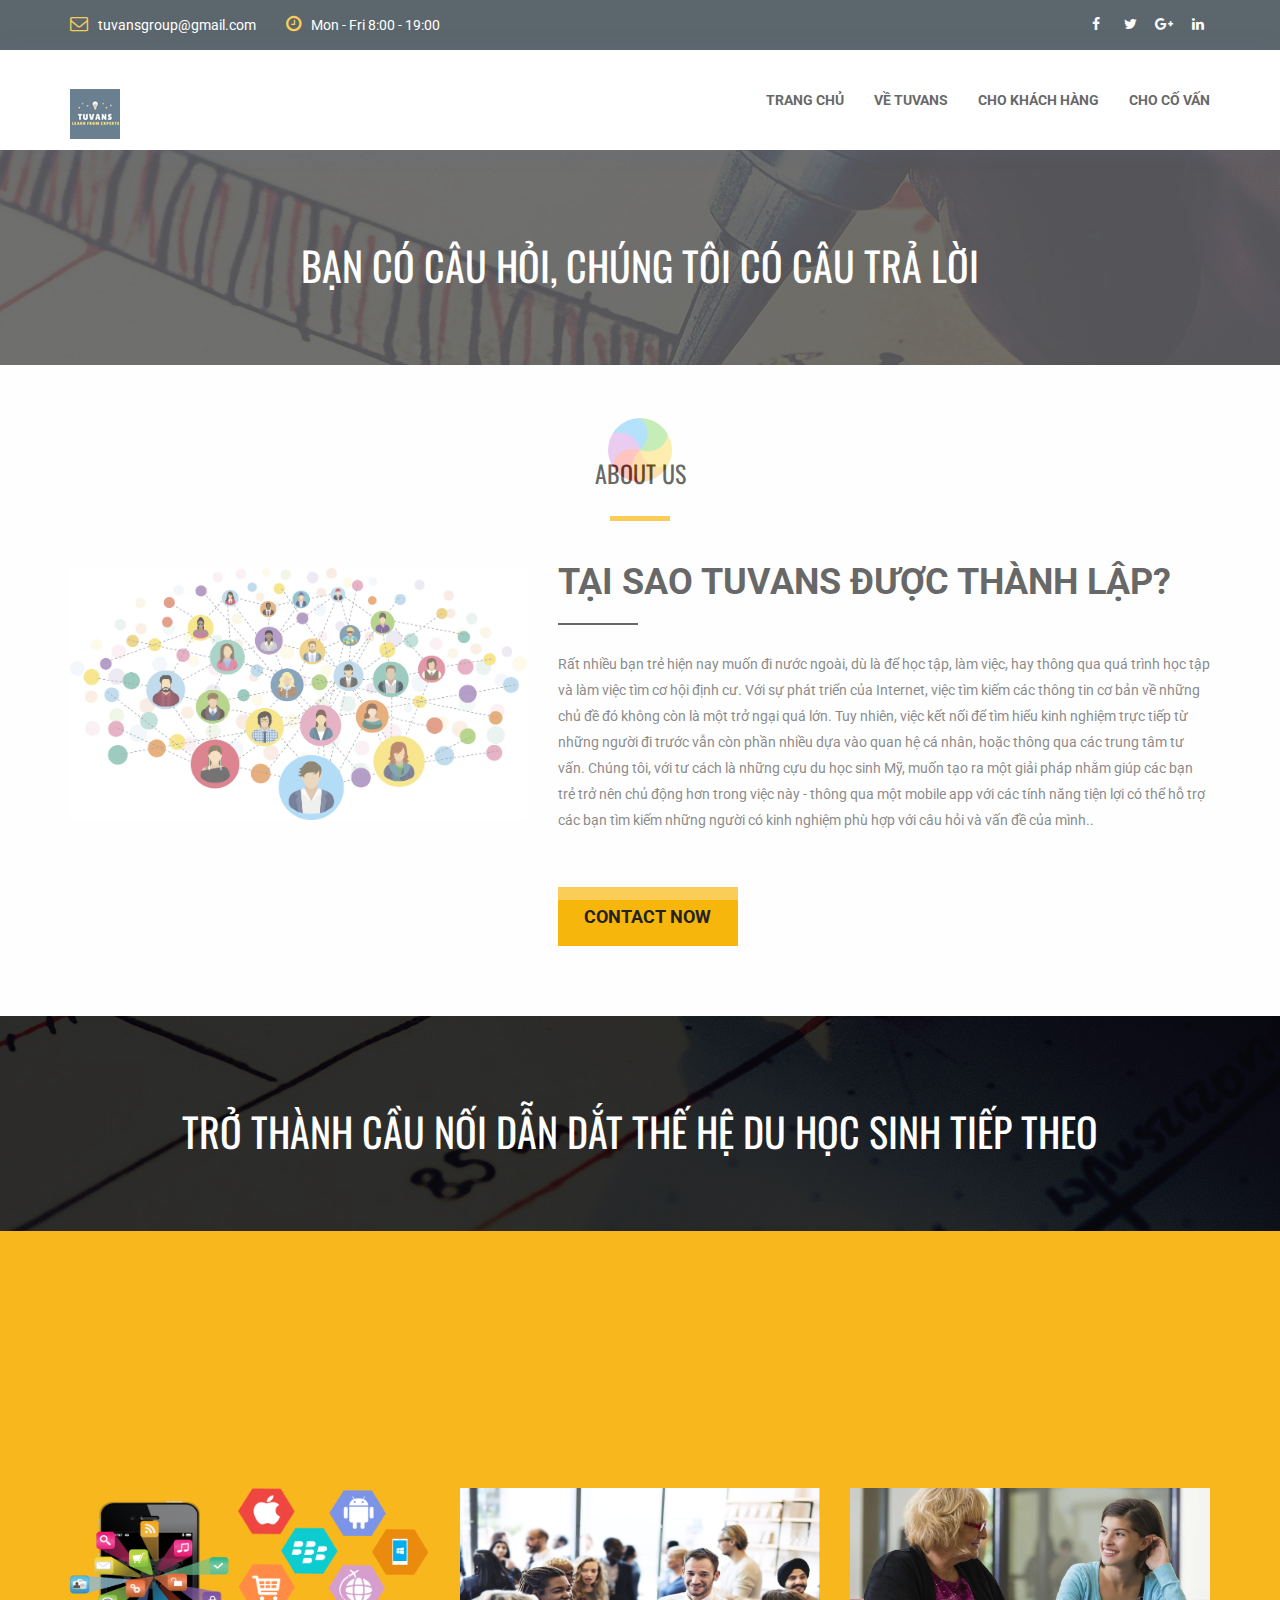
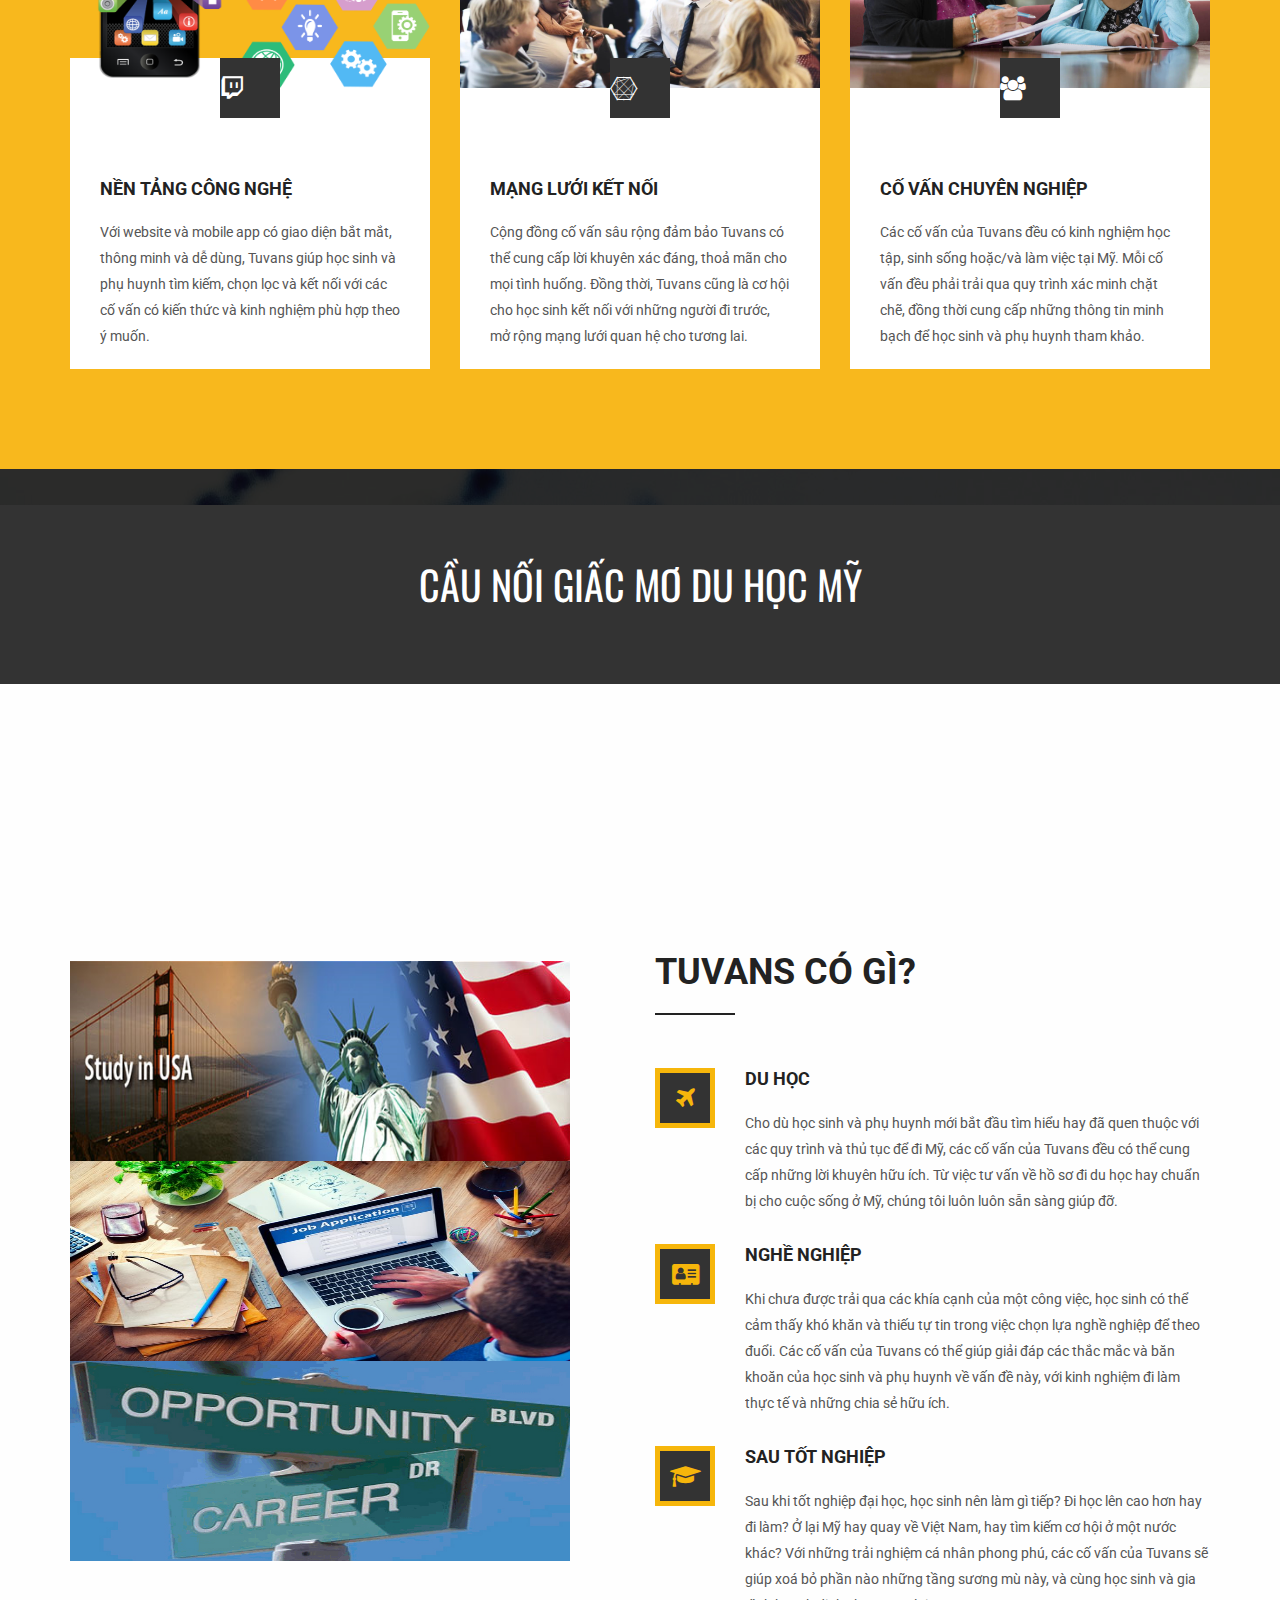
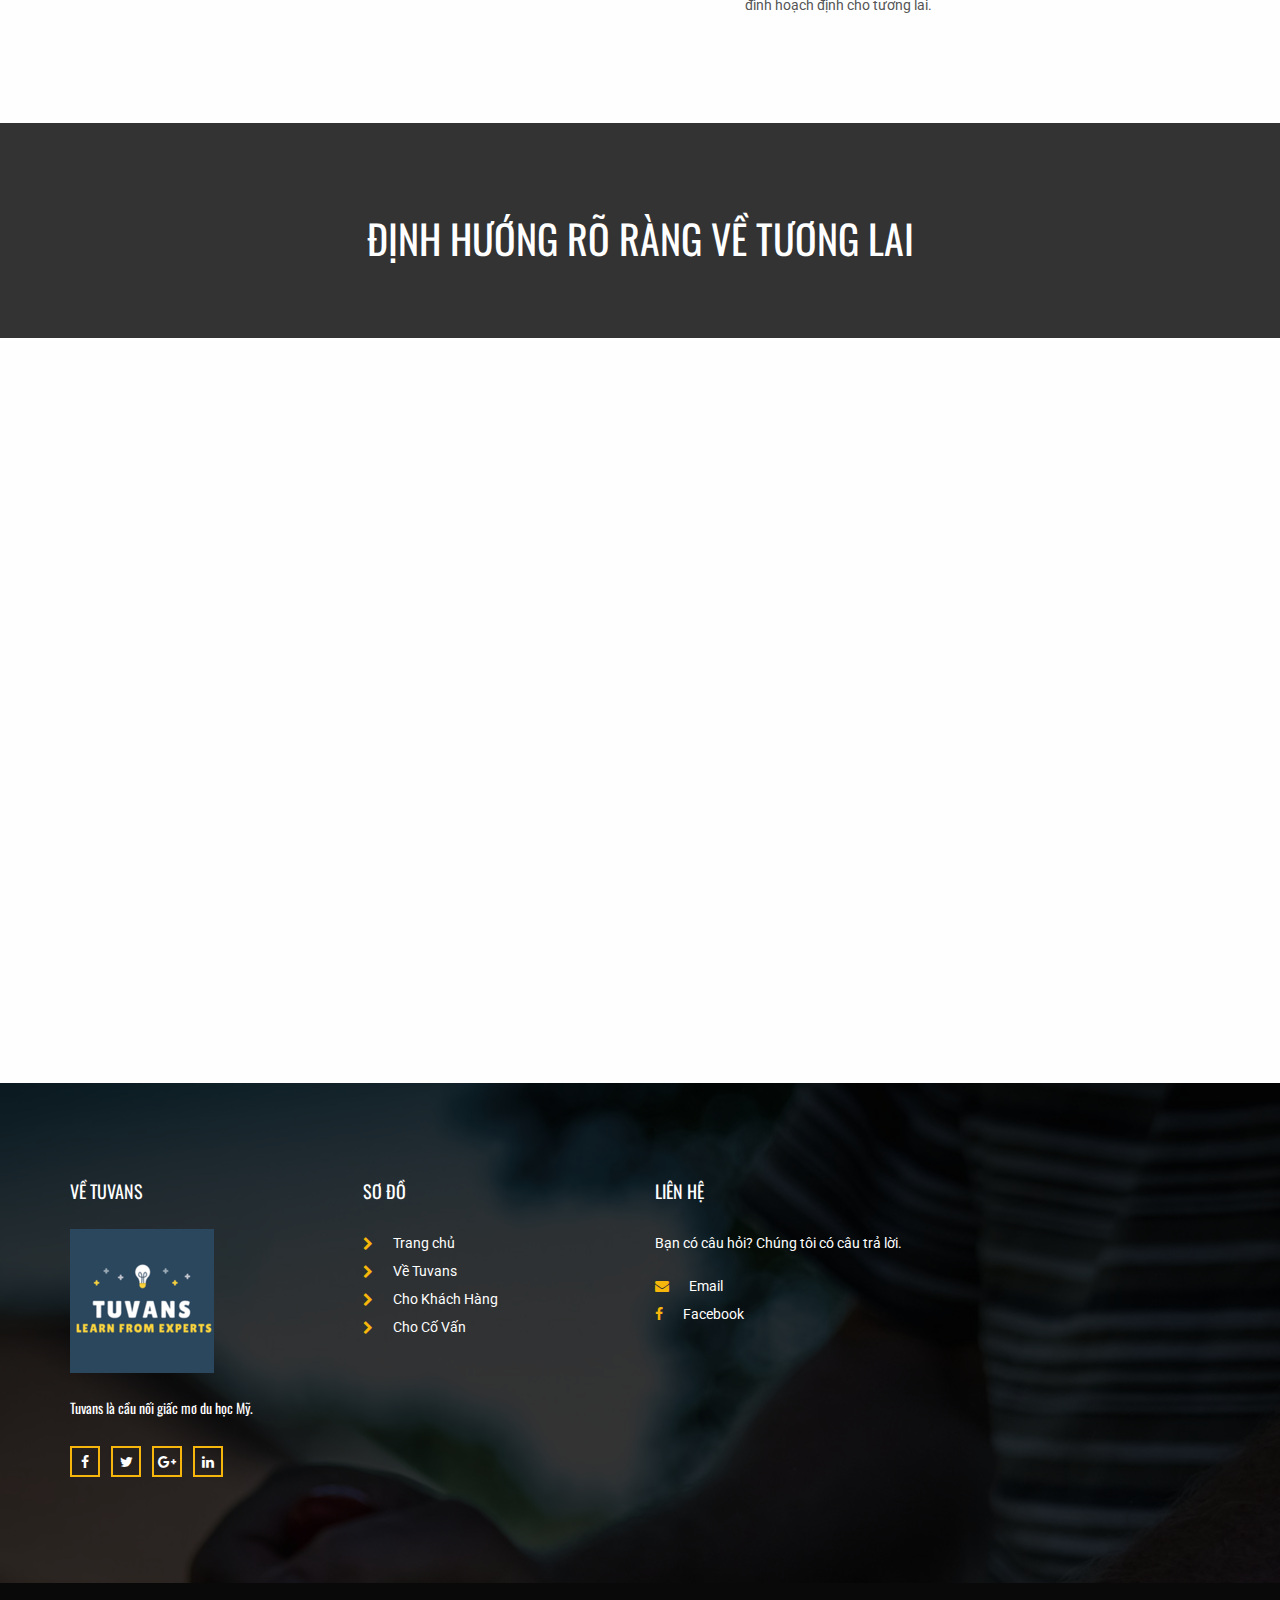
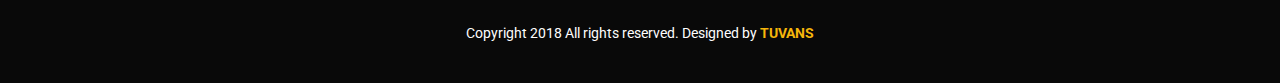
==== commit e3a93c02: "update content" ====
--- a/about.html
+++ b/about.html
@@ -331,7 +331,7 @@
                     </address>
                 </div>
                 <div class="col-md-3 col-sm-6 footer_about">
-                    <iframe src="https://www.facebook.com/plugins/page.php?href=https%3A%2F%2Fwww.facebook.com%2Ftuvans123%2F&tabs=timeline&width=350&height=350&small_header=false&adapt_container_width=true&hide_cover=false&show_facepile=true&appId" width="350" height="350" style="border:none;overflow:hidden" scrolling="no" frameborder="0" allowTransparency="true" allow="encrypted-media"></iframe>
+                    <iframe src="https://www.facebook.com/plugins/page.php?href=https%3A%2F%2Fwww.facebook.com%2Ftuvans123%2F&tabs=timeline&width=350&height=350&small_header=false&adapt_container_width=true&hide_cover=false&show_facepile=true&appId" width="350" height="300" style="border:none;overflow:hidden" scrolling="no" frameborder="0" allowTransparency="true" allow="encrypted-media"></iframe>
                 </div>
             </div>
         </div>
--- a/css/style.css
+++ b/css/style.css
@@ -685,7 +685,7 @@
   padding-bottom: 70px;
 }
 .what_we_area .construction_iner .construction {
-  text-align: center;
+  text-align: left;
   padding-bottom: 30px;
   cursor: move;
 }
@@ -717,7 +717,7 @@
   font: 700 18px "Roboto", sans-serif;
   text-transform: uppercase;
   color: #222222;
-  padding-top: 17px;
+  padding-top: 60px;
   display: block;
 }
 .what_we_area .construction_iner .construction .cns-content p {
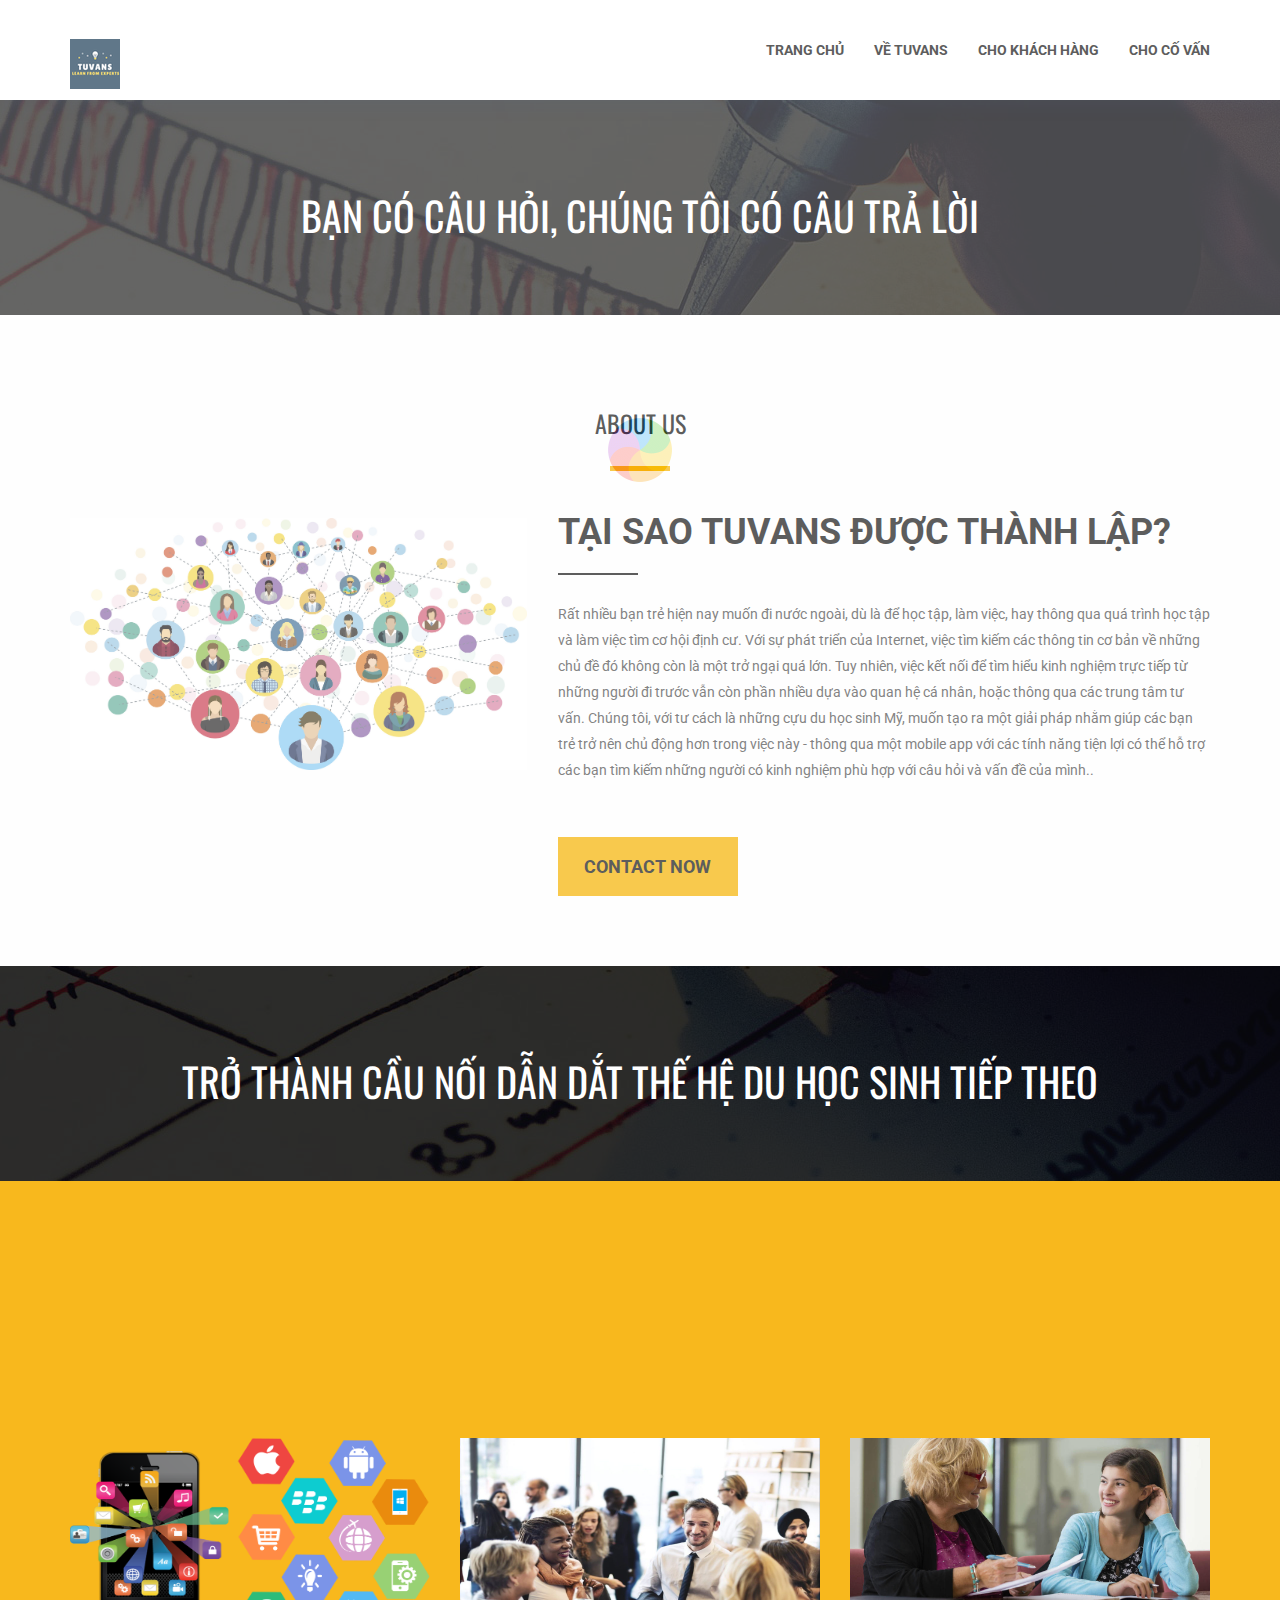
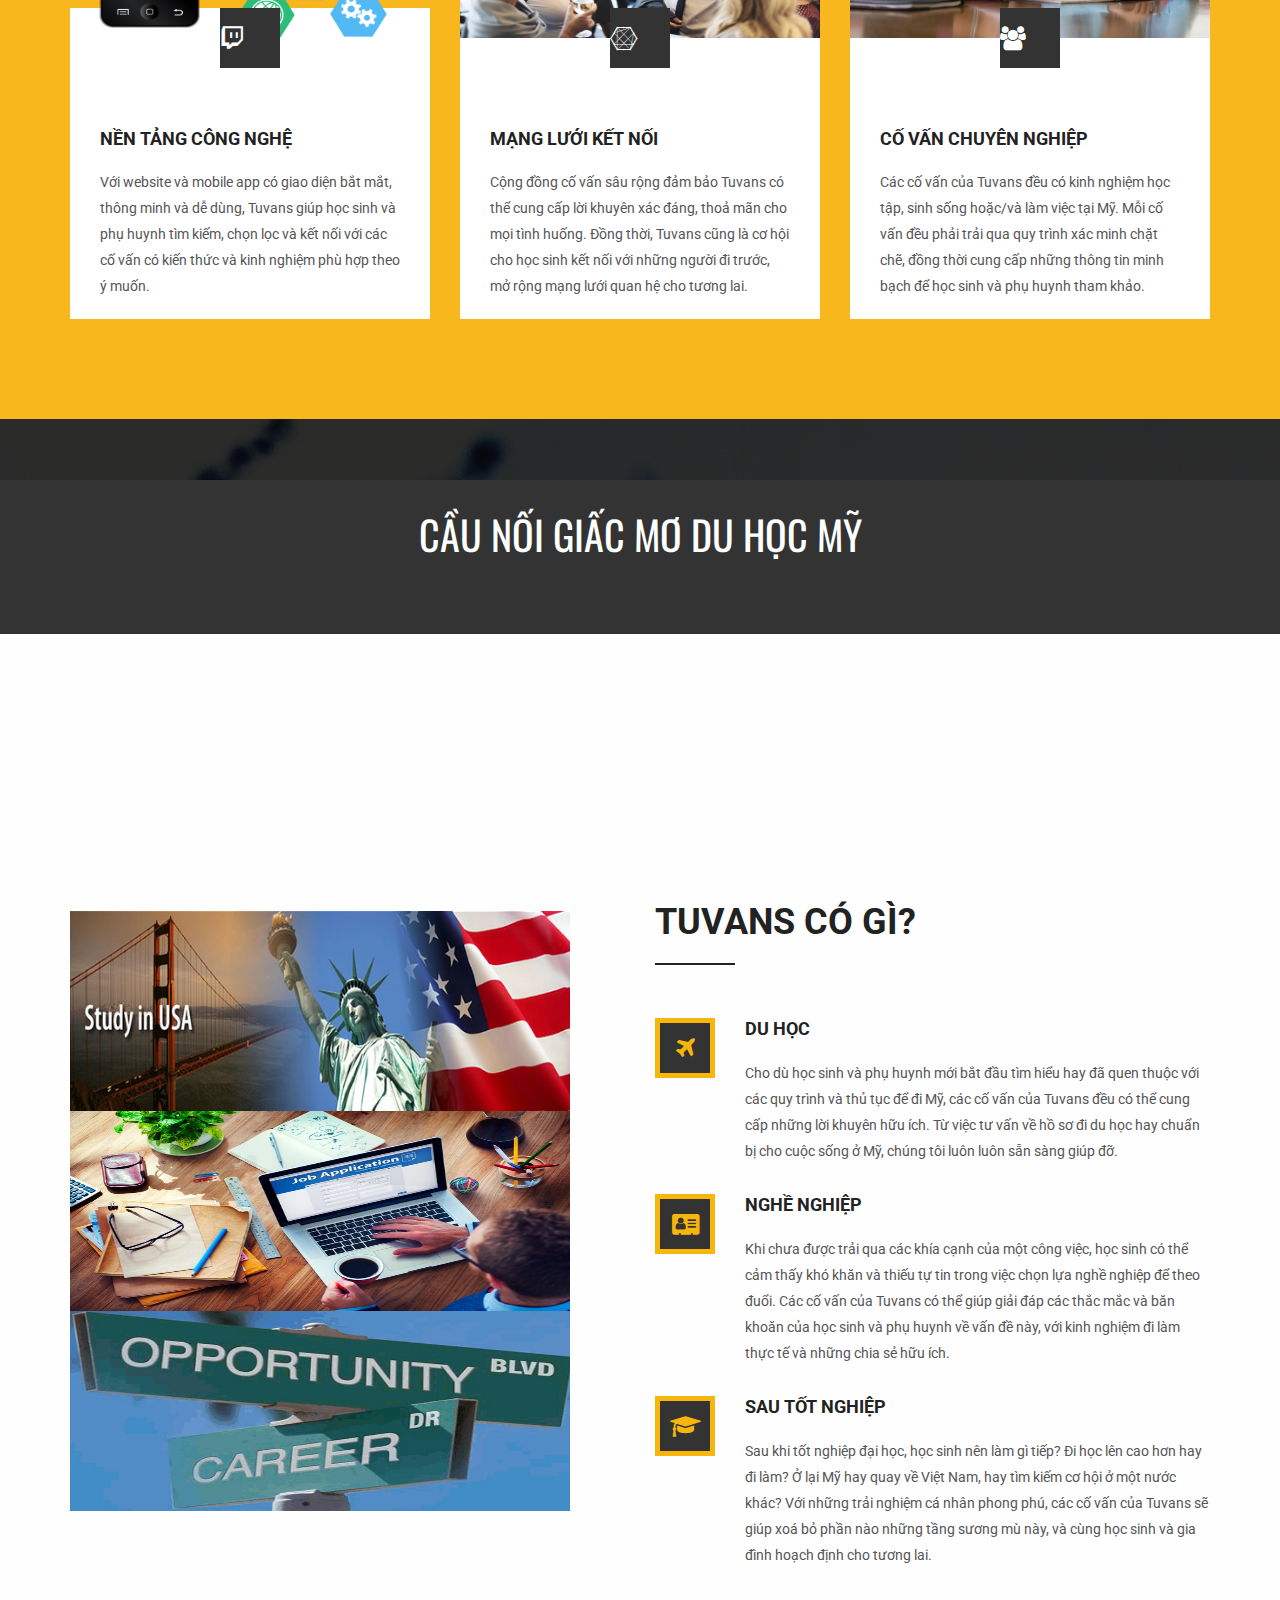
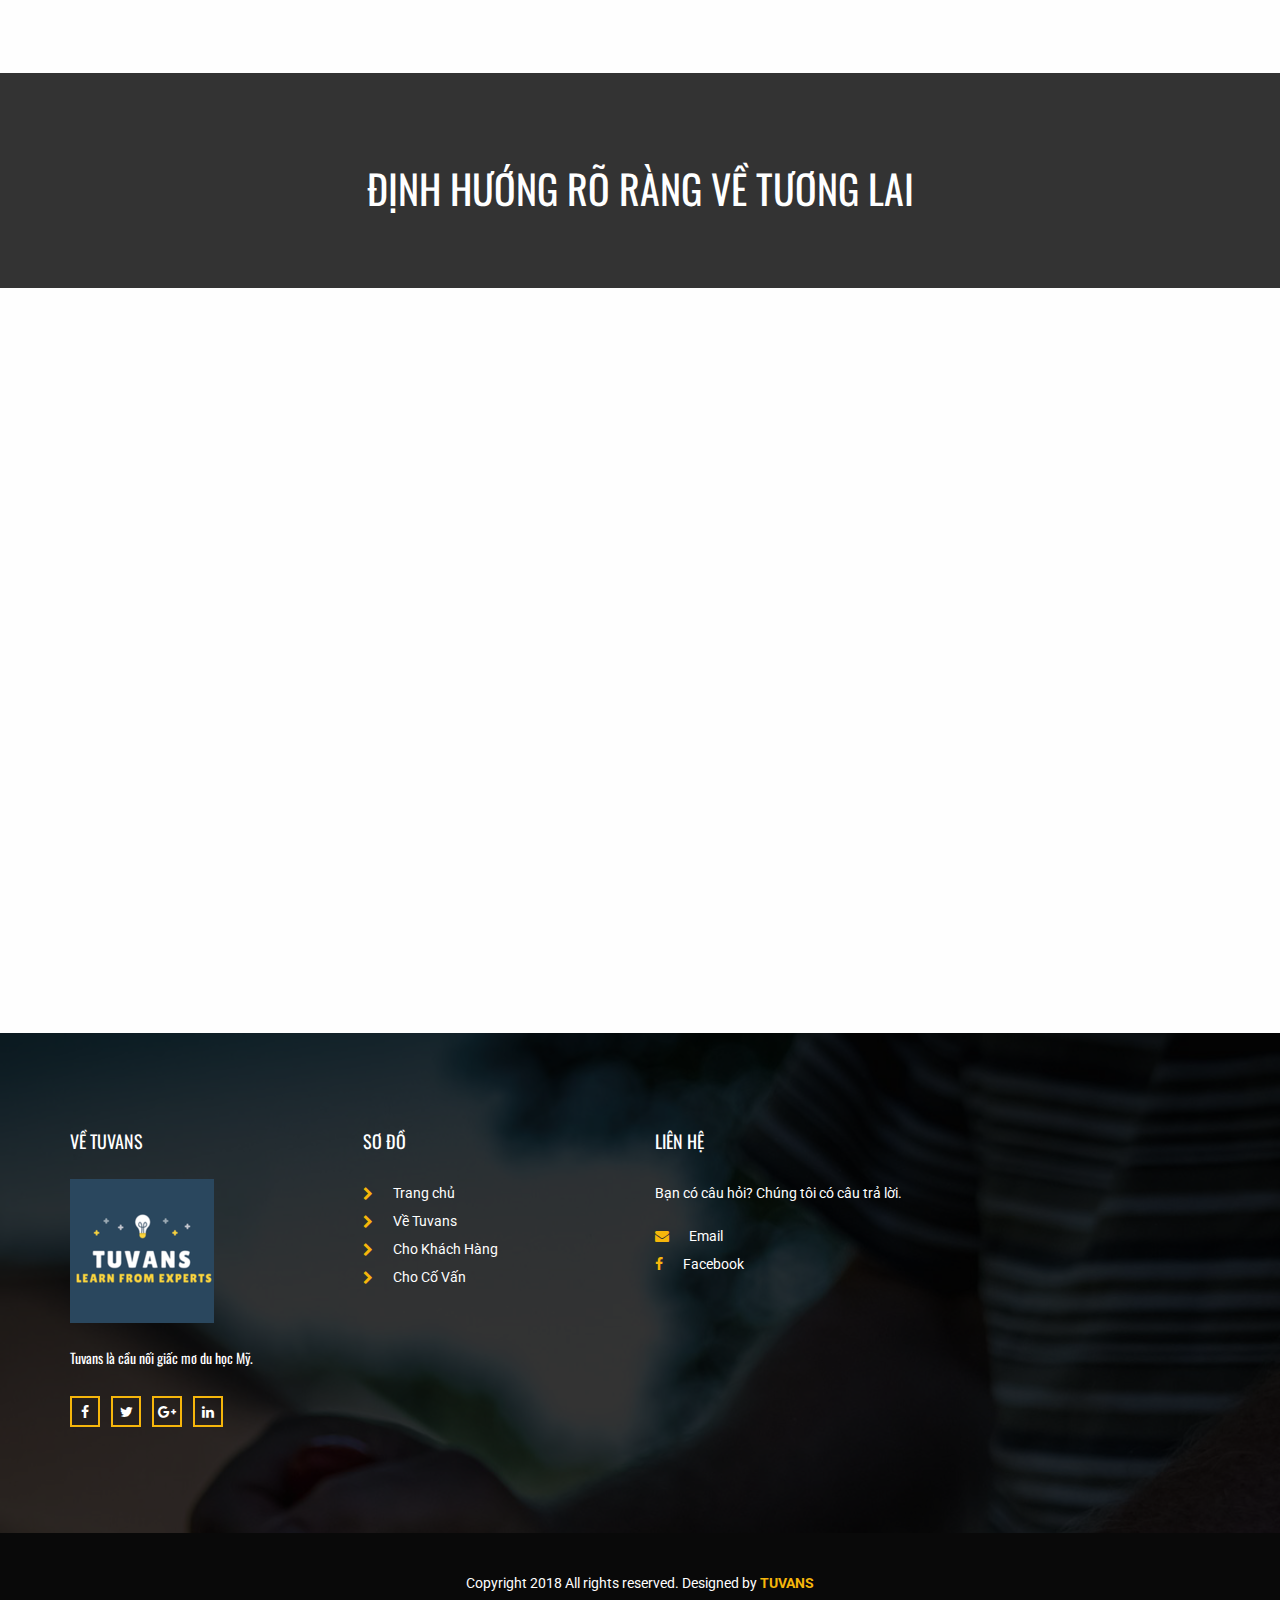
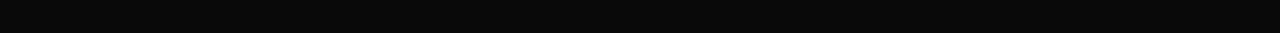
==== commit 6aba0198: "update content" ====
--- a/about.html
+++ b/about.html
@@ -51,7 +51,7 @@
     <div class="preloader"></div>
 
 	<!-- Top Header_Area -->
-	<section class="top_header_area">
+<!-- 	<section class="top_header_area">
         <div class="container">
             <ul class="nav navbar-nav top_nav">
                 <li><a href="mailto:tuvansgroup@gmail.com"><i class="fa fa-envelope-o"></i>tuvansgroup@gmail.com</a></li>
@@ -64,7 +64,7 @@
                 <li><a href="#"><i class="fa fa-linkedin" aria-hidden="true"></i></a></li>
             </ul>
         </div>
-    </section>
+    </section> -->
 	<!-- End Top Header_Area -->
 
 	<!-- Header_Area -->
--- a/css/style.css
+++ b/css/style.css
@@ -450,7 +450,7 @@
 }
 .slider_area .slider_inner .camera_caption div h5 {
   color: #f6b60b;
-  font: 400 24px "Roboto", sans-serif;
+  font: 700 24px "Roboto", sans-serif;
 }
 .slider_area .slider_inner .camera_caption div h3 {
   color: #fff;
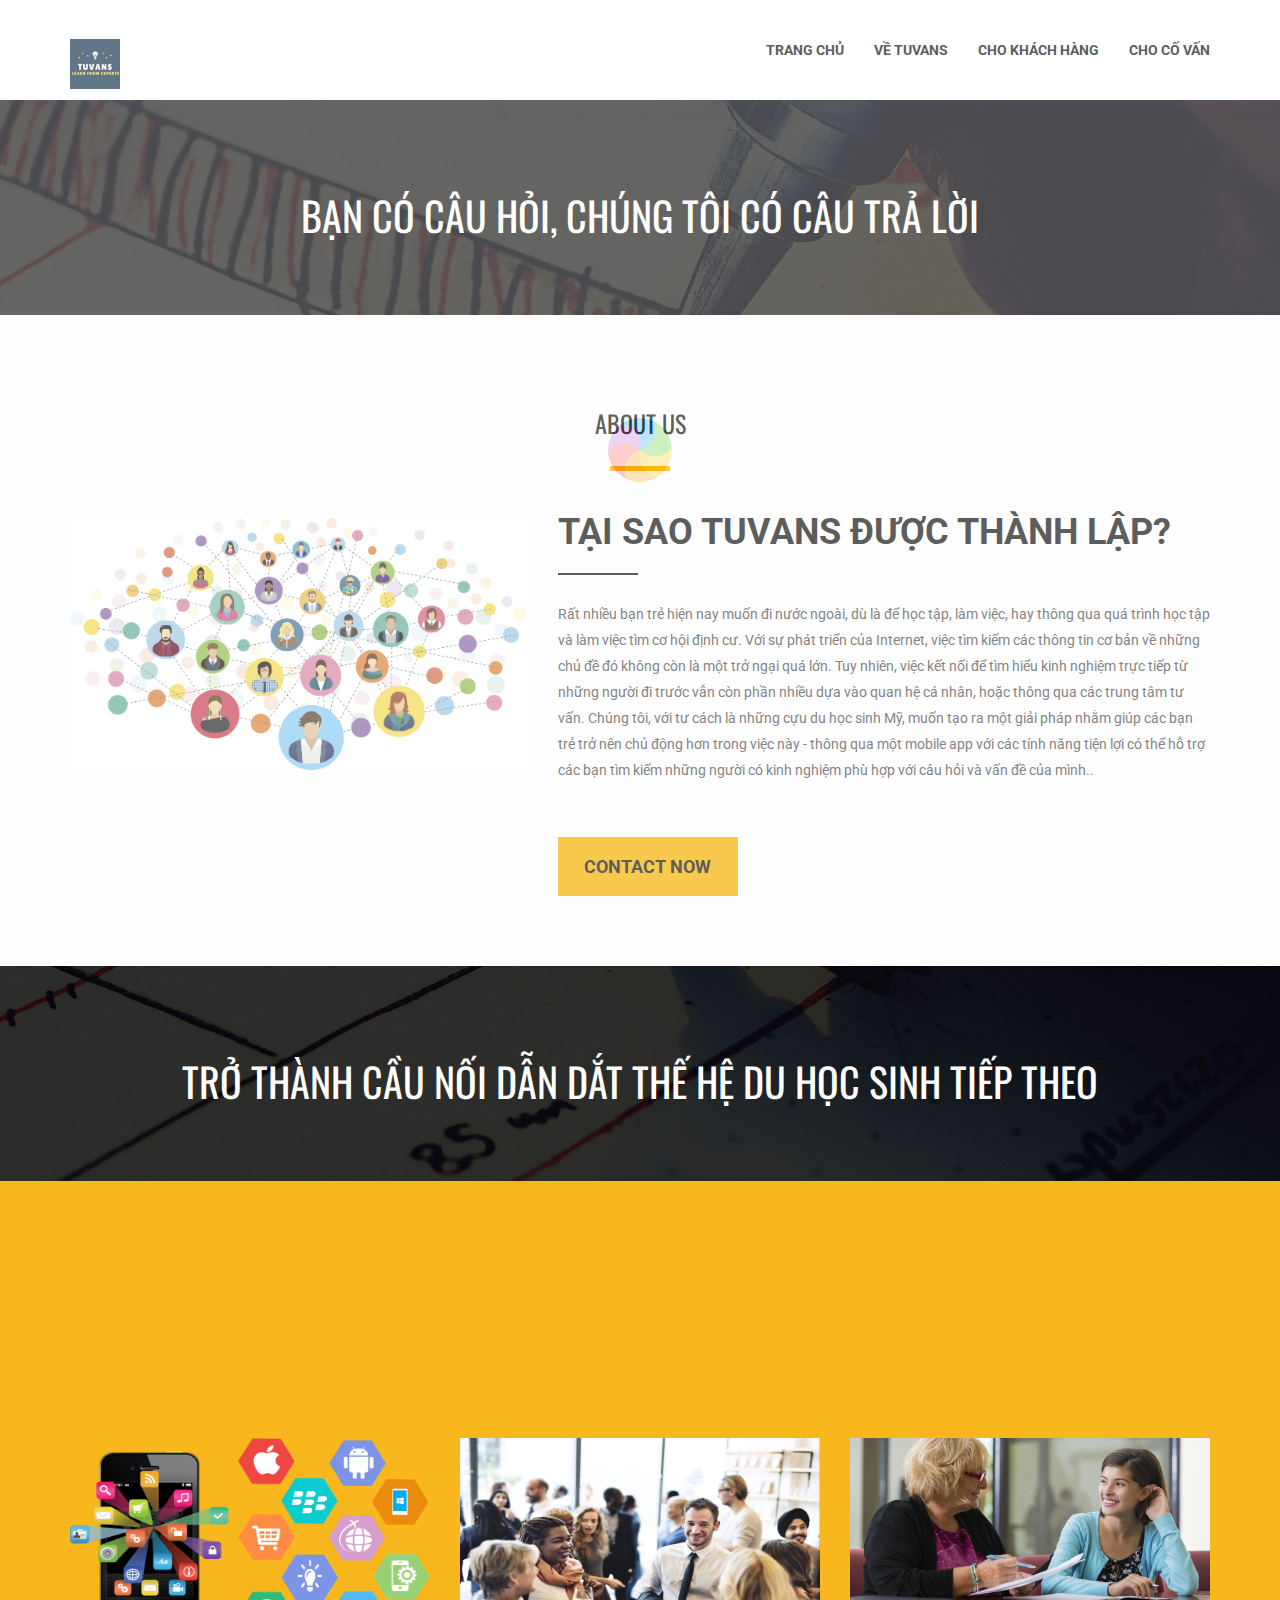
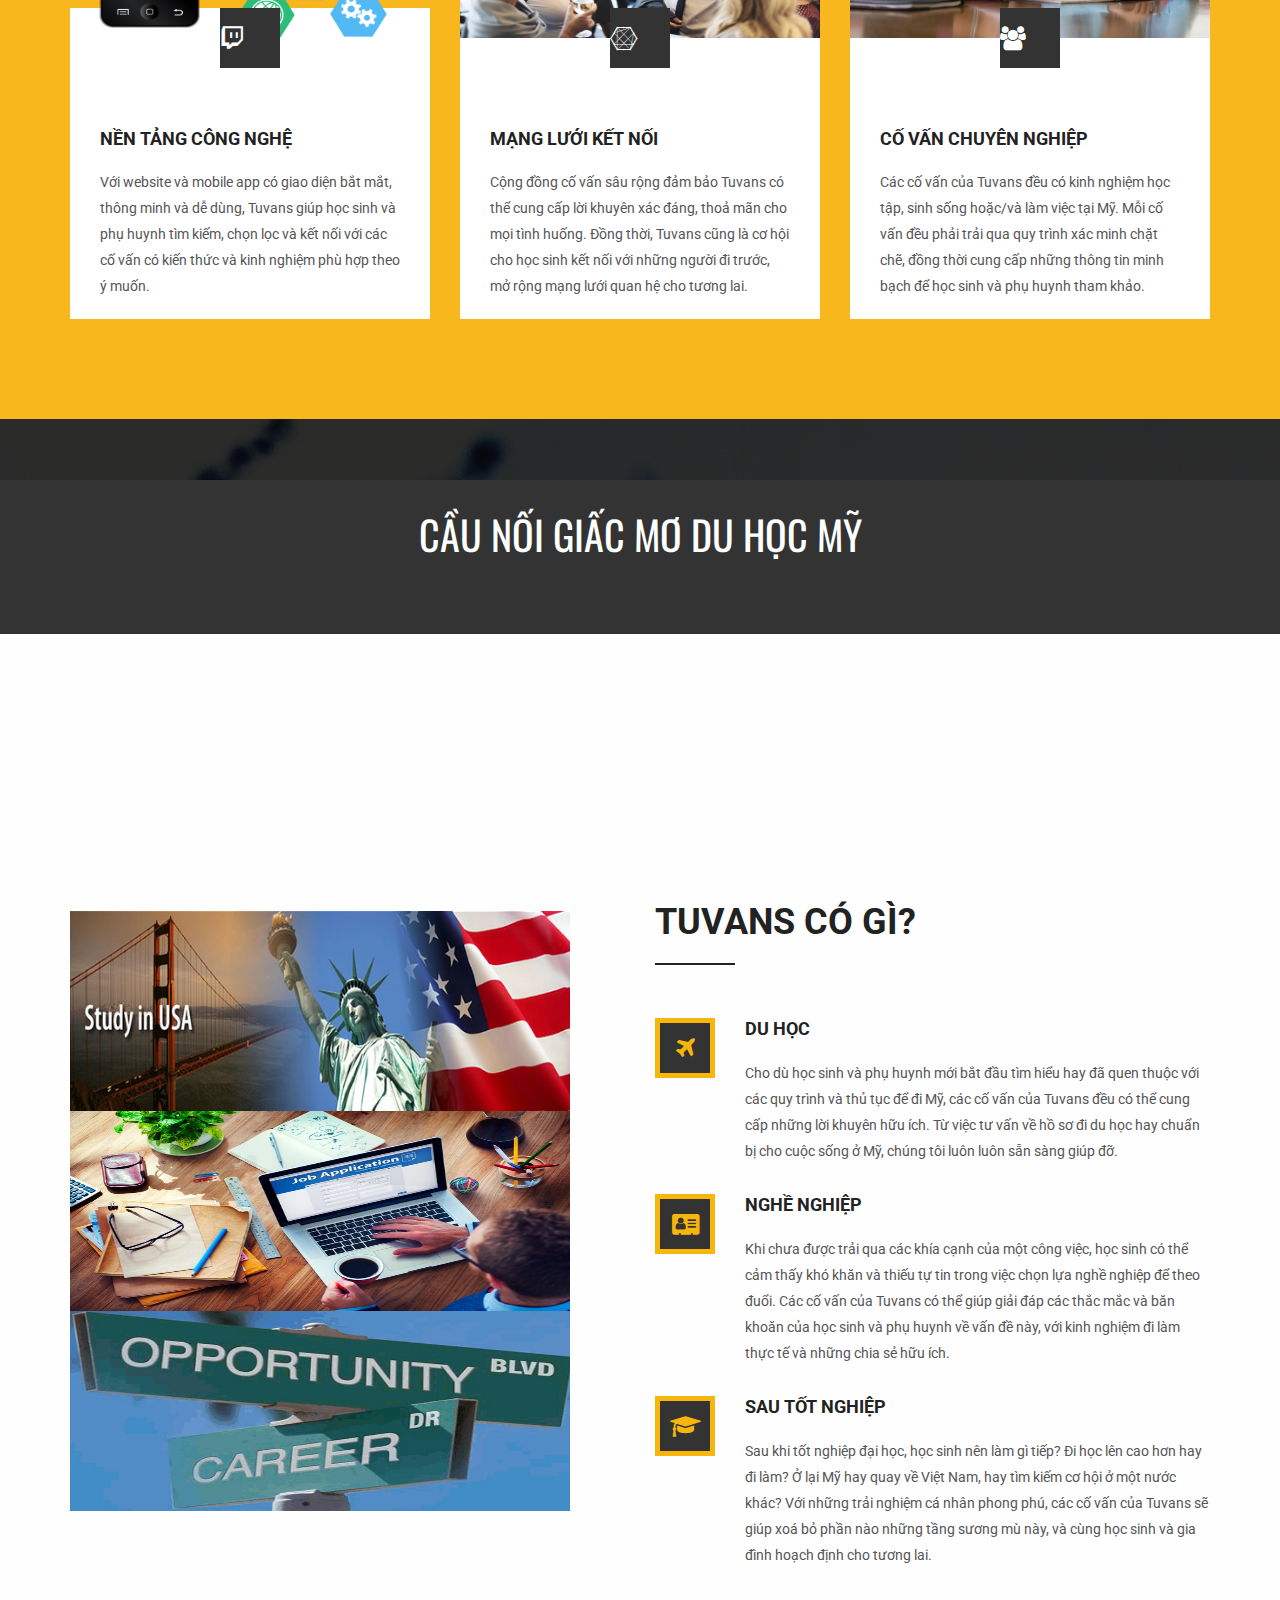
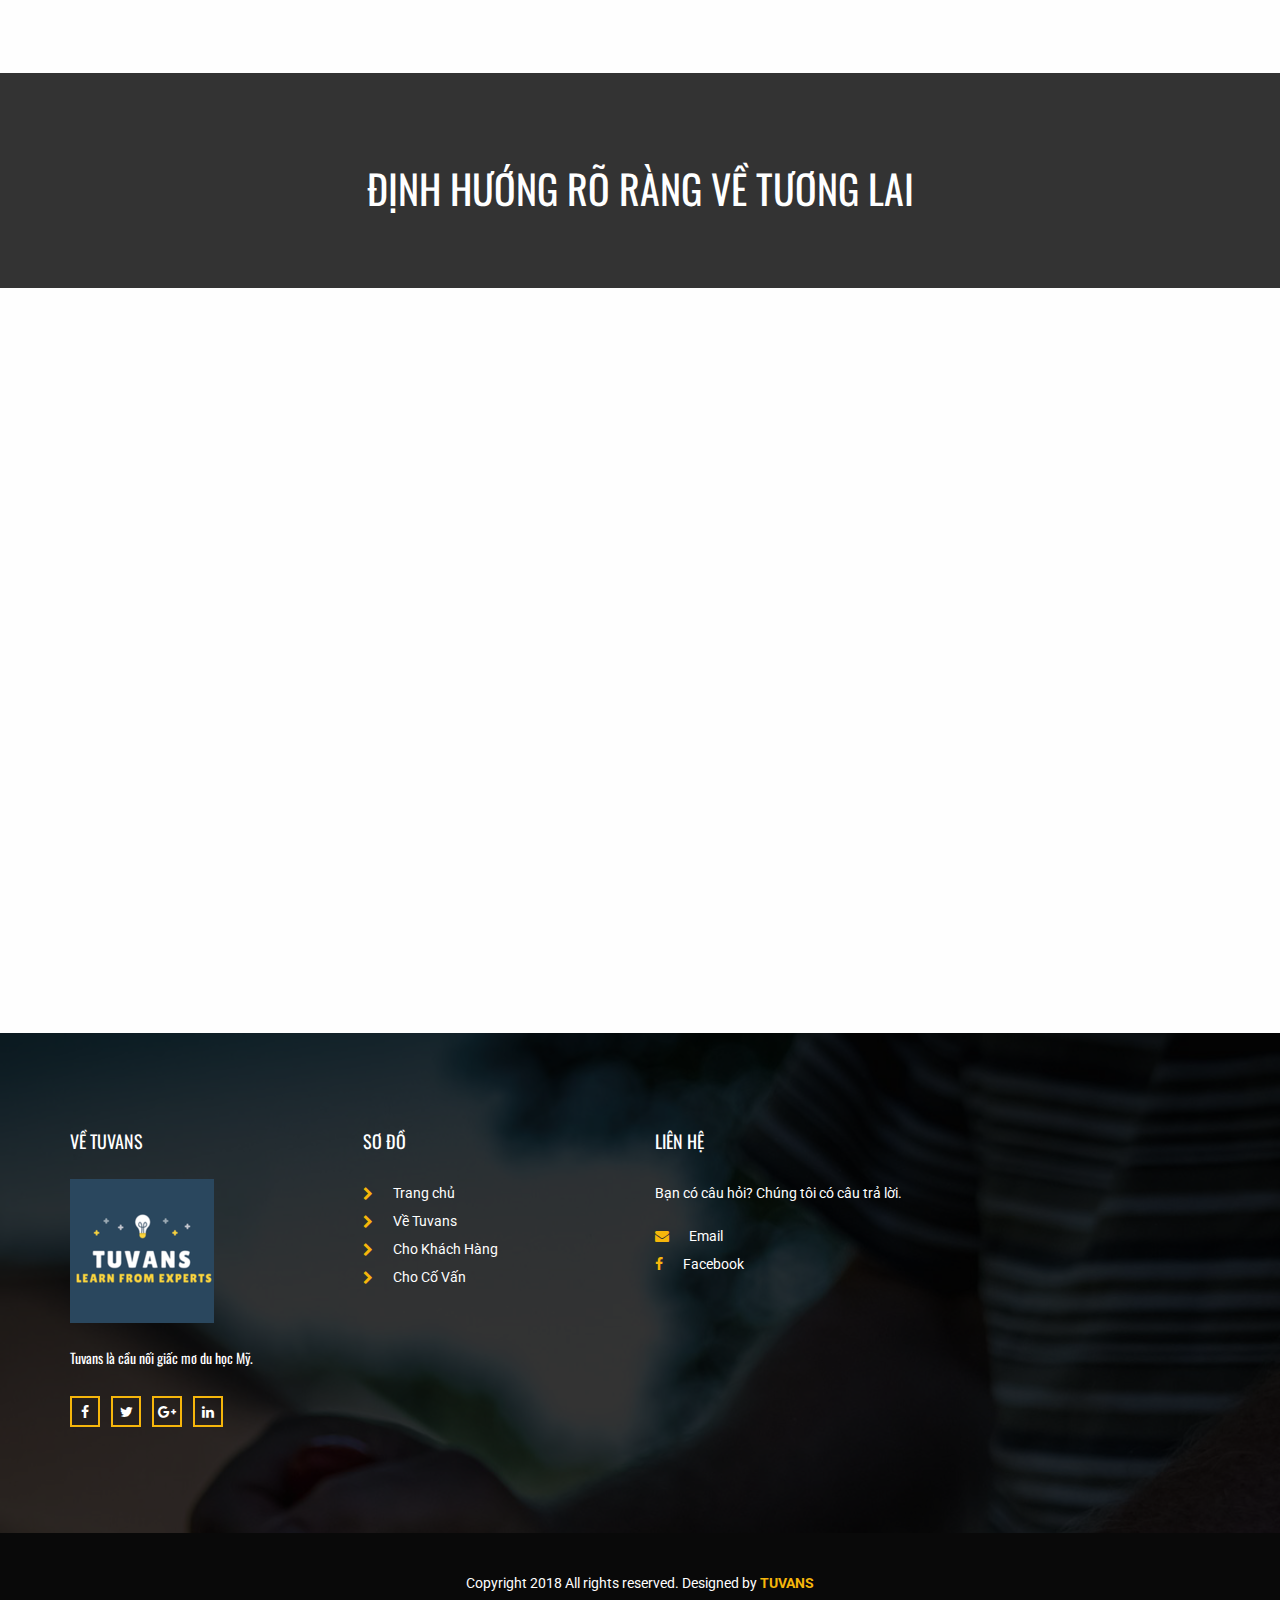
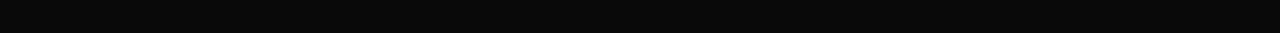
==== commit 7a839fa9: "update content" ====
--- a/about.html
+++ b/about.html
@@ -362,15 +362,8 @@
     <script src="vendors/stellar/jquery.stellar.js"></script>
     <!-- Theme JS -->
     <script src="js/theme.js"></script>
-    <!-- Email subscription box -->
 
     <script type="text/javascript" src="//downloads.mailchimp.com/js/signup-forms/popup/embed.js" data-dojo-config="usePlainJson: true, isDebug: false"></script><script type="text/javascript">require(["mojo/signup-forms/Loader"], function(L) { L.start({"baseUrl":"mc.us18.list-manage.com","uuid":"fc83e7e6c44ce48ffb02a92c9","lid":"d1715c1850"}) })</script>
-    
-    <script>
-      (function (w,i,d,g,e,t,s) {w[d] = w[d]||[];t= i.createElement(g);
-        t.async=1;t.src=e;s=i.getElementsByTagName(g)[0];s.parentNode.insertBefore(t, s);
-      })(window, document, '_gscq','script','//widgets.getsitecontrol.com/139016/script.js');
-    </script>
 
     <div id="fb-root"></div>
     <script>(function(d, s, id) {
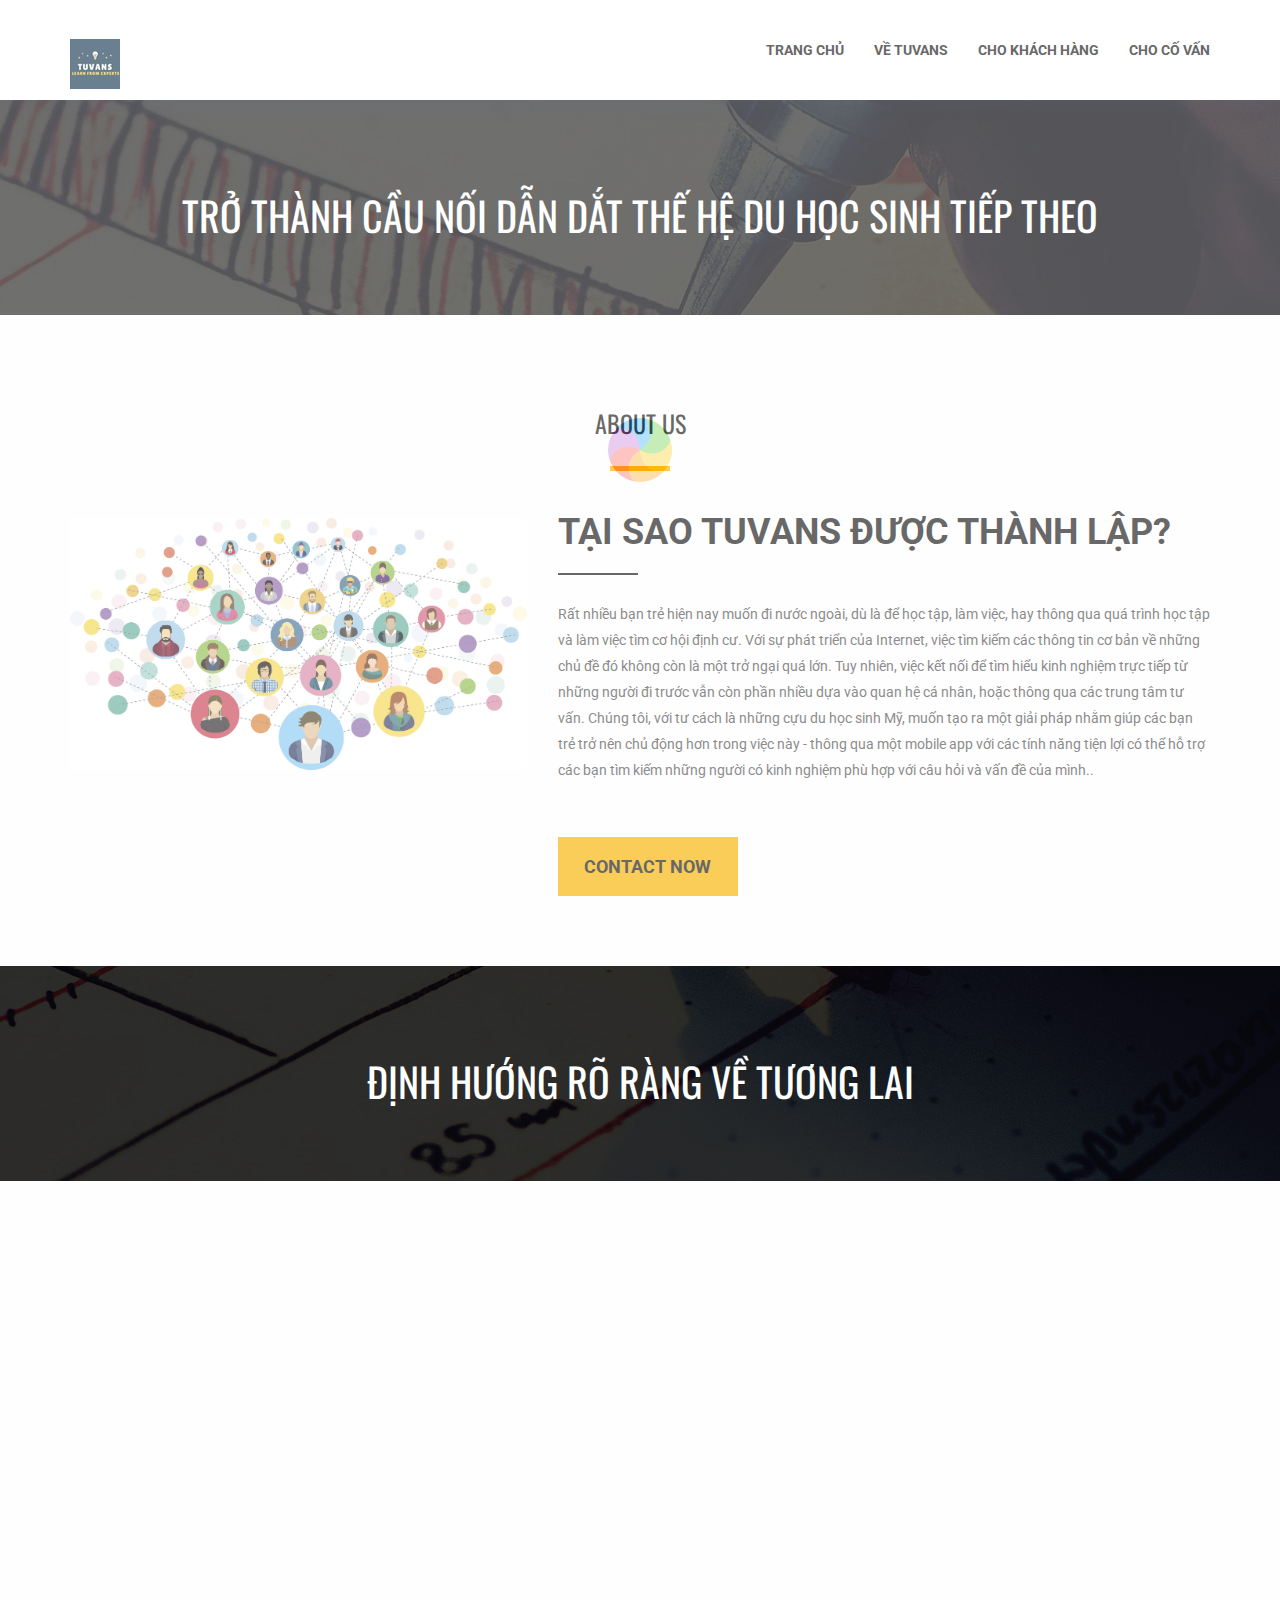
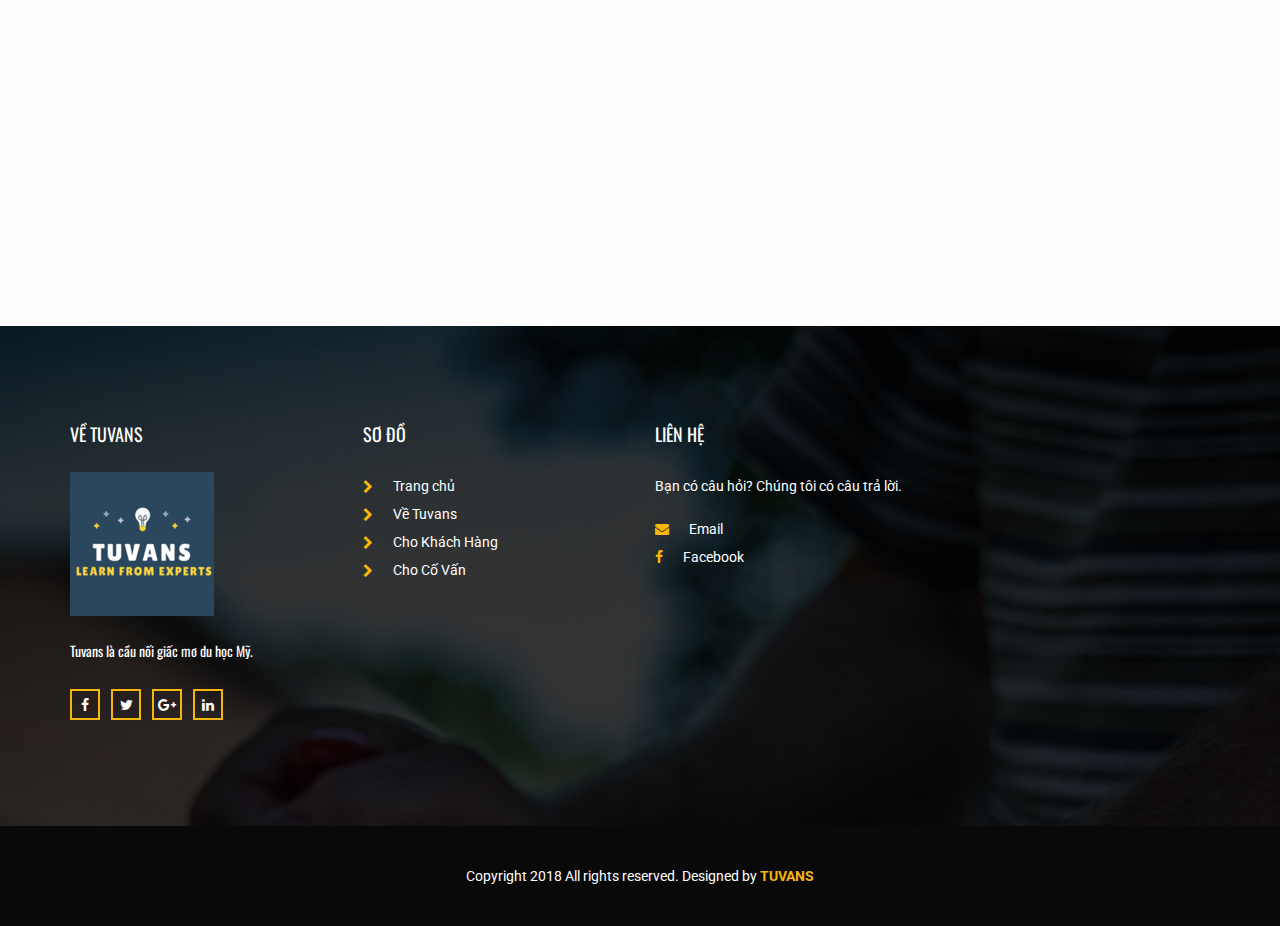
==== commit e69c5c69: "update content" ====
--- a/about.html
+++ b/about.html
@@ -110,7 +110,7 @@
 
     <!-- Banner area -->
     <section class="banner_area" data-stellar-background-ratio="0.5">
-        <h2>Bạn có câu hỏi, chúng tôi có câu trả lời</h2>
+        <h2>Trở thành cầu nối dẫn dắt thế hệ du học sinh tiếp theo</h2>
     </section>
     <!-- End Banner area -->
 
@@ -135,113 +135,6 @@
         </div>
     </section>
     <!-- End About Us Area -->
-
-    <section class="banner_area" data-stellar-background-ratio="0.5">
-        <h2>Trở thành cầu nối dẫn dắt thế hệ du học sinh tiếp theo</h2>
-    </section>
-
-    <!-- What ew offer Area -->
-    <section class="what_we_area row">
-        <div class="container">
-            <div class="tittle wow fadeInUp">
-                <h2>Giá trị Tuvans mang lại</h2>
-                <h4>Tuvans là giải pháp kết nối học sinh và phụ huynh với các cố vấn một cách nhanh chóng và hiệu quả nhất.</h4>
-            </div>
-            <div class="row construction_iner">
-                <div class="col-md-4 col-sm-6 construction">
-                   <div class="cns-img">
-                        <img src="images/offer_1.png" alt="" width="400" height="200">
-                   </div>
-                   <div class="cns-content">
-                        <i class="fa fa-twitch" aria-hidden="true"></i>
-                        <a href="#">Nền tảng công nghệ</a>
-                        <p>Với website và mobile app có giao diện bắt mắt, thông minh và dễ dùng, Tuvans giúp học sinh và phụ huynh tìm kiếm, chọn lọc và kết nối với các cố vấn có kiến thức và kinh nghiệm phù hợp theo ý muốn.</p>
-                   </div>
-                </div>
-                <div class="col-md-4 col-sm-6 construction">
-                   <div class="cns-img">
-                        <img src="images/offer_2.jpeg" alt="" width="400" height="200">
-                   </div>
-                   <div class="cns-content">
-                        <i class="fa fa-connectdevelop" aria-hidden="true"></i>
-                        <a href="#">Mạng lưới kết nối</a>
-                        <p>Cộng đồng cố vấn sâu rộng đảm bảo Tuvans có thể cung cấp lời khuyên xác đáng, thoả mãn cho mọi tình huống. Đồng thời, Tuvans cũng là cơ hội cho học sinh kết nối với những người đi trước, mở rộng mạng lưới quan hệ cho tương lai.</p>
-                   </div>
-                </div>
-                <div class="col-md-4 col-sm-6 construction">
-                   <div class="cns-img">
-                        <img src="images/offer_3.jpg" alt="" width="400" height="200">
-                   </div>
-                   <div class="cns-content">
-                        <i class="fa fa-users" aria-hidden="true"></i>
-                        <a href="#">Cố vấn chuyên nghiệp</a>
-                        <p>Các cố vấn của Tuvans đều có kinh nghiệm học tập, sinh sống hoặc/và làm việc tại Mỹ. Mỗi cố vấn đều phải trải qua quy trình xác minh chặt chẽ, đồng thời cung cấp những thông tin minh bạch để học sinh và phụ huynh tham khảo.</p>
-                   </div>
-                </div>
-            </div>
-        </div>
-    </section>
-    <!-- End What ew offer Area -->
-
-    <section class="banner_area" data-stellar-background-ratio="0.5">
-        <h2>Cầu nối giấc mơ du học Mỹ</h2>
-    </section>
-
-    <!-- Our Features Area -->
-    <section class="our_feature_area">
-        <div class="container">
-            <div class="tittle wow fadeInUp">
-                <h2>Dịch vụ tư vấn toàn diện</h2>
-                <h4>Các cố vấn của Tuvans có thể giúp đỡ học sinh và phụ huynh giải đáp các thắc mắc và vấn đề về tương lai.</h4>
-            </div>
-            <div class="feature_row row">
-                <div class="col-md-6 feature_img">
-                    <img src="images/service_1.jpg" alt="" width="500" height="200">
-                    <img src="images/service_2.jpg" alt="" width="500" height="200">
-                    <img src="images/service_3.jpg" alt="" width="500" height="200">
-                </div>
-                <div class="col-md-6 feature_content">
-                    <div class="subtittle">
-                        <h2>Tuvans có gì?</h2>
-                    </div>
-                    <div class="media">
-                        <div class="media-left">
-                            <a href="#">
-                                <i class="fa fa-plane" aria-hidden="true"></i>
-                            </a>
-                        </div>
-                        <div class="media-body">
-                            <a href="#">Du học</a>
-                            <p>Cho dù học sinh và phụ huynh mới bắt đầu tìm hiểu hay đã quen thuộc với các quy trình và thủ tục để đi Mỹ, các cố vấn của Tuvans đều có thể cung cấp những lời khuyên hữu ích. Từ việc tư vấn về hồ sơ đi du học hay chuẩn bị cho cuộc sống ở Mỹ, chúng tôi luôn luôn sẵn sàng giúp đỡ.</p>
-                        </div>
-                    </div>
-                    <div class="media">
-                        <div class="media-left">
-                            <a href="#">
-                                <i class="fa fa-address-card" aria-hidden="true"></i>
-                            </a>
-                        </div>
-                        <div class="media-body">
-                            <a href="#">Nghề nghiệp</a>
-                            <p>Khi chưa được trải qua các khía cạnh của một công việc, học sinh có thể cảm thấy khó khăn và thiếu tự tin trong việc chọn lựa nghề nghiệp để theo đuổi. Các cố vấn của Tuvans có thể giúp giải đáp các thắc mắc và băn khoăn của học sinh và phụ huynh về vấn đề này, với kinh nghiệm đi làm thực tế và những chia sẻ hữu ích.</p>
-                        </div>
-                    </div>
-                    <div class="media">
-                        <div class="media-left">
-                            <a href="#">
-                                <i class="fa fa-graduation-cap" aria-hidden="true"></i>
-                            </a>
-                        </div>
-                        <div class="media-body">
-                            <a href="#">Sau tốt nghiệp</a>
-                            <p>Sau khi tốt nghiệp đại học, học sinh nên làm gì tiếp? Đi học lên cao hơn hay đi làm? Ở lại Mỹ hay quay về Việt Nam, hay tìm kiếm cơ hội ở một nước khác? Với những trải nghiệm cá nhân phong phú, các cố vấn của Tuvans sẽ giúp xoá bỏ phần nào những tầng sương mù này, và cùng học sinh và gia đình hoạch định cho tương lai.</p>
-                        </div>
-                    </div>
-                </div>
-            </div>
-        </div>
-    </section>
-    <!-- End Our Features Area -->
 
     <section class="banner_area" data-stellar-background-ratio="0.5">
         <h2>Định hướng rõ ràng về tương lai</h2>
